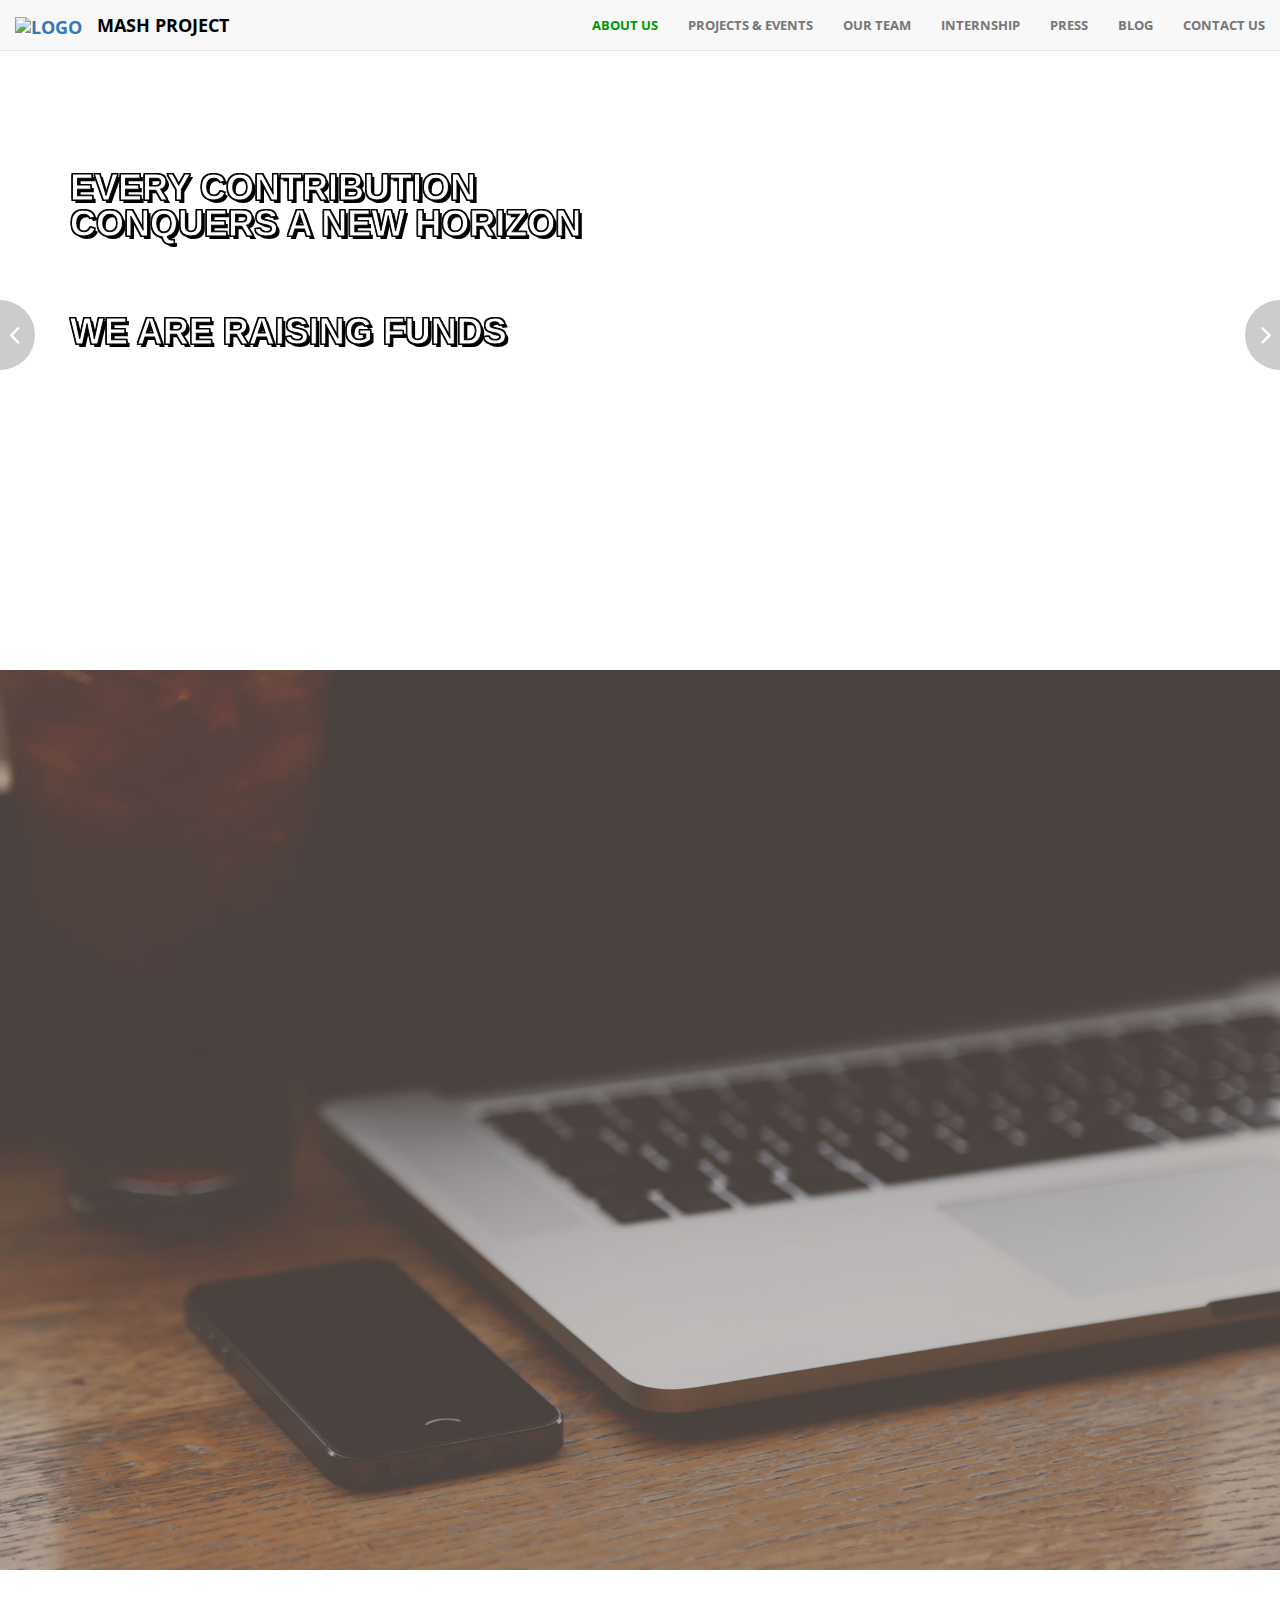
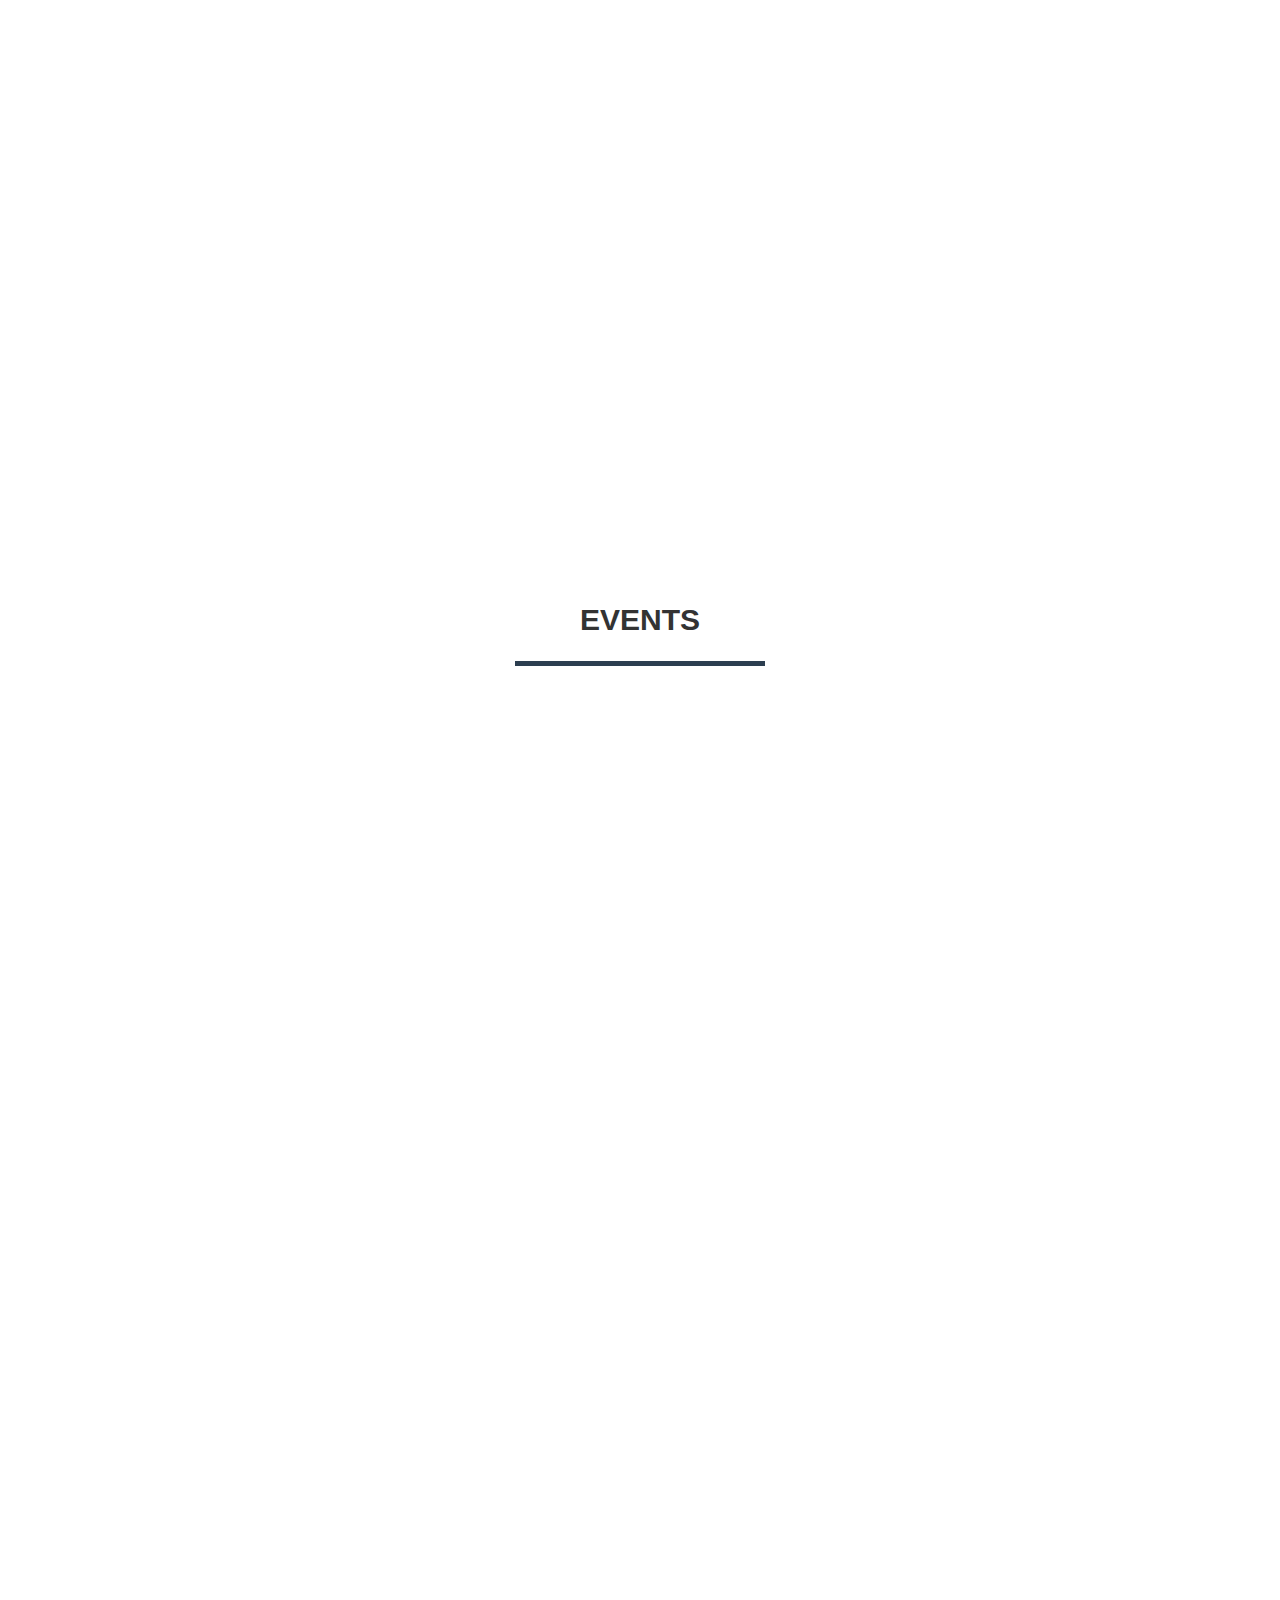
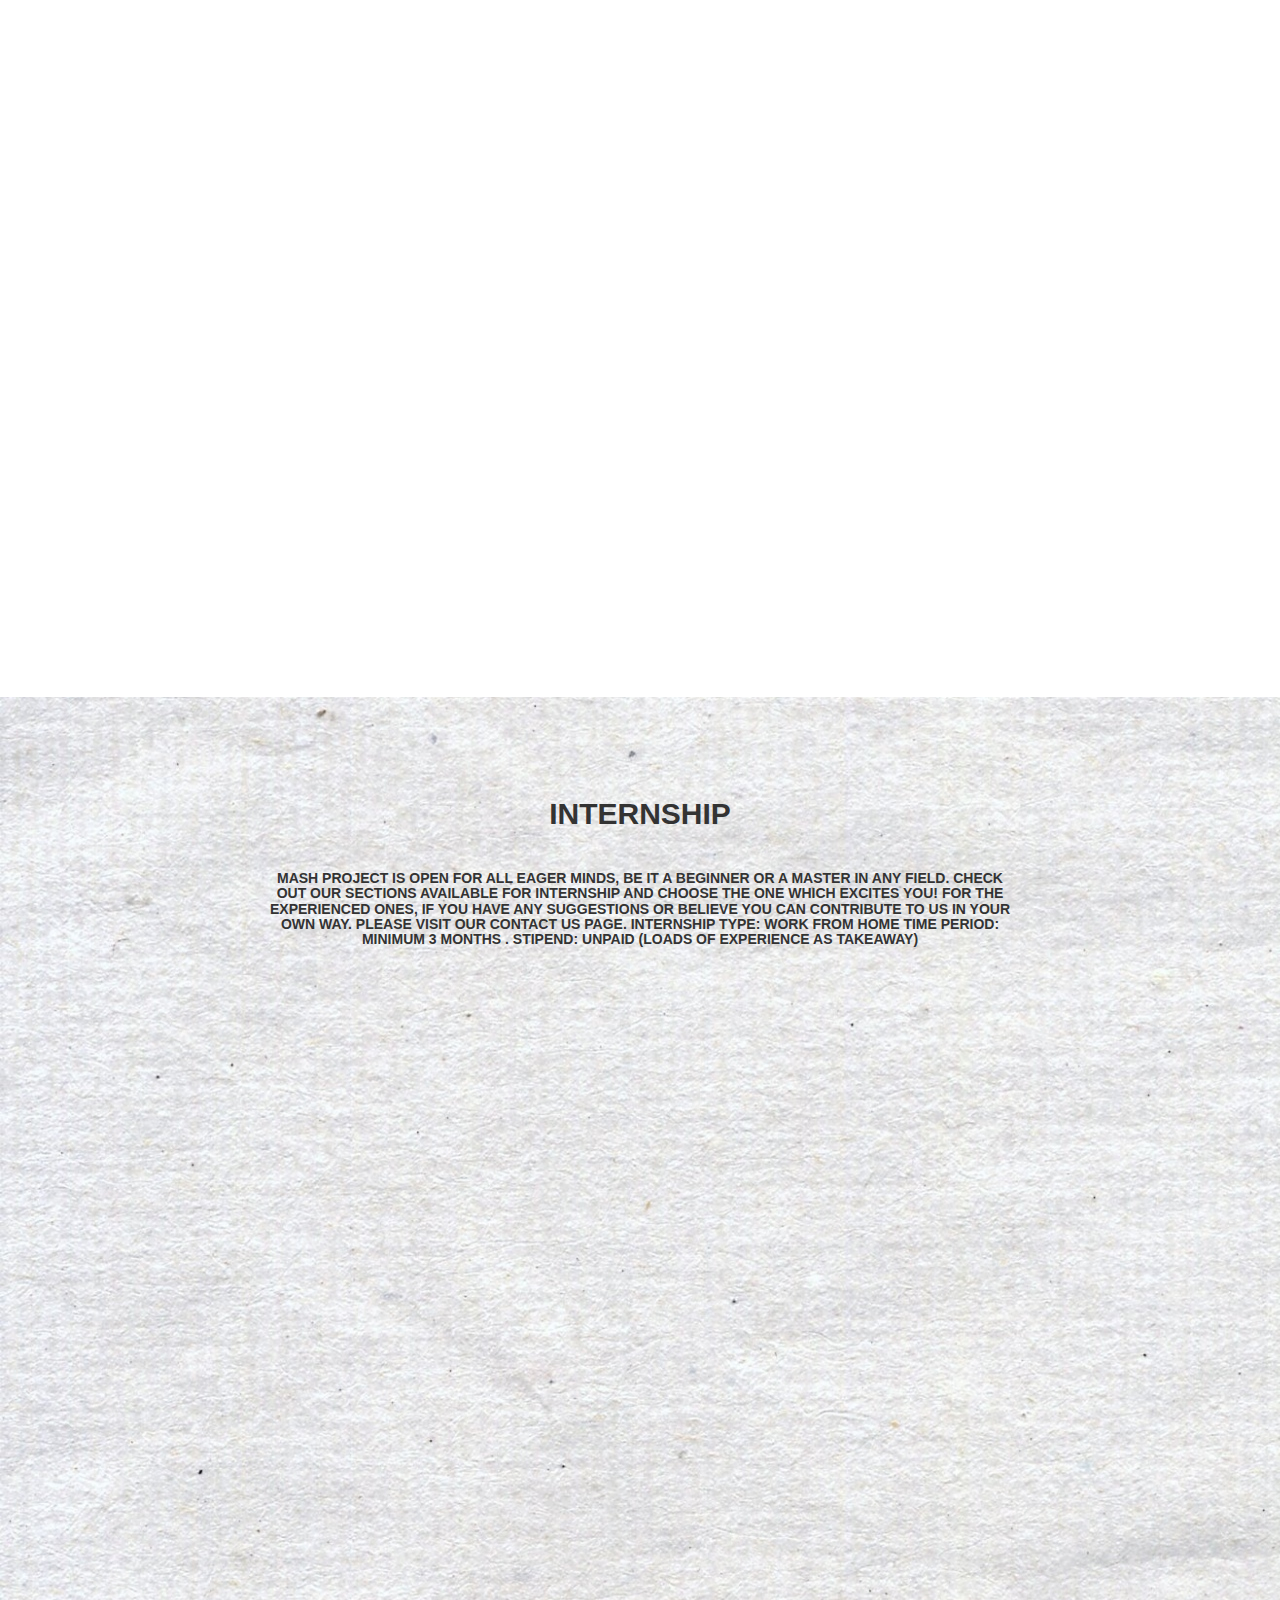
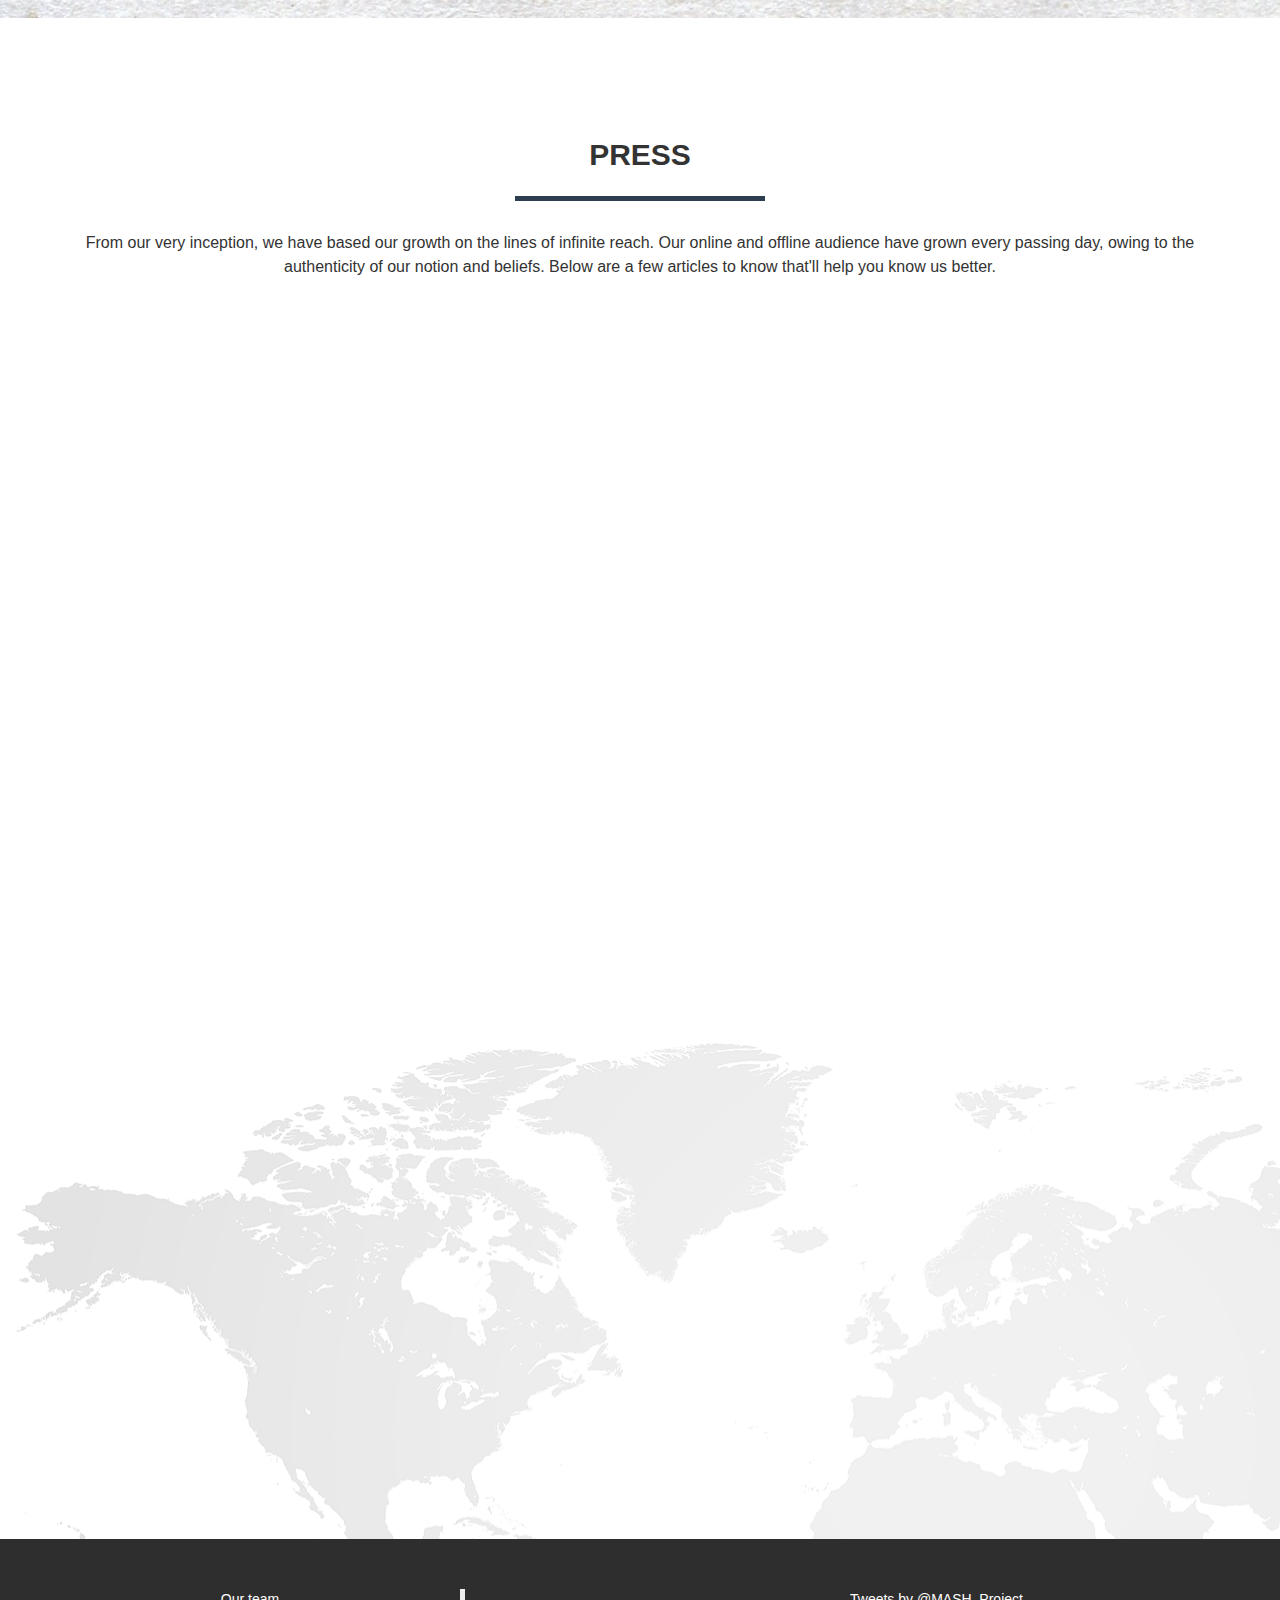
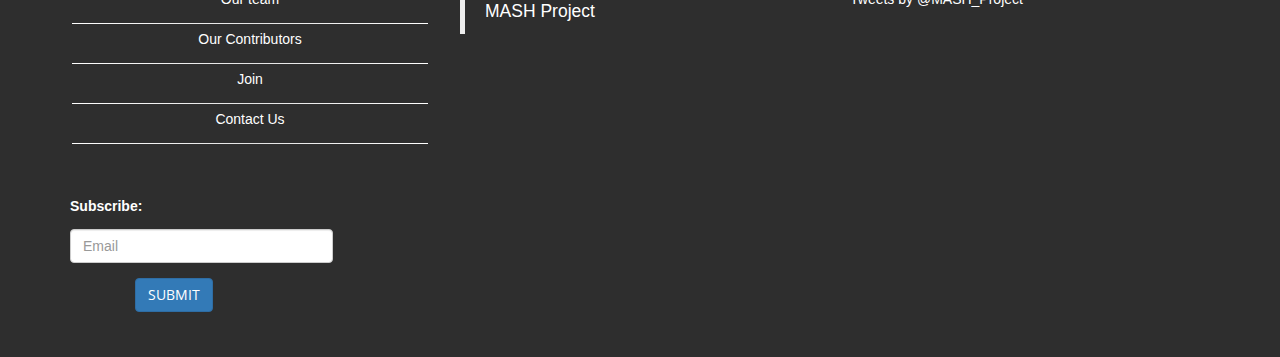
==== index.html @ 256995a1 "removed prev slider" ====
<!DOCTYPE html>
<html lang="en">

<head>

    <meta charset="utf-8">
    <meta http-equiv="X-UA-Compatible" content="IE=edge">
    <meta name="viewport" content="width=device-width, initial-scale=1">
    <meta name="description" content="">
    <meta name="author" content="spr">

    <title>Mash Project</title>

    <!-- Bootstrap Core CSS -->
    <link rel="stylesheet" href="css/bootstrap.min.css" type="text/css">
     <link rel="shortcut icon" href="img/favicon.gif">

    <!-- Custom Fonts -->
    <link href='http://fonts.googleapis.com/css?family=Open+Sans:300italic,400italic,600italic,700italic,800italic,400,300,600,700,800' rel='stylesheet' type='text/css'>
    <link href='http://fonts.googleapis.com/css?family=Merriweather:400,300,300italic,400italic,700,700italic,900,900italic' rel='stylesheet' type='text/css'>
    <link rel="stylesheet" href="font-awesome/css/font-awesome.min.css" type="text/css">

    <!-- Plugin CSS -->
    <link rel="stylesheet" href="css/animate.min.css" type="text/css">

    <!-- Custom CSS -->
    <link rel="stylesheet" href="css/main.css" type="text/css">

   
    <link href="css/bootstrap.min.css" rel="stylesheet">

    <!-- Custom CSS -->
    <link href="css/project.css" rel="stylesheet">
	<link rel="stylesheet" href="css/style_team.css" type="text/css">
    
		<link rel="stylesheet" type="text/css" href="css/intern_list.css" />
        
          
    <link href="css/owl.carousel.css" rel="stylesheet">
    <link href="css/owl.transitions.css" rel="stylesheet">
    <link href="css/prettyPhoto.css" rel="stylesheet">
</head>

<body id="page-top">

    <nav id="mainNav" class="navbar navbar-default navbar-fixed-top">
        <div class="container-fluid">
            <!-- Brand and toggle get grouped for better mobile display -->
            <div class="navbar-header">
                <button type="button" class="navbar-toggle collapsed" data-toggle="collapse" data-target="#bs-example-navbar-collapse-1">
                   
                </button>
                <div id="cd-logo" class=" logospr wow flash navbar-brand page-scroll" style="color:#000" href="#page-top"><a><img src="logo-small-spr2.gif" alt="Logo"></a></div>
                <a class="navbar-brand page-scroll" style="color:#000" href="#page-top">Mash Project</a>
            </div>

            <!-- Collect the nav links, forms, and other content for toggling -->
            <div class="collapse navbar-collapse" id="bs-example-navbar-collapse-1">
                <ul class="nav navbar-nav navbar-right">
                    <li>
                        <a class="page-scroll" href="#ourvision">About us</a>
                    </li>
                    <li>
                        <a class="page-scroll" href="#portfolio">Projects & Events</a>
                    </li>
                    <li>
                        <a class="page-scroll" href="#team">Our Team</a>
                    </li>
                    
                     <li>
                    <a class="page-scroll" href="#intern">Internship</a>
                    </li>
                    <li>
                        <a class="page-scroll" href="#press">Press</a>
                     </li>
                     <li>
                     <a class="page-scroll" href="#contact">Blog</a>
                     </li>
                     
                   
                     
                    <li>
                    <a class="page-scroll" href="#contact">Contact us</a>
                    </li>
                </ul>
            </div>
            <!-- /.navbar-collapse -->
        </div>
        <!-- /.container-fluid -->
    </nav>
     <div id="main-slider" style="top:0px;background-color:inherit">
        <div class="owl-carousel">
            <div class="item" style="background-image: url(img/teachingtofly.jpg);">
                <div class="slider-inner">
                    <div class="container">
                        <div class="row">
                            <div class="col-sm-6">
                                <div class="carousel-content">
                                    <h2>Every Contribution conquers a new horizon<br><BR><br>We are Raising Funds</h2>
                                    <p><em>We are moving ahead. Thanks to you.</em></p>
                                </div>
                            </div>
                        </div>
                    </div>
                </div>
            </div><!--/.item-->
             <div class="item" style="background-image: url(img/redspot.jpg);">
                 
                
            </div><!--/.item-->
                <div class="item" style="background-color:#121212">
                <div class="slider-inner">
                    <div class="container">
                        <div class="row">
                            <div class="col-sm-12 text-center">
                                <div class="carousel-content">
                                    <h2>I Pledge To Change. Do You?</h2>
                                    <p>RedSpot is an initiative raising voice against sexual abuse and society's stereotypical notions around it. MASH Project aims to raise awareness and deploy technology-enabled solutions to fight the odds.</p>
                                    <p><a class="btn btn-lg btn-primary" href="http://tinyurl.in/fBKqI" target="_blank" role="button">DONATE NOW</a></p>
                                </div>
                            </div>
                        </div>
                    </div>
                </div>
            </div><!--/.item-->
        </div><!--/.owl-carousel-->
    </div><!--/#main-slider-->

    <header id="ourvision">
        <div class="header-content wow fadeIn" data-wow-delay="0.7s" data-shadow="true">
            <div class="header-content-inner">
                <h1>Our Vision</h1>
                <hr>
                <p>The vision of MASH Project is to build a community of technologically enabled social change makers.</p>
               <!-- <a href="#about" class="btn btn-primary btn-xl page-scroll wow tada" data-wow-delay="0.7s">Know More</a>-->
            </div>
        </div>
        
        
         <div class="row about_head wow fadeIn" data-wow-delay="0.9s">
                <div class="col-lg-8 col-lg-offset-2 text-center">
                    <h2 class="section-heading">What we do</h2>
                    <hr class="light">
                    <h6 class="text-faded">
                    	We are building this community by focusing on three major areas .
                          </h6>
                   
                </div>
            
        
		
        <div class="row">
            
			<div class="col-sm-4 col-md-4">
				<div class="wow fadeIn" data-wow-delay="0.2s">
                <div class="service-box">
					<div class="service-icon">
						<img src="img/service-icon-2.png" style="margin-left:50px" alt="" />
					</div>
					<div class="service-desc">
						<h4>Web and App Design</h4>
						
                        <h5 style="font-weight: 500">
                    	 Developing cause based web and mobile applications.
                          </h5>
                   
					</div>
                </div>
				</div>
            </div>
			<div class="col-sm-4 col-md-4">
				<div class="wow fadeIn" data-wow-delay="0.2s">
                <div class="service-box">
					<div class="service-icon">
						<img src="img/service-icon-3.png" style="margin-left:50px" alt="" />
					</div>
					<div class="service-desc">
						<h4>Social Media</h4>
						
                         <h5 style="font-weight: 500">
                    	Raising awareness through Social media and 
                          </h5>
					</div>
                </div>
				</div>
            </div>
			<div class="col-sm-4 col-md-4">
				<div class="wow fadeIn" data-wow-delay="0.2s">
                <div class="service-box">
					<div class="service-icon">
						<img src="img/service-icon-4.png" style="margin-left:50px" alt="" />
					</div>
					<div class="service-desc">
						<h4>Events</h4>
						
                        <h5 style="font-weight: 500">
                    	Organization engaging events like Open Dialogue, Hackathons, Workshops and Seminars.
                          </h5>
					</div>
                </div>
				</div>
                   
            </div> 
          </div>
          </div>
        </div>
          </header>
        
    
    
      
 
<!--
    <section id="about" class="bg-primary" data-wow-delay="0.4s">
        <div class="container wow fadeInLeft">
            <div class="row">
                <div class="col-lg-8 col-lg-offset-2 text-center">
                    <h2 class="section-heading">What we do</h2>
                    <hr class="light">
                    <h6 class="text-faded">
                    	We are building this community by focusing on three major areas .
                          </h6>
                   
                </div>
            </div>
        </div>
        <div class="container">
		
        <div class="row">
            
			<div class="col-sm-4 col-md-4">
				<div class="wow fadeIn" data-wow-delay="0.2s">
                <div class="service-box">
					<div class="service-icon">
						<img src="img/service-icon-2.png" style="margin-left:50px" alt="" />
					</div>
					<div class="service-desc">
						<h5>Web and App Design</h5>
						<p	>
                        Developing cause based web and mobile applications.</p>
					</div>
                </div>
				</div>
            </div>
			<div class="col-sm-4 col-md-4">
				<div class="wow fadeIn" data-wow-delay="0.2s">
                <div class="service-box">
					<div class="service-icon">
						<img src="img/service-icon-3.png" style="margin-left:50px" alt="" />
					</div>
					<div class="service-desc">
						<h5>Social Media</h5>
						<p>Raising awareness through Social media and </p>
					</div>
                </div>
				</div>
            </div>
			<div class="col-sm-4 col-md-4">
				<div class="wow fadeIn" data-wow-delay="0.2s">
                <div class="service-box">
					<div class="service-icon">
						<img src="img/service-icon-4.png" style="margin-left:50px" alt="" />
					</div>
					<div class="service-desc">
						<h5>Events</h5>
						<p >Organization engaging events like Open Dialogue, Hackathons, Workshops and Seminars.</p>
					</div>
                </div>
				</div>
                   
            </div>
      
        </div>	
         	  
		</div>
        
    </section>
-->
		
    
   
       
    <!-- Project Grid Section -->
    <section id="portfolio">
        <div class="container">
            <div class="row wow fadeIn">
                <div class="col-lg-12 text-center">
                    <h2>Projects</h2>
                    
                    <hr class="star-primary">
                </div>
            </div>
           
           <div class="horizslide wow fadeIn">
           				<div class="proj">     
                <div class="wow fadeIn portfolio-item">
                    <a href="#portfolioModal1" class="portfolio-link" data-toggle="modal">
                        <div class="caption">
                            <div class="caption-content"> <p>NGO Connect</p>
                                <i class="fa fa-search-plus fa-3x"></i>
                            </div>
                        </div>
                        <img src="img/ngo-connect.jpg" class="img-responsive" alt=""><h5>NGO Connect</h5>
                    </a>
                    
                </div>
              
               <div class="portfolio-item">
                    <a href="#portfolioModal2" class="portfolio-link" data-toggle="modal">
                        <div class="caption">
                            <div class="caption-content">
                               Info MDG
                            </div>
                        </div>
                        <img src="img/INFO_MDG_icon.png" class="img-responsive" alt=""><h5>Info MDG</h5>
                    </a>
                    
               
               </div>
               	
                
                
              
               
                
               <div class=" portfolio-item">
                    <a href="#portfolioModal1" class="portfolio-link" data-toggle="modal">
                        <div class="caption">
                            <div class="caption-content">
                                <i class="fa fa-search-plus fa-3x"></i>
                            </div>
                        </div>
                        <img src="img/portfolio/cabin.png" class="img-responsive" alt=""> <h5>NGO Connect</h5>
                    </a>
                   
                </div>
                
               
               
               
               <!-- repeating to check
                
           <div class="slidingDivProject">
                
                -->
                <div class="portfolio-item">
                    <a href="#portfolioModal1" class="portfolio-link" data-toggle="modal">
                        <div class="caption">
                            <div class="caption-content">
                                <i class="fa fa-search-plus fa-3x"></i>
                            </div>
                        </div>
                        <img src="img/portfolio/cabin.png" class="img-responsive" alt=""> <h5>NGO Connect</h5>
                    </a>
                   
                </div>
           
           
                
                <div class="portfolio-item">
                    <a href="#portfolioModal1" class="portfolio-link" data-toggle="modal">
                        <div class="caption">
                            <div class="caption-content">
                                <i class="fa fa-search-plus fa-3x"></i>
                            </div>
                        </div>
                        <img src="img/portfolio/cabin.png" class="img-responsive" alt=""><h5>NGO Connect</h5>
                    </a>
                    
                </div>
              
               
                
                <div class=" portfolio-item">
                    <a href="#portfolioModal1" class="portfolio-link" data-toggle="modal">
                        <div class="caption">
                            <div class="caption-content">
                                <i class="fa fa-search-plus fa-3x"></i>
                            </div>
                        </div>
                        <img src="img/portfolio/cabin.png" class="img-responsive" alt="">  <h5>NGO Connect</h5>
                    </a>
                  
                </div>
               
                
                <div class="portfolio-item">
                    <a href="#portfolioModal1" class="portfolio-link" data-toggle="modal">
                        <div class="caption">
                            <div class="caption-content">
                                <i class="fa fa-search-plus fa-3x"></i>
                            </div>
                        </div>
                        <img src="img/portfolio/cabin.png" class="img-responsive" alt=""><h5>NGO Connect</h5>
                    </a>
                    
                </div>
                
                
                <div class=" portfolio-item">
                    <a href="#portfolioModal1" class="portfolio-link" data-toggle="modal">
                        <div class="caption">
                            <div class="caption-content">
                                <i class="fa fa-search-plus fa-3x"></i>
                            </div>
                        </div>
                        <img src="img/portfolio/cabin.png" class="img-responsive" alt=""> <h5>NGO Connect</h5>
                    </a>
                   
                </div>
              
                
                <div class=" portfolio-item">
                    <a href="#portfolioModal1" class="portfolio-link" data-toggle="modal">
                        <div class="caption">
                            <div class="caption-content">
                                <i class="fa fa-search-plus fa-3x"></i>
                            </div>
                        </div>
                        <img src="img/portfolio/cabin.png" class="img-responsive" alt=""> <h5>NGO Connect</h5>
                    </a>
                   
                </div>
                <div class=" portfolio-item">
                    <a href="#portfolioModal1" class="portfolio-link" data-toggle="modal">
                        <div class="caption">
                            <div class="caption-content">NGO Connect
                            </div>
                        </div>
                        <img src="img/portfolio/cabin.png" class="img-responsive" alt=""> <h5>NGO Connect</h5>
                    </a>
                   
                </div>
                
                
               
                
               
                
              </div> <!--end proj -->

	</div> <!--end horizslide -->
             
           
            
             <!--  repeating end -->
               <div class="col-lg-12 text-center slideInRight">
                    <h2>Events</h2>
                    <hr class="star-primary">
                </div>
            <div class="horizslide wow fadeIn">
           				<div class="proj"> 
                <div class=" portfolio-item">
                    <a href="#portfolioModal3" class="portfolio-link" data-toggle="modal">
                        <div class="caption">
                            <div class="caption-content">
                                <i class="fa fa-search-plus fa-3x"></i>
                            </div>
                        </div>
                        <img src="img/open-dialogue.jpg" class="img-responsive" alt=""><h5>Open Dialogue</h5>
                    </a>
                    
                </div>
                <div class="portfolio-item">
                    <a href="#portfolioModal4" class="portfolio-link" data-toggle="modal">
                        <div class="caption">
                            <div class="caption-content">
                                <i class="fa fa-search-plus fa-3x"></i>
                            </div>
                        </div>
                        <img src="img/portfolio/cabin.png" class="img-responsive" alt=""><h5>HACK day</h5>
                    </a>
                    
                </div>
                <!--
                  <a href="###" class="btn btn-primary btn-xl wow tada show_hide_event"  data-wow-delay="0.7s">Show all</a>-->
               <!-- repeating to check
                
           <div class="slidingDivEvent">
                
                -->
                <div class=" portfolio-item">
                    <a href="#portfolioModal1" class="portfolio-link" data-toggle="modal">
                        <div class="caption">
                            <div class="caption-content">
                                <i class="fa fa-search-plus fa-3x"></i>
                            </div>
                        </div>
                        <img src="img/portfolio/cabin.png" class="img-responsive" alt=""> <h5>NGO Connect</h5>
                    </a>
                   
                </div>
           
           
                
                <div class="portfolio-item">
                    <a href="#portfolioModal1" class="portfolio-link" data-toggle="modal">
                        <div class="caption">
                            <div class="caption-content">
                                <i class="fa fa-search-plus fa-3x"></i>
                            </div>
                        </div>
                        <img src="img/portfolio/cabin.png" class="img-responsive" alt=""><h5>NGO Connect</h5>
                    </a>
                    
                </div>
              
               
                
                <div class="portfolio-item">
                    <a href="#portfolioModal1" class="portfolio-link" data-toggle="modal">
                        <div class="caption">
                            <div class="caption-content">
                                <i class="fa fa-search-plus fa-3x"></i>
                            </div>
                        </div>
                        <img src="img/portfolio/cabin.png" class="img-responsive" alt="">  <h5>NGO Connect</h5>
                    </a>
                  
                </div>
               
                
                <div class=" portfolio-item">
                    <a href="#portfolioModal1" class="portfolio-link" data-toggle="modal">
                        <div class="caption">
                            <div class="caption-content">
                                <i class="fa fa-search-plus fa-3x"></i>
                            </div>
                        </div>
                        <img src="img/portfolio/cabin.png" class="img-responsive" alt=""><h5>NGO Connect</h5>
                    </a>
                    
                </div>
                
                
                <div class="portfolio-item">
                    <a href="#portfolioModal1" class="portfolio-link" data-toggle="modal">
                        <div class="caption">
                            <div class="caption-content">
                                <i class="fa fa-search-plus fa-3x"></i>
                            </div>
                        </div>
                        <img src="img/portfolio/cabin.png" class="img-responsive" alt=""> <h5>NGO Connect</h5>
                    </a>
                   
                </div>
              
                
                <div class=" portfolio-item">
                    <a href="#portfolioModal1" class="portfolio-link" data-toggle="modal">
                        <div class="caption">
                            <div class="caption-content">
                                <i class="fa fa-search-plus fa-3x"></i>
                            </div>
                        </div>
                        <img src="img/portfolio/cabin.png" class="img-responsive" alt=""><h5>NGO Connect</h5>
                    </a>
                    
                </div>
                <div class=" portfolio-item">
                    <a href="#portfolioModal1" class="portfolio-link" data-toggle="modal">
                        <div class="caption">
                            <div class="caption-content">
                                <i class="fa fa-search-plus fa-3x"></i>
                            </div>
                        </div>
                        <img src="img/portfolio/cabin.png" class="img-responsive" alt="">  <h5>NGO Connect</h5>
                    </a>
                  
                </div>
                
                
                <div class="portfolio-item">
                    <a href="#portfolioModal1" class="portfolio-link" data-toggle="modal">
                        <div class="caption">
                            <div class="caption-content">
                                <i class="fa fa-search-plus fa-3x"></i>
                            </div>
                        </div>
                        <img src="img/portfolio/cabin.png" class="img-responsive" alt="">       <h5>NGO Connect</h5>
                    </a>
             
                </div>
               
                
                <div class=" portfolio-item">
                    <a href="#portfolioModal1" class="portfolio-link" data-toggle="modal">
                        <div class="caption">
                            <div class="caption-content">
                                <i class="fa fa-search-plus fa-3x"></i>
                            </div>
                        </div>
                        <img src="img/portfolio/cabin.png" class="img-responsive" alt="">   <h5>NGO Connect</h5>
                    </a>
                 
                </div>
               
               <!-- <a href="###" class="btn btn-primary btn-xl wow tada show_hide_event"  data-wow-delay="0.7s">Hide</a> -->             <!-- </div>
             
           
            
                repeating end -->
               </div> <!-- end proj -->
              </div><!-- end horizslider -->
                
                </div>
            </div>
        </div>
    </section>

   


    <div class="scroll-top page-scroll visible-xs visible-sm">
        <a class="btn btn-primary" href="#page-top">
            <i class="fa fa-chevron-up"></i>
        </a>
    </div>

    <!-- Portfolio Modals -->
    <div class="portfolio-modal modal fade" id="portfolioModal1" tabindex="-1" role="dialog" aria-hidden="true">
        <div class="modal-content">
            <div class="close-modal" data-dismiss="modal">
                <div class="lr">
                    <div class="rl">
                    </div>
                </div>
            </div>
            <div class="container">
                <div class="row">
                    <div class="col-lg-8 col-lg-offset-2">
                        <div class="modal-body">
                            <h2>NGO Connect</h2>
                            <hr class="star-primary">
                            <img src="img/portfolio/cabin.png" class="img-responsive img-centered" alt="">
                            <p>
                            Our Mobile application, NGO Connect aims to connect Non Govenmental Organisations to prospective volunteers. With a database on NGOs classified on the basis of areas or work, the app has two sections, "I Want" and "I Have". The "I HAVE" section help the NGOs to post their volunteer requirements by setting up their profiles on the app and provides a simple platform for volunteers to apply for the various positions. The "I WANT" section aims to connect users to NGOs operating in specific regions. Appropriate filters give them a detailed insight into the kind of work they are engaged in and help them to apply in fields suitable for them.
App status: Developmental stage</p>
                            <ul class="list-inline item-details">
                                <li>Client:
                                    <strong><a href="#">---</a>
                                    </strong>
                                </li>
                                <li>Date:
                                    <strong><a href="#">Jun 2015</a>
                                    </strong>
                                </li>
                                <li>Service:
                                    <strong><a href="#">Web Development</a>
                                    </strong>
                                </li>
                            </ul>
                            <button type="button" class="btn btn-default" data-dismiss="modal"><i class="fa fa-times"></i> Close</button>
                        </div>
                    </div>
                </div>
            </div>
        </div>
    </div>
    <div class="portfolio-modal modal fade" id="portfolioModal2" tabindex="-1" role="dialog" aria-hidden="true">
        <div class="modal-content">
            <div class="close-modal" data-dismiss="modal">
                <div class="lr">
                    <div class="rl">
                    </div>
                </div>
            </div>
            <div class="container">
                <div class="row">
                    <div class="col-lg-8 col-lg-offset-2">
                        <div class="modal-body">
                            <h2>INFO MDG</h2>
                            <hr class="star-primary">
                            <img src="img/portfolio/cabin.png" class="img-responsive img-centered" alt="">
                            <p>INFO MDG is one of the first initiatives MASH Project took in the Tech Development sector. It is centered around the 8 Millennium Development Goals that the United Nations designed, all to be achieved by the target date 2015. These goals are chosen in context to the major issues that surround the world today, like educational levels, degrading health levels etc. INFO MDG, with its simple interface, provides its users with a thorough understanding of these goals and gives them an insight into the steps that have been taken by far and lists out various pointers that surround the 8 goals. It is purely a knowledge-sharing application.
App status: Pre-launch stage</p>
                            <ul class="list-inline item-details">
                                <li>Client:
                                    <strong><a href="#">---</a>
                                    </strong>
                                </li>
                                <li>Date:
                                    <strong><a href="#">----</a>
                                    </strong>
                                </li>
                                <li>Service:
                                    <strong><a href="#">----</a>
                                    </strong>
                                </li>
                            </ul>
                            <button type="button" class="btn btn-default" data-dismiss="modal"><i class="fa fa-times"></i> Close</button>
                        </div>
                    </div>
                </div>
            </div>
        </div>
    </div>
    <div class="portfolio-modal modal fade" id="portfolioModal3" tabindex="-1" role="dialog" aria-hidden="true">
        <div class="modal-content">
            <div class="close-modal" data-dismiss="modal">
                <div class="lr">
                    <div class="rl">
                    </div>
                </div>
            </div>
            <div class="container">
                <div class="row">
                    <div class="col-lg-8 col-lg-offset-2">
                        <div class="modal-body">
                            <h2>OPEN Dialogue </h2>
                            <hr class="star-primary">
                            <img src="img/portfolio/cabin.png" class="img-responsive img-centered" alt="">
                            <p> MASH project organized its first on ground event, OPEN DIALOGUE in collaboration with Human Circle, an organisation which aims to bring together like-minded people driven by the motive of bringing about a change. The event, being an open forum discussion, aimed to bring students, social change makers and organisations to discuss, deliberate and find solutions to issues close to their hearts. After a very energetic and brainstorming session of Change makers, thinkers and revolutionaries gathered under a single roof, ready with their super ideas and transforming plans, we finally bid our good-byes with new friends, new ideas, the will to change, the hope to begin!</p>
                            <ul class="list-inline item-details">
                                <li>Client:
                                    <strong><a href="#">---</a>
                                    </strong>
                                </li>
                                <li>Date:
                                    <strong><a href="#">----</a>
                                    </strong>
                                </li>
                                <li>Service:
                                    <strong><a href="#">---</a>
                                    </strong>
                                </li>
                            </ul>
                            <button type="button" class="btn btn-default" data-dismiss="modal"><i class="fa fa-times"></i> Close</button>
                        </div>
                    </div>
                </div>
            </div>
        </div>
    </div>
    <div class="portfolio-modal modal fade" id="portfolioModal4" tabindex="-1" role="dialog" aria-hidden="true">
        <div class="modal-content">
            <div class="close-modal" data-dismiss="modal">
                <div class="lr">
                    <div class="rl">
                    </div>
                </div>
            </div>
            <div class="container">
                <div class="row">
                    <div class="col-lg-8 col-lg-offset-2">
                        <div class="modal-body">
                            <h2> HACK day </h2>
                            <hr class="star-primary">
                            <img src="img/portfolio/cabin.png" class="img-responsive img-centered" alt="">
                            <p>
                            MASH Project held it's first Hack-Day on March 29, 2014 to take-off it's Mobile Application - NGO Connect. An incredible opportunity that not only brought developers and programmers under one roof but also provided a platform wherein the collective effort set the foundation of the App. NGO Connect was developed with the motive of connecting NGO's with people to serve the society by encouraging volunteer participation with complete knowledge of the various organisation working in the field of development and empowerment.
                            </p>
                            <ul class="list-inline item-details">
                                <li>Client:
                                    <strong><a href="#">--</a>
                                    </strong>
                                </li>
                                <li>Date:
                                    <strong><a href="#">--</a>
                                    </strong>
                                </li>
                                <li>Service:
                                    <strong><a href="#">----</a>
                                    </strong>
                                </li>
                            </ul>
                            <button type="button" class="btn btn-default" data-dismiss="modal"><i class="fa fa-times"></i> Close</button>
                        </div>

                    </div>
                </div>
            </div>
        </div>
    </div>
    <div class="portfolio-modal modal fade" id="portfolioModal5" tabindex="-1" role="dialog" aria-hidden="true">
        <div class="modal-content">
            <div class="close-modal" data-dismiss="modal">
                <div class="lr">
                    <div class="rl">
                    </div>
                </div>
            </div>
            <div class="container">
                <div class="row">
                    <div class="col-lg-8 col-lg-offset-2">
                        <div class="modal-body">
                            <h2>TheAlternative.in</h2>
                            <hr class="star-primary">
                            <img src="img/portfolio/cabin.png" class="img-responsive img-centered" alt="">
                            <p>
                           They say, the best encouragement for an initiative to prosper, is it being noticed and appreciated. With immense pleasure, MASH Project shares with you all its own efforts of being noticed.
Read more at TheAlternative.in
                           </p>
                            <ul class="list-inline item-details">
                                <li>Client:
                                    <strong><a href="#">---</a>
                                    </strong>
                                </li>
                                <li>Date:
                                    <strong><a href="#">Jun 2015</a>
                                    </strong>
                                </li>
                                <li>Service:
                                    <strong><a href="#">Web Development</a>
                                    </strong>
                                </li>
                            </ul>
                            <button type="button" class="btn btn-default" data-dismiss="modal"><i class="fa fa-times"></i> Close</button>
                        </div>
                    </div>
                </div>
            </div>
        </div>
    </div>
    
    <div class="portfolio-modal modal fade" id="portfolioModal6" tabindex="-1" role="dialog" aria-hidden="true">
        <div class="modal-content">
            <div class="close-modal" data-dismiss="modal">
                <div class="lr">
                    <div class="rl">
                    </div>
                </div>
            </div>
            <div class="container">
                <div class="row">
                    <div class="col-lg-8 col-lg-offset-2">
                        <div class="modal-body">
                            <h2>YouthMobile Experts Meeting</h2>
                            <hr class="star-primary">
                            <img src="img/portfolio/cabin.png" class="img-responsive img-centered" alt="">
                            <p>
                           The 1st YouthMobile Experts Meeting was held at UNESCO HQ on 19-20 March 2014. 
UNESCO has conducted a global search for the best, existing mobile applications training initiatives with openly-licensed training materials, and invited a selected group of training providers and app development tools makers.
MASH Project has been the only organisation to be selected from India and among 16 organisations selected from all over the world.
UNESCO seeks to extensively promote very high-quality, multi-lingual, comprehensive training materials for developing mobile apps. Openly-licensed, the training materials identified will allow for adaptations including translation, localization, and innovations. The YouthMobile experts meeting is part of UNESCO’s contribution to the 2014 celebrations for Open Education Week. Know more.

                           
                           </p>
                            <ul class="list-inline item-details">
                                <li>Client:
                                    <strong><a href="#">---</a>
                                    </strong>
                                </li>
                                <li>Date:
                                    <strong><a href="#">Jun 2015</a>
                                    </strong>
                                </li>
                                <li>Service:
                                    <strong><a href="#">Web Development</a>
                                    </strong>
                                </li>
                            </ul>
                            <button type="button" class="btn btn-default" data-dismiss="modal"><i class="fa fa-times"></i> Close</button>
                        </div>
                    </div>
                </div>
            </div>
        </div>
    </div>
       
    </section>

    <section id="team" class="bg-spr-3">
    	<div class="container" class="home-section bg-gray">
			<div class="container">
			  
                  <div class="row wow fadeIn">
                <div class="col-lg-12 text-center">
                    <h2>Our Team </h2>
                    <hr class="star-primary">
                </div>
			  </div>
				<div class="row wow zoomIn" data-transition="fade">
					
					
					<ul class="lb-album">
						<li>
							<a href="#image-1">
								<img src="img/works/thumbs/8.jpg" alt="">
                                <span><h6>his/her interest here</h6></span>
                           </a>
							
                             <h5>Memeber Name :</h5>
                            <h6>His work</h6>
                            <p style="padding-left:5px;margin-left:30%; letter-spacing:5px"> <span class="social-twitter"><a href="#" target="_blank"><i class="fa fa-twitter"></i></a></span>
                               
                                 <span class="social-facebook"><a href="#" target="_blank"><i class="fa fa-facebook"></i></a> </span>
                                  <span class="social-linkedin"><a href="#" target="_blank"><i class="fa fa-linkedin"></i></a> </span>
                                 
                                 </p>
                           <!-- <span class="company-social">
                           
                            <p style="height:2px;width:2px"class="social-twitter"><a href="#" target="_blank"><i class="fa fa-twitter"></i></a></p></span>-->
                            
					
				
						</li>
						<li>
							<a href="#image-3">
								<img src="img/works/thumbs/8.jpg" alt="">
                                
							<span><h6>his/her interest here</h6></span>	
							
							</a>
                             <h5>Memeber Name :</h5>
                            <h6>His work </h6>
                            <p style="padding-left:5px;margin-left:30%; letter-spacing:5px"> <span class="social-twitter"><a href="#" target="_blank"><i class="fa fa-twitter"></i></a></span>
                               
                                 <span class="social-facebook"><a href="#" target="_blank"><i class="fa fa-facebook"></i></a> </span>
                                  <span class="social-linkedin"><a href="#" target="_blank"><i class="fa fa-linkedin"></i></a> </span>
                                 
                                 </p>
						</li>
						<li>
							<a href="#image-4">
								<img src="img/works/thumbs/8.jpg" alt="">
								<span><h6>his/her interest here</h6></span>
							</a>
							
                            <h5>Memeber Name :</h5>
                            <h6>His work </h6>
                            <p style="padding-left:5px;margin-left:30%; letter-spacing:5px"> <span class="social-twitter"><a href="#" target="_blank"><i class="fa fa-twitter"></i></a></span>
                               
                                 <span class="social-facebook"><a href="#" target="_blank"><i class="fa fa-facebook"></i></a> </span>
                                  <span class="social-linkedin"><a href="#" target="_blank"><i class="fa fa-linkedin"></i></a> </span>
                                 
                                 </p>
						</li>
						
						<li>
							<a href="#image-5">
								<img src="img/works/thumbs/8.jpg" alt="">
								<span><h6>his/her interest here</h6></span>
							</a>
							
                            <h5>Memeber Name :</h5>
                            <h6>His work </h6>
                            <p style="padding-left:5px;margin-left:30%; letter-spacing:5px"> <span class="social-twitter"><a href="#" target="_blank"><i class="fa fa-twitter"></i></a></span>
                               
                                 <span class="social-facebook"><a href="#" target="_blank"><i class="fa fa-facebook"></i></a> </span>
                                  <span class="social-linkedin"><a href="#" target="_blank"><i class="fa fa-linkedin"></i></a> </span>
                                 
                                 </p>
						</li>
						<li>
							<a href="#image-6">
								<img src="img/works/thumbs/8.jpg" alt="">
								<span><h6>his/her interest here</h6></span>
							</a>
							
                             <h4>Memeber Name :</h4>
                            <h6>His work </h6>
                            <p style="padding-left:5px;margin-left:30%; letter-spacing:5px"> <span class="social-twitter"><a href="#" target="_blank"><i class="fa fa-twitter"></i></a></span>
                               
                                 <span class="social-facebook"><a href="#" target="_blank"><i class="fa fa-facebook"></i></a> </span>
                                  <span class="social-linkedin"><a href="#" target="_blank"><i class="fa fa-linkedin"></i></a> </span>
                                 
                                 </p>
						</li>
                        <li>
							<a href="#image-3">
								<img src="img/works/thumbs/8.jpg" alt="">
								<span><h6>his/her interest here</h6></span>
							</a>
							
                             <h5>Memeber Name :</h5>
                            <h6>His work </h6>
                            <p style="padding-left:5px;margin-left:30%; letter-spacing:5px"> <span class="social-twitter"><a href="#" target="_blank"><i class="fa fa-twitter"></i></a></span>
                               
                                 <span class="social-facebook"><a href="#" target="_blank"><i class="fa fa-facebook"></i></a> </span>
                                  <span class="social-linkedin"><a href="#" target="_blank"><i class="fa fa-linkedin"></i></a> </span>
                                 
                                 </p>
						</li>
						<li>
							<a href="#image-4">
								<img src="img/works/thumbs/8.jpg" alt="">
								<span><h6>his/her interest here</h6></span>
							</a>
							
                            <h5>Memeber Name :</h5>
                            <h6>His work </h6>
                            <p style="padding-left:5px;margin-left:30%; letter-spacing:5px"> <span class="social-twitter"><a href="#" target="_blank"><i class="fa fa-twitter"></i></a></span>
                               
                                 <span class="social-facebook"><a href="#" target="_blank"><i class="fa fa-facebook"></i></a> </span>
                                  <span class="social-linkedin"><a href="#" target="_blank"><i class="fa fa-linkedin"></i></a> </span>
                                 
                                 </p>
						</li>
						
						<li>
							<a href="#image-5">
								<img src="img/works/thumbs/8.jpg" alt="">
								<span><h6>his/her interest here</h6></span>
							</a>
							
                            <h5>Memeber Name :</h5>
                            <h6>His work </h6>
                            <p style="padding-left:5px;margin-left:30%; letter-spacing:5px"> <span class="social-twitter"><a href="#" target="_blank"><i class="fa fa-twitter"></i></a></span>
                               
                                 <span class="social-facebook"><a href="#" target="_blank"><i class="fa fa-facebook"></i></a> </span>
                                  <span class="social-linkedin"><a href="#" target="_blank"><i class="fa fa-linkedin"></i></a> </span>
                                 
                                 </p>
						</li>
						<li>
							<a href="#image-6">
								<img src="img/works/thumbs/8.jpg" alt="">
								<span><h6>his/her interest here</h6></span>
							</a>
							
                             <h5>Memeber Name :</h5>
                            <h6>His work </h6>
                            <p style="padding-left:5px;margin-left:30%; letter-spacing:5px"> <span class="social-twitter"><a href="#" target="_blank"><i class="fa fa-twitter"></i></a></span>
                               
                                 <span class="social-facebook"><a href="#" target="_blank"><i class="fa fa-facebook"></i></a> </span>
                                  <span class="social-linkedin"><a href="#" target="_blank"><i class="fa fa-linkedin"></i></a> </span>
                                 </p>
						</li>
                        <li>
							<a href="#image-3">
								<img src="img/works/thumbs/8.jpg" alt="">
								<span><h6>his/her interest here</h6></span>
							</a>
							
                             <h5>Memeber Name :</h5>
                            <h6>His work </h6>
                            <p style="padding-left:5px;margin-left:30%; letter-spacing:5px"> <span class="social-twitter"><a href="#" target="_blank"><i class="fa fa-twitter"></i></a></span>
                               
                                 <span class="social-facebook"><a href="#" target="_blank"><i class="fa fa-facebook"></i></a> </span>
                                 <span class="social-linkedin"><a href="#" target="_blank"><i class="fa fa-linkedin"></i></a> </span>
                                 
                                 </p>
						</li>
						
					
						
                        
					</ul>
					
					</div>
				</div>
			</div>
            </div>
		</section>	 
        
	<section class="bg-spr-2" id="intern">
        <div class="container">
            <div class="row fadeInUp">
                <div class="col-lg-8 col-lg-offset-2 text-center">
                  <h2 class="section-heading">Internship</h2>
                    <hr class="primary wow fadeInLeft">
                    <h5>MASH Project is open for all eager minds, be it a beginner or a master in any field. Check out our sections available for Internship and choose the one which excites you! 
For the Experienced ones, if you have any suggestions or believe you can contribute to us in your own way. Please visit our Contact us page.

Internship type: Work from home 
Time period: Minimum 3 months . 
Stipend: Unpaid (loads of experience as takeaway)</h5>
                </div>
                
			
				
				<div class="grid">
					<figure class="effect-sarah wow fadeIn">
						<img src="img/download.jpg" alt="img13"/>
						<figcaption>
							<h4>Web & Android Development</h4>
							<p>We are looking for people with these skills : 
Front end developer: HTML+CSS+JavaScript 
Back end Developer: NodeJs/Php/Python/Java 
App Developer: Android/iOS.

							
							<a href="#" style="color:#90C; font-size:14px; bottom:10px" class="btn btn-success btn-block btn-primary"  >Join</a></p>
							
						</figcaption>			
					</figure>
					<figure class="effect-sarah wow fadeIn">
						<img src="img/visual_communication_220.jpg" alt="img20"/>
						<figcaption>
							<h4>Design and Visual communication</h4>
							<p>A section meant for skilled Photoshoppers. Knowledge of CorelDRAW, Illustrator are a welcome deal!
                            <br><br>
							<a href="#" style="color:#90C; font-size:14px" class="btn btn-success btn-block btn-primary"  >Join</a></p>
							
						</figcaption>			
					</figure>
                    <figure class="effect-sarah wow fadeIn">
						<img src="img/shutterstock_186584927.jpg" alt="img20"/>
						<figcaption>
							<h3> <span>Finance</span></h3>
							<p>We are looking for people who can come up with innovative fundraising strategies and help us in implementing them.
                           <br><br>
							<a href="#" style="color:#90C; font-size:14px" class="btn btn-success btn-block btn-primary"  >Join</a></p>
							
						</figcaption>			
					</figure>
                    <figure class="effect-sarah wow fadeIn">
						<img src="img/social-media-day.png" alt="img20"/>
						<figcaption>
							<h3>Social Media</h3>
							<p>We are looking for people who can use Social media platforms like Facebook, Twitter, Reddit, etc. in the right manner for the right cause.
                           <br><br>
							<a href="#" style="color:#90C; font-size:14px" class="btn btn-success btn-block btn-primary"  >Join</a></p>
							
						</figcaption>			
					</figure>
                    <figure class="effect-sarah wow fadeIn">
						<img src="img/event-management.jpg" alt="img20"/>
						<figcaption>
							<h3>Events <span>Management</span></h3>
							<p>If you believe events can power change, and are willing to put in your skills for the same, then MASH is the place for you!
                           <br><br>
							<a href="#" style="color:#90C; font-size:14px" class="btn btn-success btn-block btn-primary"  >Join</a></p>
							
						</figcaption>			
					</figure>
                    <figure class="effect-sarah wow fadeIn">
						<img src="img/web-research.jpg" alt="img20"/>
						<figcaption>
							<h4><span>Content & Research</span></h4>
							<p>Believe you can develop awesome content on social cause? Join us as Content Writer! If you find your tastes in digging deep for stories online and offline, then apply for our Research team.
							
							<a href="#" style="color:#90C; font-size:14px; margin-bottom:500px" class="btn btn-success btn-block btn-primary"  >Join</a></p>
						</figcaption>			
					</figure>
				</div>
				
    </div>
    </div>
    </section>
    
    <!-- press section -->
    
     <section id="press">
        <div class="container" id ="portfolio">
        <div class="col-lg-12 text-center" style="padding-bottom:10px">
                    <h2>Press</h2>
                    <hr class="star-primary">
                    <p>
                    From our very inception, we have based our growth on the lines of infinite reach. Our online and offline audience have grown every passing day, owing to the authenticity of our notion and beliefs. Below are a few articles to know that'll help you know us better.
                    </p>
         </div>
            <div class="row ">
          <div class="col-xs-6 wow fadeInLeft">
           	<div class="modal-body">
                            <h4>TheAlternative.in</h4>
                            <hr>
                            <img src="img/portfolio/cabin.png" class="img-responsive img-centered" alt="" style="padding-bottom:10px">
                            <h6 class="text-faded" style="color:#000; text-align:center; white-space:!important; font-stretch:expanded">
                           They say, the best encouragement for an initiative to prosper, is it being noticed and appreciated. With immense pleasure, MASH Project shares with you all its own efforts of being noticed.
Read more at TheAlternative.in
                           </h6>
          </div>
        </div>
          <div class="col-xs-6 wow fadeInRight">
           		<div class="modal-body">
                            <h4>YouthMobile Experts Meeting</h4>
                            <hr>
                            <img src="img/youthmobile.jpg" class="img-responsive img-centered" alt="">
                            <h6 class="text-faded" style="color:#000; text-align:center; white-space:!important; font-stretch:expanded">
                           The 1st YouthMobile Experts Meeting was held at UNESCO HQ on 19-20 March 2014. 
UNESCO has conducted a global search for the best, existing mobile applications training initiatives with openly-licensed training materials, and invited a selected group of training providers and app development tools makers.
MASH Project has been the only organisation to be selected from India and among 16 organisations selected from all over the world.
UNESCO seeks to extensively promote very high-quality, multi-lingual, comprehensive training materials for developing mobile apps. Openly-licensed, the training materials identified will allow for adaptations including translation, localization, and innovations. The YouthMobile experts meeting is part of UNESCO’s contribution to the 2014 celebrations for Open Education Week. Know more.

                           
                           </h6>
                           </div>
          </div>
  
        </div>
            
            
            <!--<div class="row wow fadeInRight">
                <div class="col-lg-12 text-center">
                    <h2>Press</h2>
                    <hr class="star-primary">
                    <p>
                    From our very inception, we have based our growth on the lines of infinite reach. Our online and offline audience have grown every passing day, owing to the authenticity of our notion and beliefs. Below are a few articles to know that'll help you know us better.
                    </p>
                </div>
            </div>
            <div class="row wow fadeInLeft">
                <div class="col-sm-4 portfolio-item">
                    <a href="#portfolioModal5" class="portfolio-link" data-toggle="modal">
                        <div class="caption">
                            <div class="caption-content">
                                <i class="fa fa-search-plus fa-3x"></i>
                            </div>
                        </div>
                        <img src="img/portfolio/cabin.png" class="img-responsive" alt="">
                    </a>
                    <h5>TheAlternative.in </h5>
                    
                </div>
                <div class="col-sm-4 portfolio-item">
                    <a href="#portfolioModal6" class="portfolio-link" data-toggle="modal">
                        <div class="caption">
                            <div class="caption-content">
                                <i class="fa fa-search-plus fa-3x"></i>
                            </div>
                        </div>
                        <img src="img/portfolio/cabin.png" class="img-responsive" alt="">
                    </a>
                    <h5>YouthMobile Experts Meeting</h5>
                </div>
                    
                    
        </div>
        </div>-->
        </div>
    </section>
                    
                  
    <section id="contact" class="bg-spr">
    <div class="heading-contact">
			<div class="container">
			<div class="row">
				<div class="col-lg-8 col-lg-offset-2">
					<div class="wow bounceInDown" data-wow-delay="0.4s">
					<div class="section-heading">
					<h2>Get in touch</h2>
					<i class="fa fa-2x fa-angle-down"></i>

					</div>
					</div>
				</div>
			</div>
			</div>
            </div>
       <div class="container">
    <div class="row ">
        <div class="col-lg-8">
            <div class="boxed-grey">
                <form id="contact-form" class= "wow fadeInLeft">
                <div class="row">
                    <div class="col-md-6">
                        <div class="form-group wow slideInLeft">
                            <label for="name">
                                Name</label>
                            <input type="text" class="form-control" id="name" placeholder="Enter name" required />
                        </div>
                        <div class="form-group">
                            <label for="email">
                                Email Address</label>
                            <div class="input-group">
                                <span class="input-group-addon"><span class="glyphicon glyphicon-envelope"></span>
                                </span>
                                <input type="email" class="form-control" id="email" placeholder="Enter email" required /></div>
                        </div>
                        <div class="form-group">
                            <label for="subject">
                                Subject</label>
                            <select id="subject" name="subject" class="form-control" required>
                                <option value="na" selected="">Choose One:</option>
                                <option value="service">General Customer Service</option>
                                <option value="suggestions">Suggestions</option>
                                <option value="product">Product Support</option>
                            </select>
                        </div>
                    </div>
                    <div class="col-md-6">
                        <div class="form-group">
                            <label for="name">
                                Message</label>
                            <textarea name="message" id="message" class="form-control" rows="9" cols="25" required
                                placeholder="Message"></textarea>
                        </div>
                    </div>
                    <div class="col-md-12">
                        <button type="submit" class="btn btn-skin pull-right btn-primary btn-xl" id="btnContactUs">
                            Send Message</button>
                    </div>
                </div>
                </form>
            </div>
        </div>
		
		<div class="col-lg-4 wow fadeInRight">
			<div class="widget-contact">
				<h5>Main Office</h5>
				
				<address>
				  <strong>Squas Design, Inc.</strong><br>
				  Tower 795 Folsom Ave, Beautiful Suite 600<br>
				  ,india CA 94107<br>
				  <abbr title="Phone">P:</abbr> (123) 456-7890
				</address>

				<address>
				  <strong>Email</strong><br>
				  <a href="mailto:#">email.name@example.com</a>
				</address>	
				<address>
				  <strong>We're on social networks</strong><br>
                       	<ul class="company-social">
                            <li class="social-facebook"><a href="#" target="_blank"><i class="fa fa-facebook"></i></a></li>
                            <li class="social-twitter"><a href="#" target="_blank"><i class="fa fa-twitter"></i></a></li>
                            <li class="social-dribble"><a href="#" target="_blank"><i class="fa fa-dribbble"></i></a></li>
                            <li class="social-google"><a href="#" target="_blank"><i class="fa fa-google-plus"></i></a></li>
                        </ul>	
				</address>					
			
			</div>	
		</div>
    </div>	

		</div>
	</section>
	<!-- /Section: contact -->

	<!--<footer>
		<div class="container">
			<div class="row wow fadeInUp">
				<div class="col-md-4 col-lg-4">
					
					<p>&copy;Copyright 2014 - Comapny name. All rights reserved.</p>
                     <a href="#page-top" class="btn btn-primary btn-xl page-scroll wow tada" data-wow-delay="0.7s">Back to top</a>
				</div>
                <div class="col-md-4 col-lg-4">
                <a  class="twitter-timeline" href="https://twitter.com/Shekharrajak" data-widget-id="571221306528366592">Tweets by @Shekharrajak</a>
<script>!function(d,s,id){var js,fjs=d.getElementsByTagName(s)[0],p=/^http:/.test(d.location)?'http':'https';if(!d.getElementById(id)){js=d.createElement(s);js.id=id;js.src=p+"://platform.twitter.com/widgets.js";fjs.parentNode.insertBefore(js,fjs);}}(document,"script","twitter-wjs");</script>

			</div>
           </div>	
		</div>
	</footer>-->
    
    
    <footer id="footer">
    <div class="container">
    <br>
        <div class="row">
            <div class="col-md-4 col-md-push-4 col-xs-12">
                <div id="fb-root"></div>
                <div class="fb-page" data-href="https://www.facebook.com/MashProject" data-width="300" data-height="300" data-small-header="false" data-adapt-container-width="true" data-hide-cover="false" data-show-facepile="true" data-show-posts="true"><div class="fb-xfbml-parse-ignore"><blockquote cite="https://www.facebook.com/MashProject"><a href="https://www.facebook.com/MashProject">MASH Project</a></blockquote></div></div>

            </div>
            <div class="col-md-4 col-md-push-4 col-xs-12">
                <a class="twitter-timeline" href="https://twitter.com/MASH_Project" data-widget-id="516945100421603329">Tweets by @MASH_Project</a>
<script>!function(d,s,id){var js,fjs=d.getElementsByTagName(s)[0],p=/^http:/.test(d.location)?'http':'https';if(!d.getElementById(id)){js=d.createElement(s);js.id=id;js.src=p+"://platform.twitter.com/widgets.js";fjs.parentNode.insertBefore(js,fjs);}}(document,"script","twitter-wjs");</script>
<a href="#page-top" class="btn btn-primary btn-xl btn-block btn-success page-scroll wow tada" data-wow-delay="0.7s">back to top</a>
            </div>
            <div class="col-md-4 col-md-pull-8 col-xs-12">
                <div class="row">
                    <div class="col-xs-12">
                         <ul class="text-center">
                            <li><a href="team.html">Our team</a></li><br>
                                                         <li class="divider"></li>

                            <li><a href="contributors.html">Our Contributors</a></li><br>
                                                         <li class="divider"></li>

                            <li><a href="http://goo.gl/U3Swie" target="_blank">Join</a></li><br>
                                                         <li class="divider"></li>

                            <li><a href="contact.html">Contact Us</a></li><br>
                                                         <li class="divider"></li>
                        </ul>
                    </div>
                   
                    <div class="col-xs-12">
                          <form class="form-horizontal">
                <br><br>
                            <div class="form-group">
                                <label for="email" class="col-sm-2 control-label">Subscribe:&nbsp;</label><br><br>	
                                <div class="col-sm-9">
                                    <input type="email" class="form-control" placeholder="Email"/>
                                </div>
                            </div>
                             <div class="form-group">
                    <div class="col-sm-offset-2 col-sm-6">
                        <button type="submit" class="btn btn-primary">Submit</button>
                      
                    </div>
                    
                   
                    
                </div>
                         </form>
                    </div>
                    
                     
                </div>
            </div>
        </div>
    </div>        
</footer>
    

    <!-- jQuery -->
    <script src="js/jquery.js"></script>

    <!-- Bootstrap Core JavaScript -->
    <script src="js/bootstrap.min.js"></script>

    <!-- Plugin JavaScript -->
    <script src="js/jquery.easing.min.js"></script>
    <script src="js/jquery.fittext.js"></script>
    <script src="js/wow.min.js"></script>

    <!-- Custom Theme JavaScript -->
    <script src="js/main.js"></script>
    
    <script>
	
$( "div.logospr" )
  .mouseover(function() {
   
    $( this ).removeClass("wow flash").addClass("wow tada");
  })
  .mouseout(function() {
    $( this ).find( "span" ).removeClass("wow tada").addClass("wow flash");
 
  });
  </script>
  
   <!-- use jssor.slider.min.js instead for release -->
    <!-- jssor.slider.min.js = (jssor.js + jssor.slider.js) -->
 <!--   <script type="text/javascript" src="js/jssor.js"></script>
    <script type="text/javascript" src="js/jssor.slider.js"></script>-->
    
    <script src="js/owl.carousel.min.js"></script>
    
    <script src="js/jquery.prettyPhoto.js"></script>
    <script src="js/jquery.isotope.min.js"></script>
    <script src="js/jquery.inview.min.js"></script>
 
<!--

    <script>

        jssor_slider1_starter = function (containerId) {
            var options = {
                $AutoPlay: false,                                   //[Optional] Whether to auto play, to enable slideshow, this option must be set to true, default value is false
                $SlideDuration: 500,                                //[Optional] Specifies default duration (swipe) for slide in milliseconds, default value is 500

                $ThumbnailNavigatorOptions: {
                    $Class: $JssorThumbnailNavigator$,              //[Required] Class to create thumbnail navigator instance
                    $ChanceToShow: 2,                               //[Required] 0 Never, 1 Mouse Over, 2 Always

                    $ActionMode: 1,                                 //[Optional] 0 None, 1 act by click, 2 act by mouse hover, 3 both, default value is 1
                    $AutoCenter: 3,                                 //[Optional] Auto center thumbnail items in the thumbnail navigator container, 0 None, 1 Horizontal, 2 Vertical, 3 Both, default value is 3
                    $Lanes: 1,                                      //[Optional] Specify lanes to arrange thumbnails, default value is 1
                    $SpacingX: 0,                                   //[Optional] Horizontal space between each thumbnail in pixel, default value is 0
                    $SpacingY: 0,                                   //[Optional] Vertical space between each thumbnail in pixel, default value is 0
                    $DisplayPieces: 3,                              //[Optional] Number of pieces to display, default value is 1
                    $ParkingPosition: 0,                          //[Optional] The offset position to park thumbnail
                    $Orientation: 1,                                //[Optional] Orientation to arrange thumbnails, 1 horizental, 2 vertical, default value is 1
                    $DisableDrag: false                            //[Optional] Disable drag or not, default value is false
                }
            };

            var jssor_slider1 = new $JssorSlider$(containerId, options);
        };
    </script>-->
	<!--<script>
            jssor_slider1_starter('slider1_container');
        </script>-->
</body>

</html>
---- css/main.css ----
/*!
 * Start Bootstrap - Creative Bootstrap Theme (http://startbootstrap.com)
 * Code licensed under the Apache License v2.0.
 * For details, see http://www.apache.org/licenses/LICENSE-2.0.
 */

html,
body {
    width: 100%;
    height: 100%;
}

body {
    font-family: Merriweather,'Helvetica Neue',Arial,sans-serif;
}

hr {
    max-width: 50px;
    border-color: #f05f40;
    border-width: 3px;
}

hr.light {
    border-color: #fff;
}

a {
    color:#FF3;
    -webkit-transition: all .35s;
    -moz-transition: all .35s;
    transition: all .35s;
}

a:hover,
a:focus {
    color:#3F9;
}

h1,
h2,
h3,
h4,
h5,
h6 {
    font-family: 'Open Sans','Helvetica Neue',Arial,sans-serif;
}

p {
    margin-bottom: 20px;
    font-size: 16px;
    line-height: 1.5;
}

.bg-primary {
    background-color:#FFF;
}
.bg-spr {
	background-image:url(../img/background-world-map-1.gif);
}
.bg-spr-2 {
	background-image:url(../img/white-background-wallpaper-1576851.jpg);
}
.bg-spr-3 {
	background-color:#FFF;}


.bg-dark {
    color: #fff;
    background-color: #222;
}

.text-faded {
    color: rgba(255,255,255,.7);
}

section {
    padding: 100px 0;
}

aside {
    padding: 50px 0;
}

.no-padding {
    padding: 0;
}

.navbar-default {
    border-color: rgba(34,34,34,.05);
    font-family: 'Open Sans','Helvetica Neue',Arial,sans-serif;
    background-color: #fff;
    -webkit-transition: all .35s;
    -moz-transition: all .35s;
    transition: all .35s;
}

.navbar-default .navbar-header .navbar-brand {
    text-transform: uppercase;
    font-family: 'Open Sans','Helvetica Neue',Arial,sans-serif;
    font-weight: 700;
    color:#0F0;
}

.navbar-default .navbar-header .navbar-brand:hover,
.navbar-default .navbar-header .navbar-brand:focus {
    color:#FF0;
}

.navbar-default .nav > li>a,
.navbar-default .nav>li>a:focus {
    text-transform: uppercase;
    font-size: 13px;
    font-weight: 700;
    color:#FF0;
}

.navbar-default .nav > li>a:hover,
.navbar-default .nav>li>a:focus:hover {
    color:#FF0;
}

.navbar-default .nav > li.active>a,
.navbar-default .nav>li.active>a:focus {
    color:#090!important;
    background-color: transparent;
}

.navbar-default .nav > li.active>a:hover,
.navbar-default .nav>li.active>a:focus:hover {
    background-color: transparent;
}

@media(min-width:768px) {
    .navbar-default {
        border-color: rgba(255,255,255,.3);
        background-color: transparent;
    }

    .navbar-default .navbar-header .navbar-brand {
        color: rgba(255,255,255,.7);
    }

    .navbar-default .navbar-header .navbar-brand:hover,
    .navbar-default .navbar-header .navbar-brand:focus {
        color: #fff;
    }

    .navbar-default .nav > li>a,
    .navbar-default .nav>li>a:focus {
        color:#F00;
    }

    .navbar-default .nav > li>a:hover,
    .navbar-default .nav>li>a:focus:hover {
        color:#0F0;
    }

    .navbar-default.affix {
        border-color: rgba(34,34,34,.05);
        background-color: #fff;
    }

    .navbar-default.affix .navbar-header .navbar-brand {
        font-size: 14px;
        color:#0F0;
    }

    .navbar-default.affix .navbar-header .navbar-brand:hover,
    .navbar-default.affix .navbar-header .navbar-brand:focus {
        color:#FF6;
    }

    .navbar-default.affix .nav > li>a,
    .navbar-default.affix .nav>li>a:focus {
        color: #222;
    }

    .navbar-default.affix .nav > li>a:hover,
    .navbar-default.affix .nav>li>a:focus:hover {
        color: #f05f40;
    }
}

header {
    position:relative;
    width: 100%;
    min-height: auto;
    text-align: center;
    color: #fff;
    background-image: url(../img/header.jpg);
    background-position: center;
    -webkit-background-size: cover;
    -moz-background-size: cover;
    background-size: cover;
    -o-background-size: cover;
}

header .header-content {
    position:absolute;
    width: 100%;
 
    text-align: center;
}
header .about_head {
    position:absolute;
    width: 100%;
    padding: 10px 15px;
    text-align: center;
	top:50%;
}

header .header-content .header-content-inner h1 {
    margin-top: 0;
    margin-bottom: 0;
    text-transform: uppercase;
    font-weight: 700;
}

header .header-content .header-content-inner hr {
    margin: 10px auto;
}

header .header-content .header-content-inner p {
    margin-bottom: 10px;
    font-size: 16px;
    font-weight: 300;
    color: rgba(255,255,255,.7);
}

@media(min-width:768px) {
    header {
        min-height: 100%;
    }

    header .header-content {
        position: absolute;
        top: 30%;
        padding: 0 50px;
        -webkit-transform: translateY(-50%);
        -ms-transform: translateY(-50%);
        transform: translateY(-50%);
    }

    header .header-content .header-content-inner {
        margin-right: auto;
        margin-left: auto;
        max-width: 1000px;
    }

    header .header-content .header-content-inner p {
        margin-right: auto;
        margin-left: auto;
        max-width: 80%;
        font-size: 18px;
    }
}

.section-heading {
    margin-top: 0;
}

.service-box {
    margin: 50px auto 0;
    max-width: 400px;
}

@media(min-width:992px) {
    .service-box {
        margin: 20px auto 0;
    }
}

.service-box p {
    margin-bottom: 0;
}

.portfolio-box {
    display: block;
    position: relative;
    margin: 0 auto;
    max-width: 650px;
}

.portfolio-box .portfolio-box-caption {
    display: block;
    position: absolute;
    bottom: 0;
    width: 100%;
    height: 100%;
    text-align: center;
    color: #fff;
    opacity: 0;
    background: rgba(240,95,64,.9);
    -webkit-transition: all .35s;
    -moz-transition: all .35s;
    transition: all .35s;
}

.portfolio-box .portfolio-box-caption .portfolio-box-caption-content {
    position: absolute;
    top: 50%;
    width: 100%;
    text-align: center;
    transform: translateY(-50%);
}

.portfolio-box .portfolio-box-caption .portfolio-box-caption-content .project-category,
.portfolio-box .portfolio-box-caption .portfolio-box-caption-content .project-name {
    padding: 0 15px;
    font-family: 'Open Sans','Helvetica Neue',Arial,sans-serif;
}

.portfolio-box .portfolio-box-caption .portfolio-box-caption-content .project-category {
    text-transform: uppercase;
    font-size: 14px;
    font-weight: 600;
}

.portfolio-box .portfolio-box-caption .portfolio-box-caption-content .project-name {
    font-size: 18px;
}

.portfolio-box:hover .portfolio-box-caption {
    opacity: 1;
}

@media(min-width:768px) {
    .portfolio-box .portfolio-box-caption .portfolio-box-caption-content .project-category {
        font-size: 16px;
    }

    .portfolio-box .portfolio-box-caption .portfolio-box-caption-content .project-name {
        font-size: 22px;
    }
}

.call-to-action h2 {
    margin: 0 auto 20px;
}

.text-primary {
    color: #f05f40;
}

.no-gutter > [class*=col-] {
    padding-right: 0;
    padding-left: 0;
}

.btn-default {
    border-color: #fff;
    color: #222;
    background-color: #fff;
    -webkit-transition: all .35s;
    -moz-transition: all .35s;
    transition: all .35s;
}

.btn-default:hover,
.btn-default:focus,
.btn-default.focus,
.btn-default:active,
.btn-default.active,
.open > .dropdown-toggle.btn-default {
    border-color: #ededed;
    color: #222;
    background-color: #f2f2f2;
}

.btn-default:active,
.btn-default.active,
.open > .dropdown-toggle.btn-default {
    background-image: none;
}

.btn-default.disabled,
.btn-default[disabled],
fieldset[disabled] .btn-default,
.btn-default.disabled:hover,
.btn-default[disabled]:hover,
fieldset[disabled] .btn-default:hover,
.btn-default.disabled:focus,
.btn-default[disabled]:focus,
fieldset[disabled] .btn-default:focus,
.btn-default.disabled.focus,
.btn-default[disabled].focus,
fieldset[disabled] .btn-default.focus,
.btn-default.disabled:active,
.btn-default[disabled]:active,
fieldset[disabled] .btn-default:active,
.btn-default.disabled.active,
.btn-default[disabled].active,
fieldset[disabled] .btn-default.active {
    border-color: #fff;
    background-color: #fff;
}

.btn-default .badge {
    color: #fff;
    background-color: #222;
}

.btn-primary {
    border-color: #f05f40;
    color: #fff;
    background-color: #f05f40;
    -webkit-transition: all .35s;
    -moz-transition: all .35s;
    transition: all .35s;
}

.btn-primary:hover,
.btn-primary:focus,
.btn-primary.focus,
.btn-primary:active,
.btn-primary.active,
.open > .dropdown-toggle.btn-primary {
    border-color: #ed431f;
    color: #fff;
    background-color: #ee4b28;
}

.btn-primary:active,
.btn-primary.active,
.open > .dropdown-toggle.btn-primary {
    background-image: none;
}

.btn-primary.disabled,
.btn-primary[disabled],
fieldset[disabled] .btn-primary,
.btn-primary.disabled:hover,
.btn-primary[disabled]:hover,
fieldset[disabled] .btn-primary:hover,
.btn-primary.disabled:focus,
.btn-primary[disabled]:focus,
fieldset[disabled] .btn-primary:focus,
.btn-primary.disabled.focus,
.btn-primary[disabled].focus,
fieldset[disabled] .btn-primary.focus,
.btn-primary.disabled:active,
.btn-primary[disabled]:active,
fieldset[disabled] .btn-primary:active,
.btn-primary.disabled.active,
.btn-primary[disabled].active,
fieldset[disabled] .btn-primary.active {
    border-color: #f05f40;
    background-color: #f05f40;
}

.btn-primary .badge {
    color: #f05f40;
    background-color: #fff;
}

.btn {
    border: 0;
    border-radius: 300px;
    text-transform: uppercase;
    font-family: 'Open Sans','Helvetica Neue',Arial,sans-serif;
    font-weight: 700;
}

.btn-xl {
    padding: 15px 30px;
}

::-moz-selection {
    text-shadow: none;
    color: #fff;
    background: #222;
}

::selection {
    text-shadow: none;
    color: #fff;
    background: #222;
}

img::selection {
    color: #fff;
    background: 0 0;
}

img::-moz-selection {
    color: #fff;
    background: 0 0;
}

body {
    webkit-tap-highlight-color: #222;
}


.company-social {
	margin-left: 0;
	padding-left: 0;
	margin-top: 10px;
}

.company-social {
	text-align: left;
}

.company-social li{
    display: inline-block;
	margin:0 !important;
	padding:0;
}


.company-social a{
	margin:0;
	padding:0;
    display: block;
	width: 40px;
    height: 40px;
    line-height: 40px;
    text-align: center;
    background: #3bbec0;
	color: #fff;
    -webkit-transition: background .3s ease-in-out;
    transition: background .3s ease-in-out;
}
.company-social a i{
	text-align: center;
	margin:0;
	padding:0;
}
.company-social .social-facebook a{background: #3873ae;}
.company-social .social-twitter a{background: #62c6f8;}
.company-social .social-dribble a{background: #d74980;}
.company-social .social-deviantart a{background: #8da356;}
.company-social .social-google a{background: #000;}
.company-social .social-vimeo a{background: #51a6d3;}
.company-social .social-facebook a:hover{background: #4893ce;}
.company-social .social-twitter a:hover{background: #82e6ff;}
.company-social .social-dribble a:hover{background: #f769a0;}
.company-social .social-deviantart a:hover{background: #adc376;}
.company-social .social-google a:hover{background: #333;}
.company-social .social-vimeo a:hover{background: #71c6f3;}



.slidingDiv {

}

.show_hide {
display:none;
}


#main-slider {
  overflow: hidden;
}
#main-slider .item {
  height: 670px;
  background-repeat: no-repeat;
  background-position: 50% 0;
  background-size: cover;
}
#main-slider .slider-inner {
  position: absolute;
  top: 0;
  left: 0;
  width: 100%;
  height: 100%;
  color: #fff;
}
#main-slider .slider-inner h2 {
  margin-top: 170px;
  font-size: 36px;
  line-height: 1;
  text-transform: uppercase;
  color: #fff;
-webkit-text-stroke: 1px black;
   text-shadow:
       3px 3px 0 #000,
     -1px -1px 0 #000,  
      1px -1px 0 #000,
      -1px 1px 0 #000,
       1px 1px 0 #000;
}

#main-slider .slider-inner p {
  font-size: 26px;
  line-height: 1;
  color: #fff;

}


#main-slider .slider-inner h2 > span {
  color: #45aed6;
}
#main-slider .slider-inner .btn {
  margin-top: 10px;
}
#main-slider .owl-prev,
#main-slider .owl-next {
  position: absolute;
  top: 50%;
  background-color: rgba(0, 0, 0, 0.2);
  color: #fff;
  font-size: 30px;
  display: inline-block;
  margin-top: -35px;
  height: 70px;
  width: 70px;
  line-height: 70px;
  text-align: center;
  border-radius: 100px;
  z-index: 5;
  -webkit-transition: background-color 400ms;
  transition: background-color 400ms;
}
#main-slider .owl-prev:hover,
#main-slider .owl-next:hover {
  background-color: #45aed6;
}
#main-slider .owl-prev {
  left: -35px;
  text-indent: 14px;
}
#main-slider .owl-next {
  right: -35px;
  text-indent: -14px;
}


#footer {
  padding-top: 30px;
  padding-bottom: 30px;
  color: #fff;
  background: #2e2e2e;
}
#footer a {
  color: #fff;
}
#footer a:hover {
  color: #45aed6;
}
#footer ul {
  list-style: none;
  padding: 0;
  margin: 0 -7.5px;
}
#footer ul > li {
  display: inline-block;
  margin: 0 7.5px;
}
@media only screen and (min-width: 768px) {
  #footer .social-icons {
    float: right;
  }
}


.divider {
  margin-top: 50px;
  margin-bottom: 50px;
  background-image: -moz-linear-gradient(180deg, #ffffff 0%, #e3e3e3 49%, #ffffff 100%);
  background-image: -webkit-linear-gradient(180deg, #ffffff 0%, #e3e3e3 49%, #ffffff 100%);
  background-image: -ms-linear-gradient(180deg, #ffffff 0%, #e3e3e3 49%, #ffffff 100%);
  width: 95%;
  height: 1px;
}
---- css/project.css ----
/*!
 * Start Bootstrap - Freelancer Bootstrap Theme (http://startbootstrap.com)
 * Code licensed under the Apache License v2.0.
 * For details, see http://www.apache.org/licenses/LICENSE-2.0.
 */



a:hover,
a:focus,
a:active,
a.active {
    outline: 0;
    color: #18bc9c;
}

h1,
h2,
h3,
h4,
h5,
h6 {
    text-transform: uppercase;
    font-family: Montserrat,"Helvetica Neue",Helvetica,Arial,sans-serif;
    font-weight: 700;
}

hr.star-light,
hr.star-primary {
    margin: 25px auto 30px;
    padding: 0;
    max-width: 250px;
    border: 0;
    border-top: solid 5px;
    text-align: center;
}

hr.star-light:after,
hr.star-primary:after {
    content: "\f005";
    display: inline-block;
    position: relative;
    top: -.8em;
    padding: 0 .25em;
    font-family: FontAwesome;
    font-size: 2em;
}

hr.star-light {
    border-color: #fff;
}

hr.star-light:after {
    color: #fff;
    background-color: #18bc9c;
}

hr.star-primary {
    border-color: #2c3e50;
}

hr.star-primary:after {
    color: #2c3e50;
    background-color: #fff;
}

@media(max-width:767px) {
    section {
        padding: 75px 0;
    }

    section.first {
        padding-top: 75px;
    }
}

#portfolio .portfolio-item {
  
	
}

#portfolio .portfolio-item .portfolio-link {
    display: block;
    position: relative;
    margin: 0 auto;
    max-width: 400px;
	float:left;
	padding-left:10px;
	padding-right:10px;
}

#portfolio .portfolio-item .portfolio-link .caption {
    position: absolute;
    width: 100%;
    height: 100%;
    opacity: 0;
    background: rgba(24,188,156,.9);
    -webkit-transition: all ease .5s;
    -moz-transition: all ease .5s;
    transition: all ease .5s;
}

#portfolio .portfolio-item .portfolio-link .caption:hover {
    opacity: 1;
}

#portfolio .portfolio-item .portfolio-link .caption .caption-content {
    position: absolute;
   
    width: 100%;
    height: 20px;
    margin-top: 132px;
    text-align: center;
    font-size: 20px;
    color: #fff;
}

#portfolio .portfolio-item .portfolio-link .caption .caption-content i {
    margin-top: -12px;
}

#portfolio .portfolio-item .portfolio-link .caption .caption-content h3,
#portfolio .portfolio-item .portfolio-link .caption .caption-content h4 {
    margin: 0;
}

#portfolio * {
    z-index: 2;
}

@media(min-width:767px) {
    #portfolio .portfolio-item {
        margin: 0 0 30px;
    }
}

.btn-outline {
    margin-top: 15px;
    border: solid 2px #fff;
    font-size: 20px;
    color: #fff;
    background: 0 0;
    transition: all .3s ease-in-out;
}

.btn-outline:hover,
.btn-outline:focus,
.btn-outline:active,
.btn-outline.active {
    border: solid 2px #fff;
    color: #18bc9c;
    background: #fff;
}

.floating-label-form-group {
    position: relative;
    margin-bottom: 0;
    padding-bottom: .5em;
    border-bottom: 1px solid #eee;
}

.floating-label-form-group input,
.floating-label-form-group textarea {
    z-index: 1;
    position: relative;
    padding-right: 0;
    padding-left: 0;
    border: 0;
    border-radius: 0;
    font-size: 1.5em;
    background: 0 0;
    box-shadow: none!important;
    resize: none;
}

.floating-label-form-group label {
    display: block;
    z-index: 0;
    position: relative;
    top: 2em;
    margin: 0;
    font-size: .85em;
    line-height: 1.764705882em;
    vertical-align: middle;
    vertical-align: baseline;
    opacity: 0;
    -webkit-transition: top .3s ease,opacity .3s ease;
    -moz-transition: top .3s ease,opacity .3s ease;
    -ms-transition: top .3s ease,opacity .3s ease;
    transition: top .3s ease,opacity .3s ease;
}

.floating-label-form-group::not(:first-child) {
    padding-left: 14px;
    border-left: 1px solid #eee;
}

.floating-label-form-group-with-value label {
    top: 0;
    opacity: 1;
}

.floating-label-form-group-with-focus label {
    color: #18bc9c;
}

form .row:first-child .floating-label-form-group {
    border-top: 1px solid #eee;
}

footer {
	color:#FFF;
	background-image:url(../img/header.jpg);
}


.btn-social {
    display: inline-block;
    width: 50px;
    height: 50px;
    border: 2px solid #fff;
    border-radius: 100%;
    text-align: center;
    font-size: 20px;
    line-height: 45px;
}

.btn:focus,
.btn:active,
.btn.active {
    outline: 0;
}

.scroll-top {
    z-index: 1049;
    position: fixed;
    right: 2%;
    bottom: 2%;
    width: 50px;
    height: 50px;
}

.scroll-top .btn {
    width: 50px;
    height: 50px;
    border-radius: 100%;
    font-size: 20px;
    line-height: 28px;
}

.scroll-top .btn:focus {
    outline: 0;
}

.portfolio-modal .modal-content {
    padding: 100px 0;
    min-height: 100%;
    border: 0;
    border-radius: 0;
    text-align: center;
    background-clip: border-box;
    -webkit-box-shadow: none;
    box-shadow: none;
}

.portfolio-modal .modal-content h2 {
    margin: 0;
    font-size: 3em;
}

.portfolio-modal .modal-content img {
    margin-bottom: 30px;
}

.portfolio-modal .modal-content .item-details {
    margin: 30px 0;
}

.portfolio-modal .close-modal {
    position: absolute;
    top: 25px;
    right: 25px;
    width: 75px;
    height: 75px;
    background-color: transparent;
    cursor: pointer;
}

.portfolio-modal .close-modal:hover {
    opacity: .3;
}

.portfolio-modal .close-modal .lr {
    z-index: 1051;
    width: 1px;
    height: 75px;
    margin-left: 35px;
    background-color: #2c3e50;
    -webkit-transform: rotate(45deg);
    -ms-transform: rotate(45deg);
    transform: rotate(45deg);
}

.portfolio-modal .close-modal .lr .rl {
    z-index: 1052;
    width: 1px;
    height: 75px;
    background-color: #2c3e50;
    -webkit-transform: rotate(90deg);
    -ms-transform: rotate(90deg);
    transform: rotate(90deg);
}

.portfolio-modal .modal-backdrop {
    display: none;
    opacity: 0;
}


/*for horizontal scroll*/
.horizslide{
overflow-x: scroll;
overflow-y: hidden;
	width:1190px;
	height:400px;
}

.proj{
	
	width:10000px;	
}
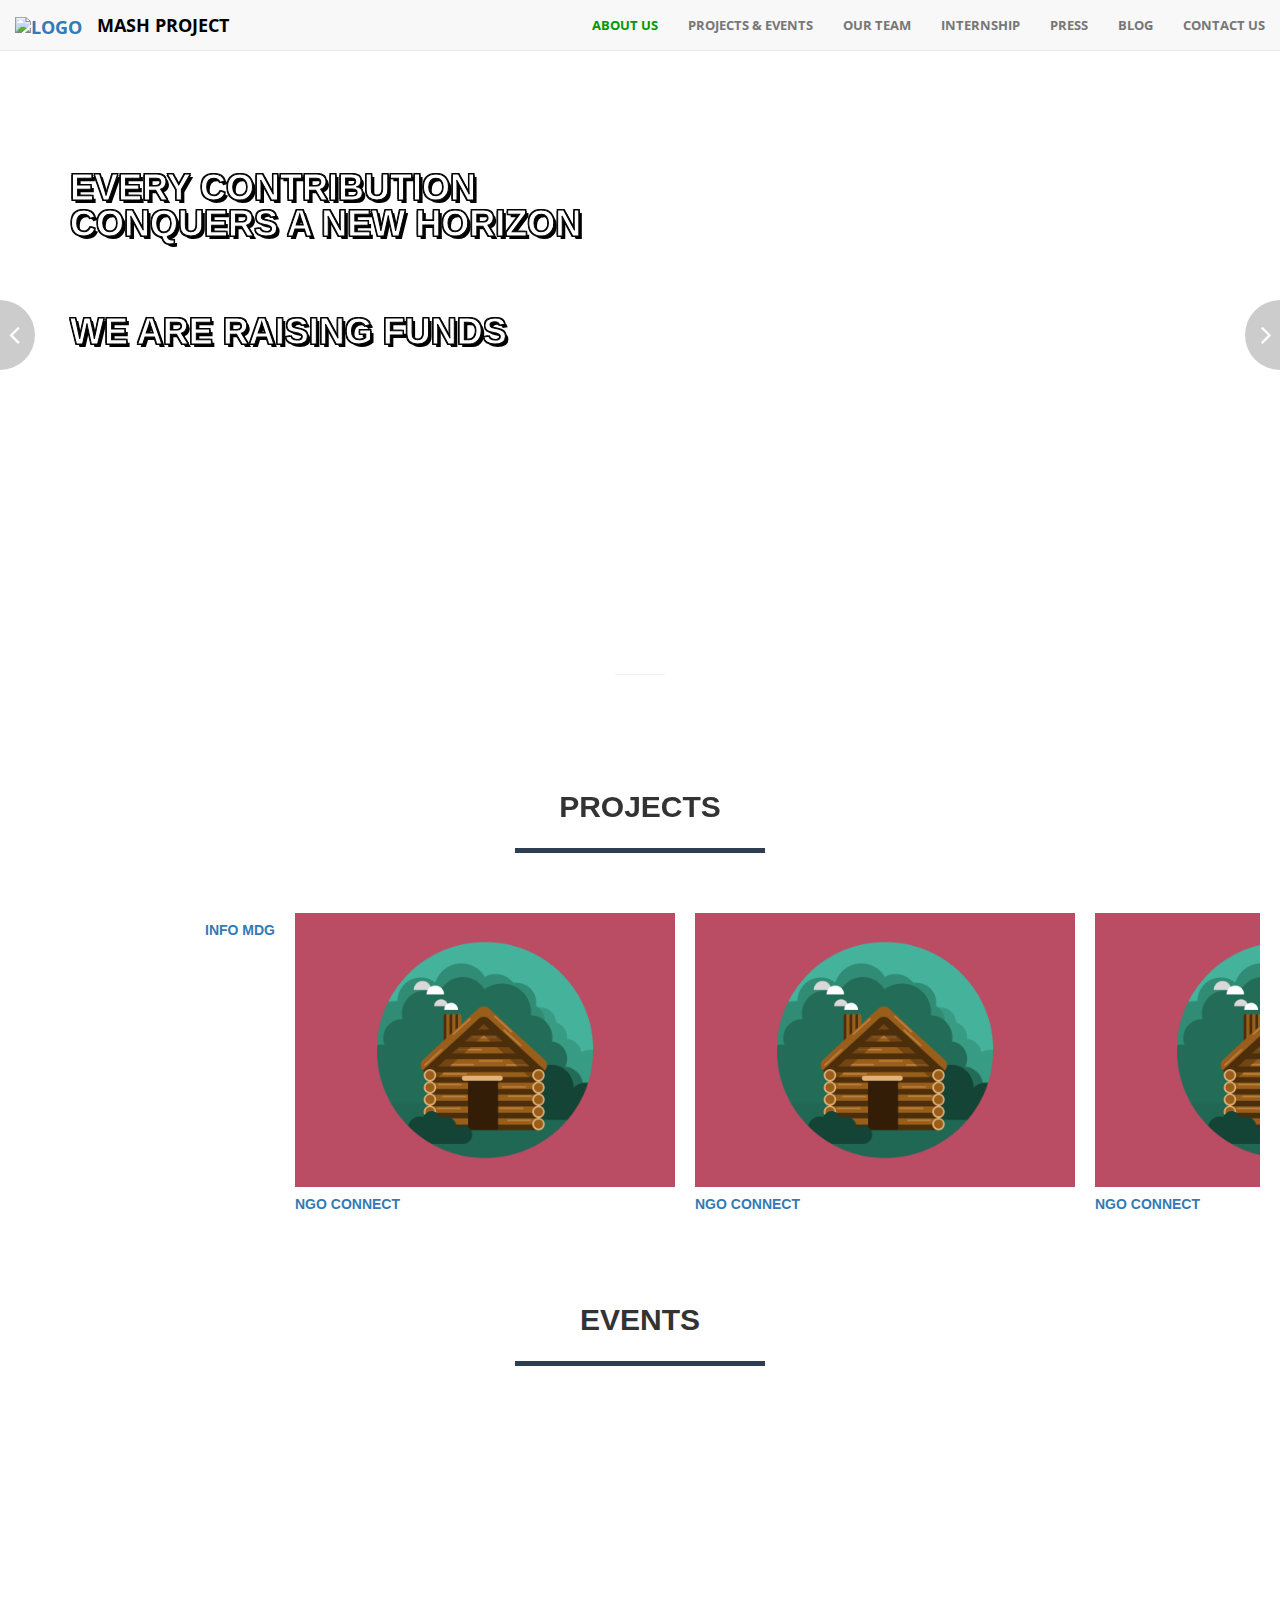
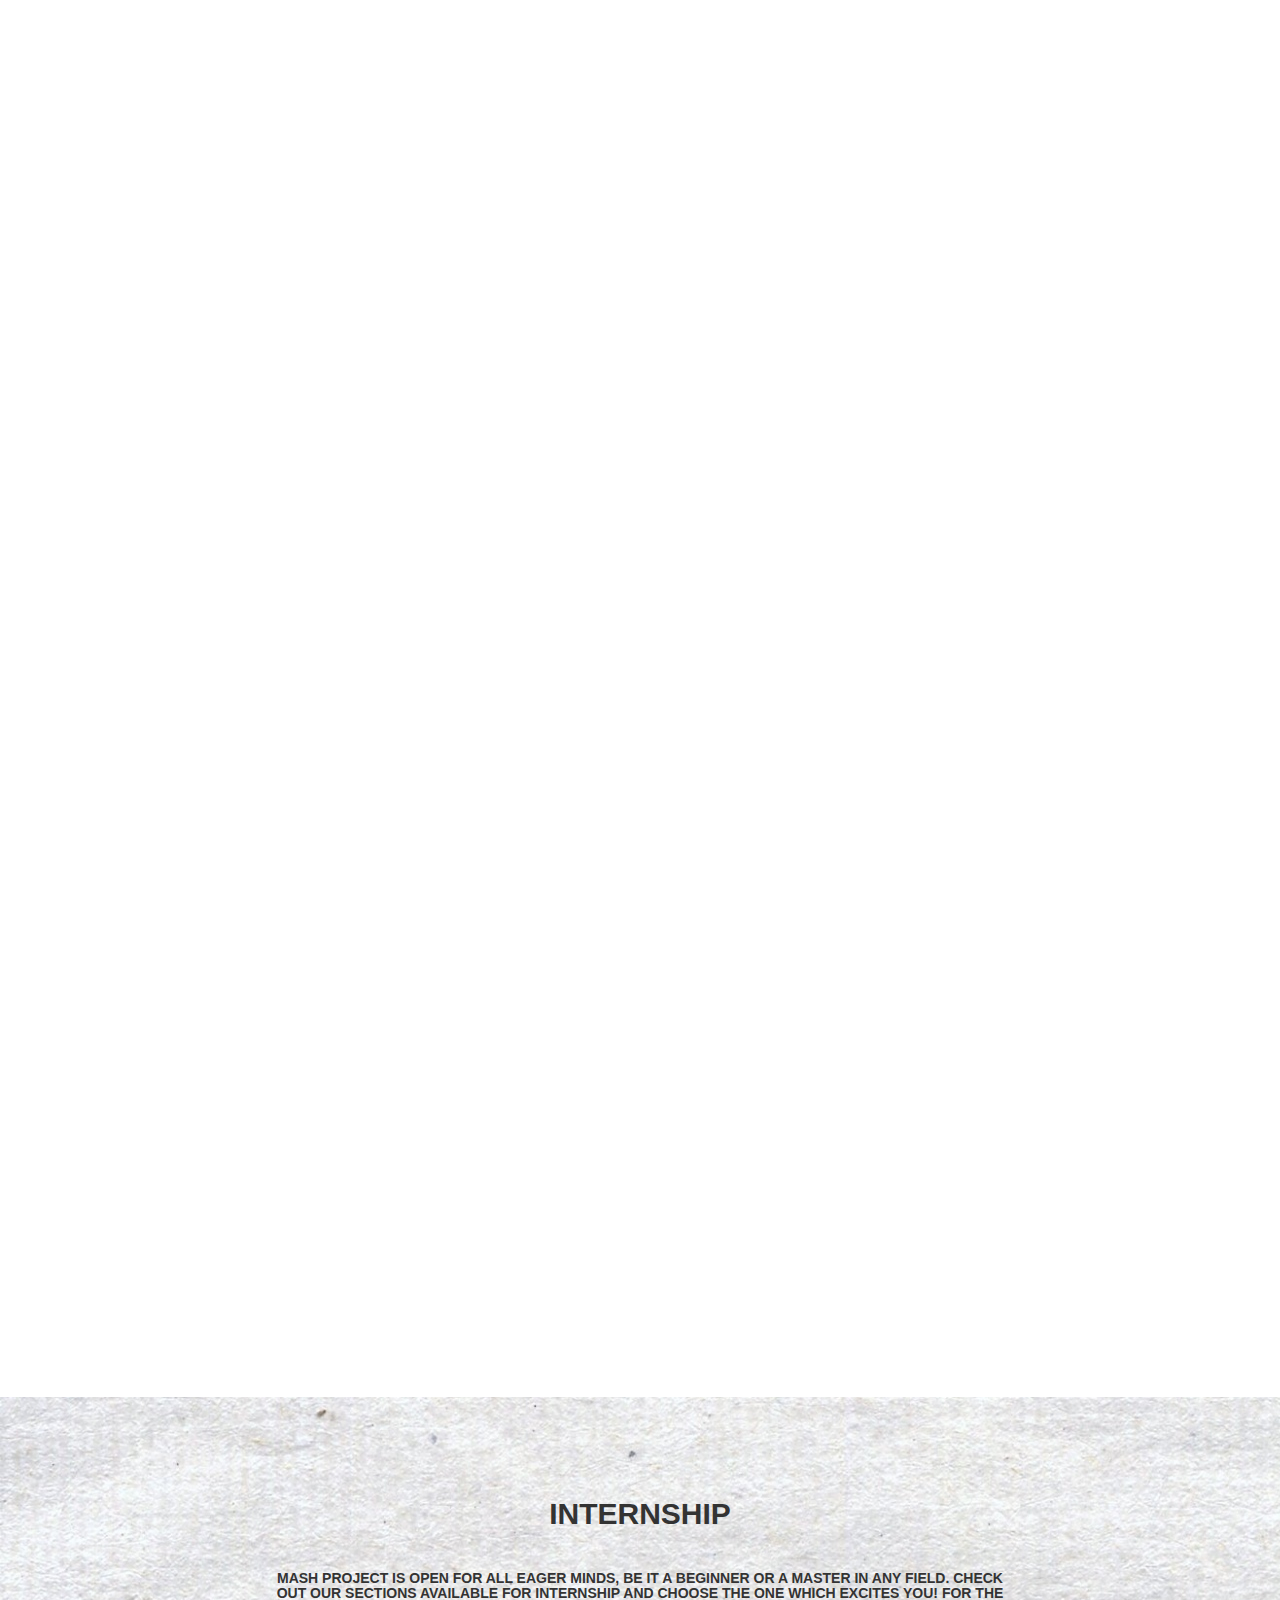
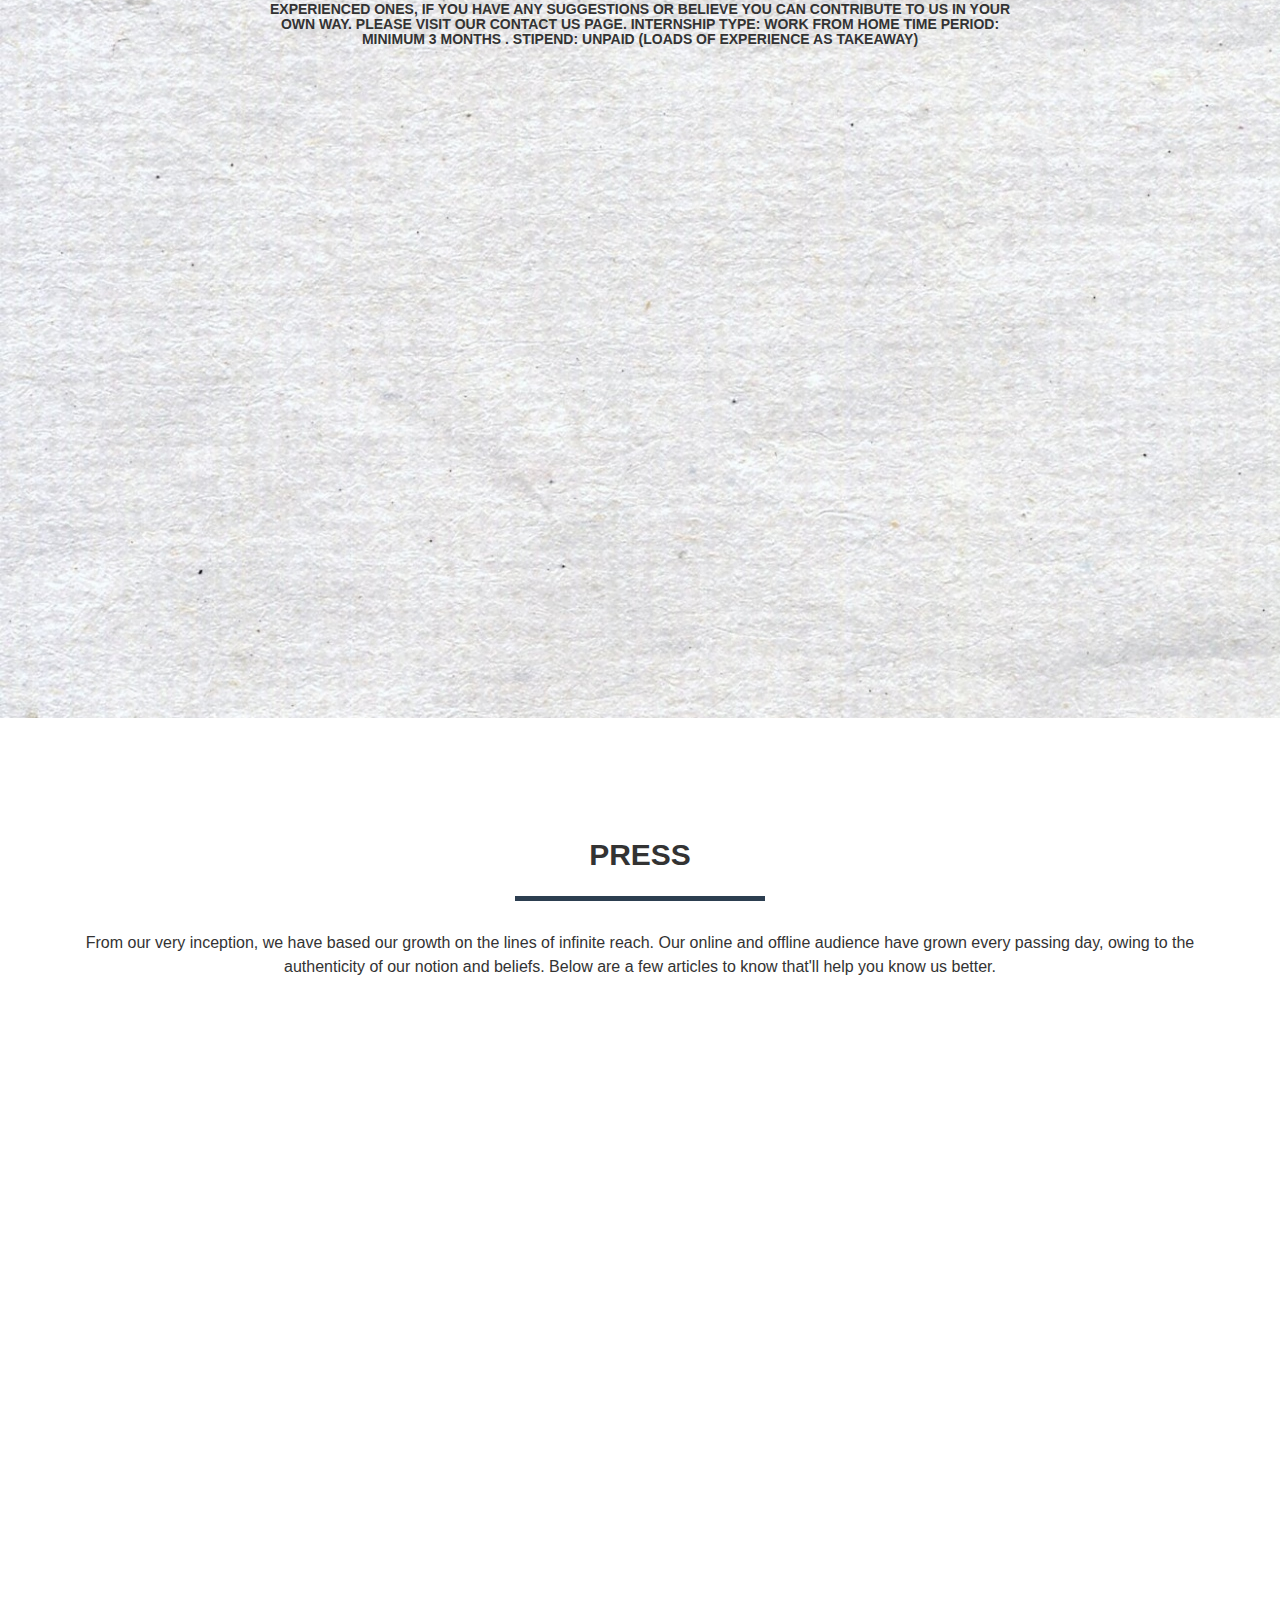
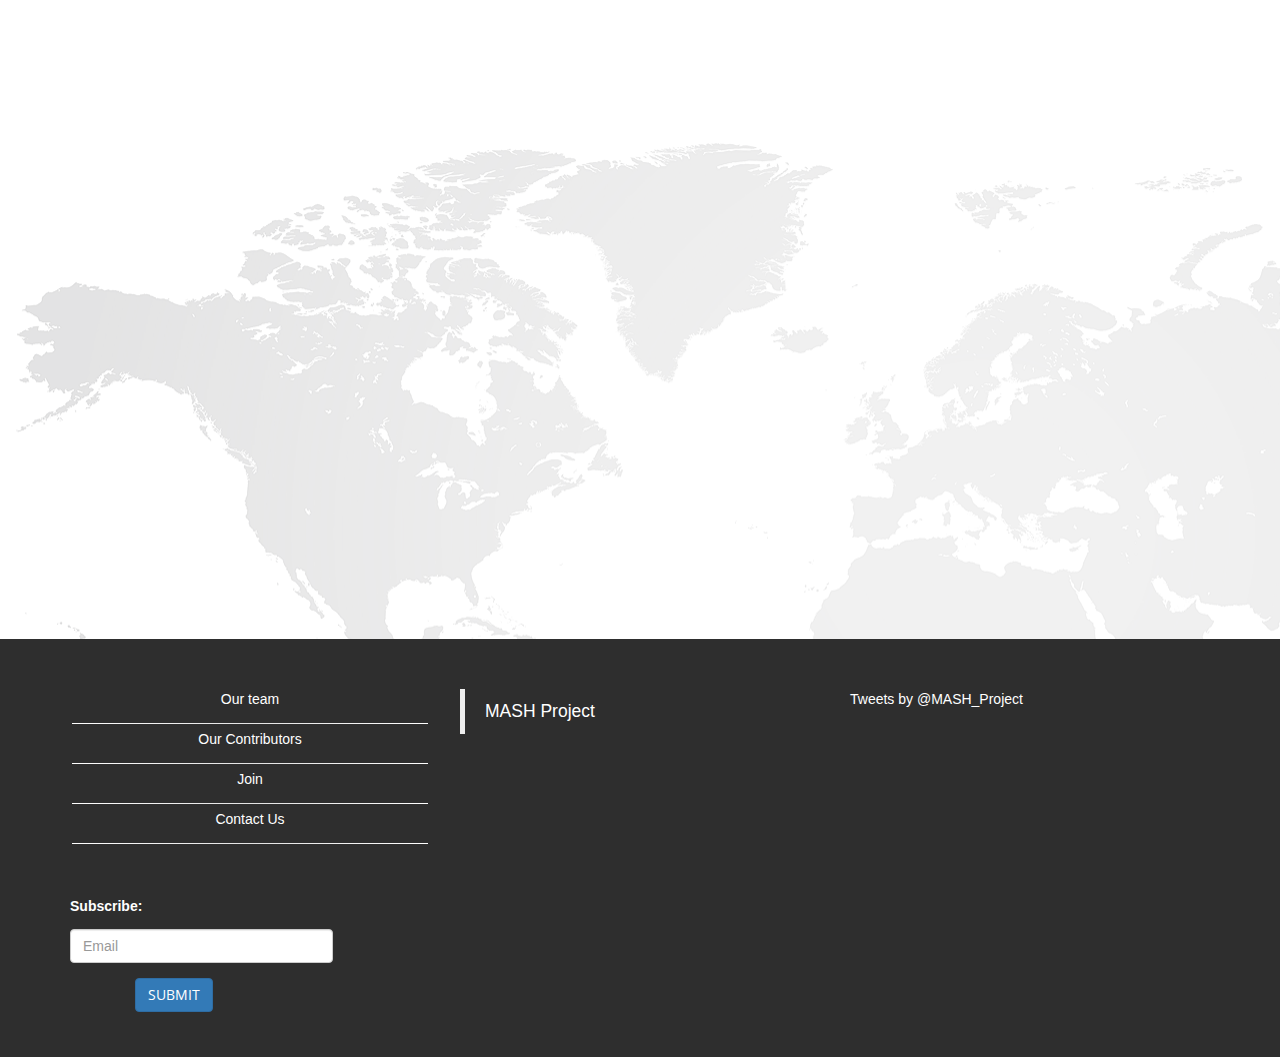
==== commit d6eafc6c: "add smoothscroll" ====
--- a/index.html
+++ b/index.html
@@ -1422,10 +1422,10 @@
     <script type="text/javascript" src="js/jssor.slider.js"></script>-->
     
     <script src="js/owl.carousel.min.js"></script>
-    
+     <script src="js/smoothscroll.js"></script>
     <script src="js/jquery.prettyPhoto.js"></script>
     <script src="js/jquery.isotope.min.js"></script>
-    <script src="js/jquery.inview.min.js"></script>
+  <!--  <script src="js/jquery.inview.min.js"></script>-->
  
 <!--
 
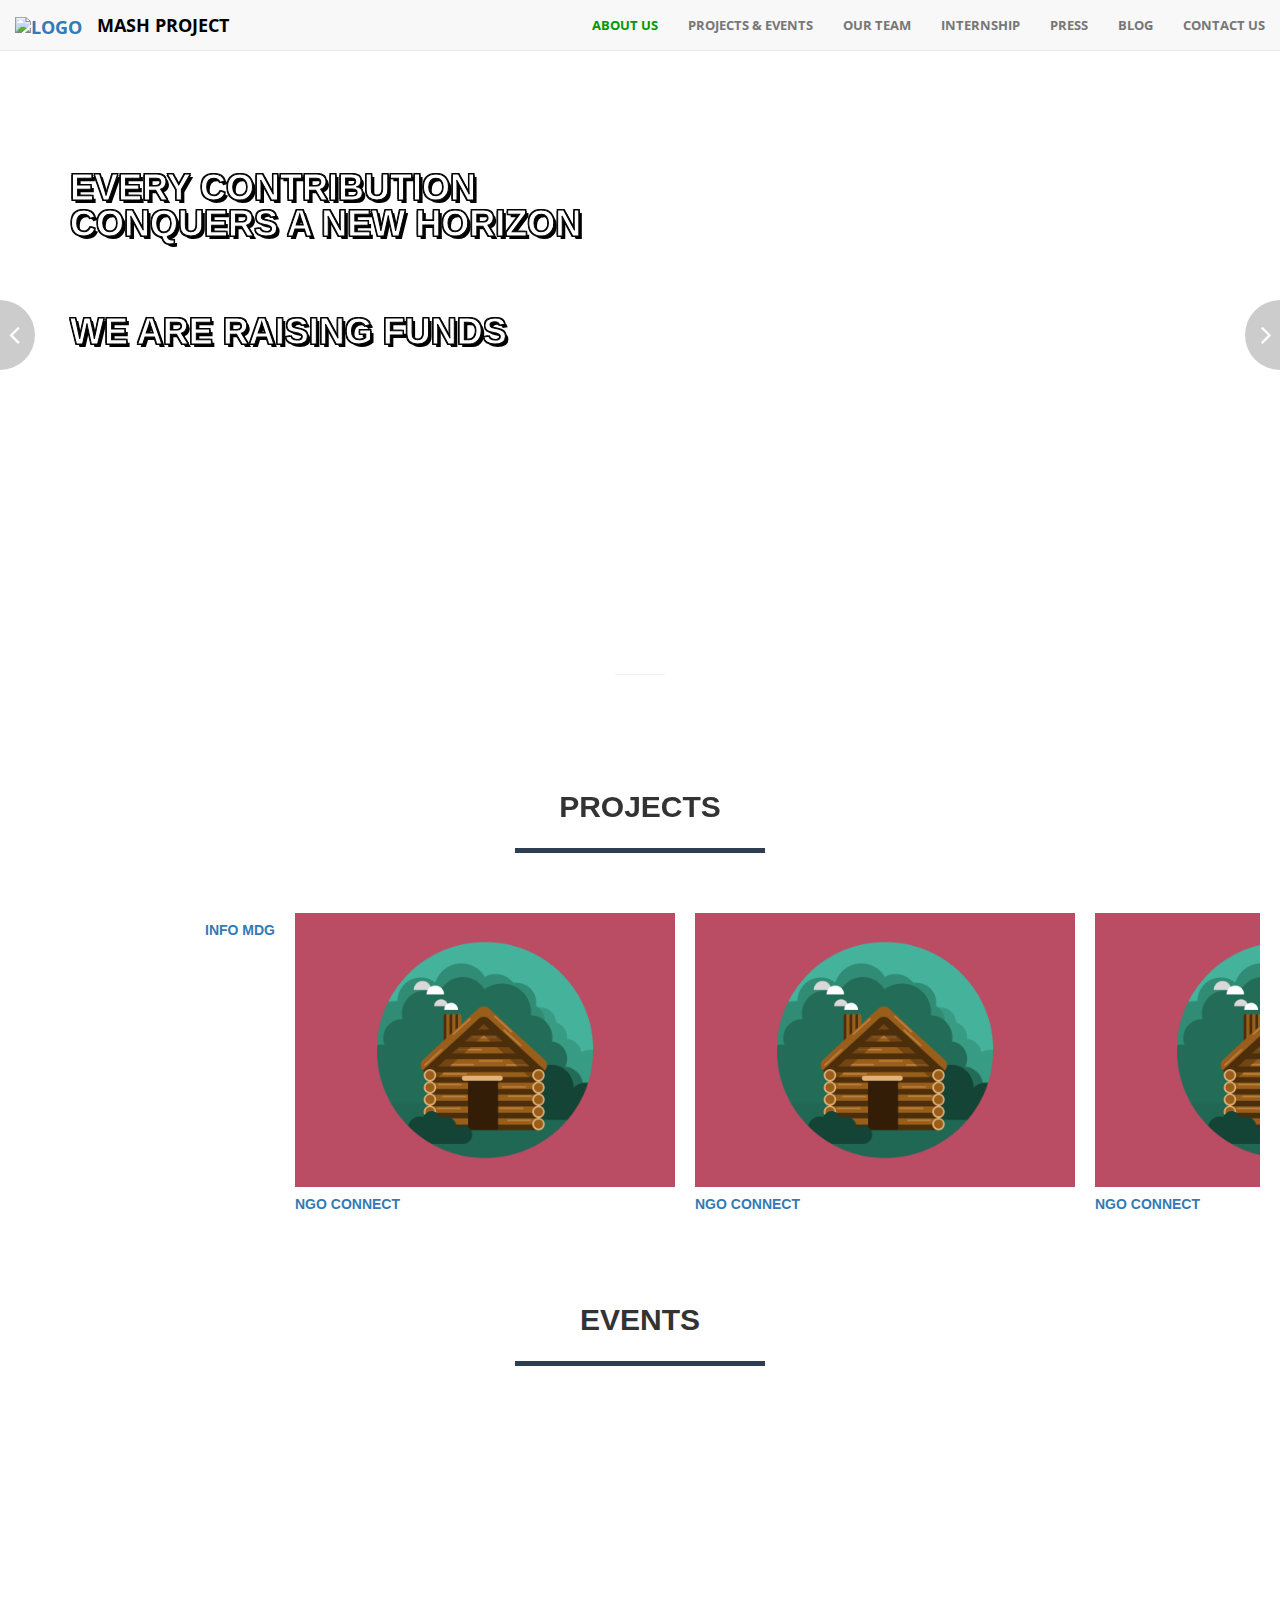
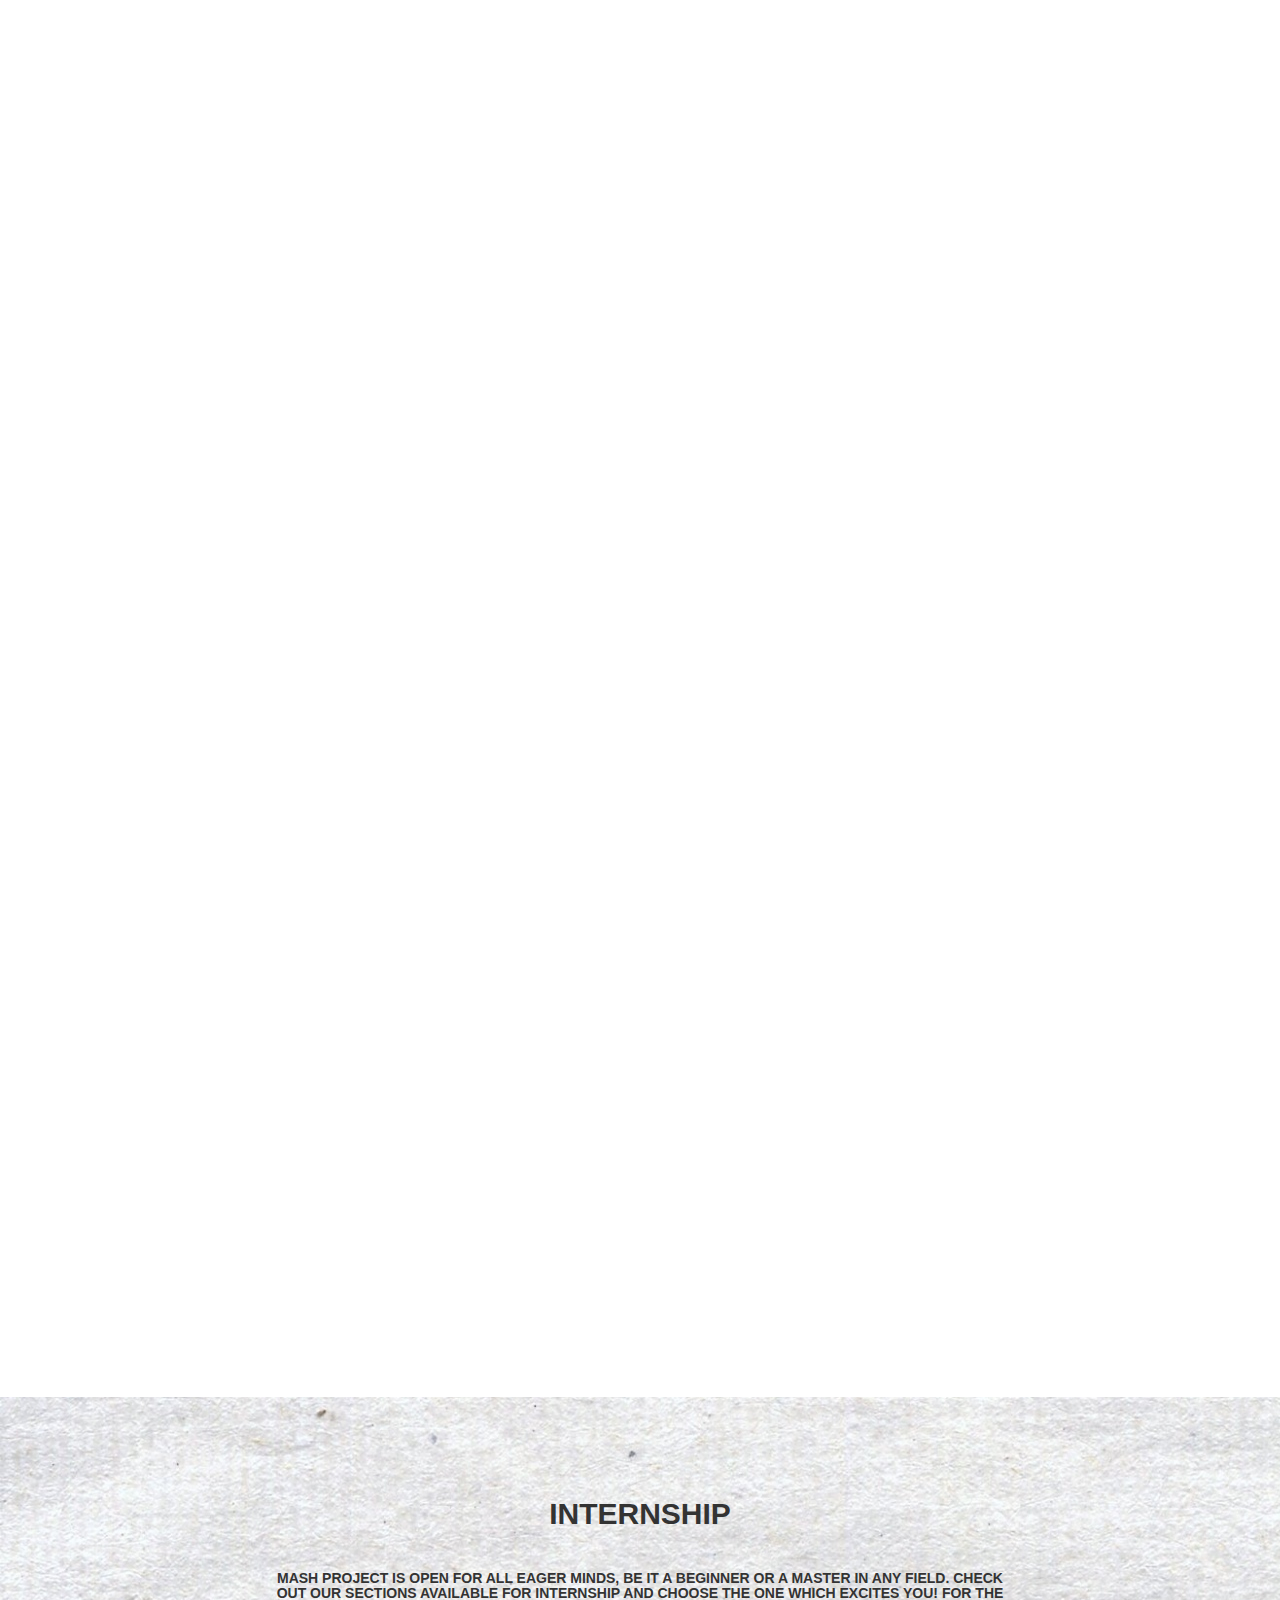
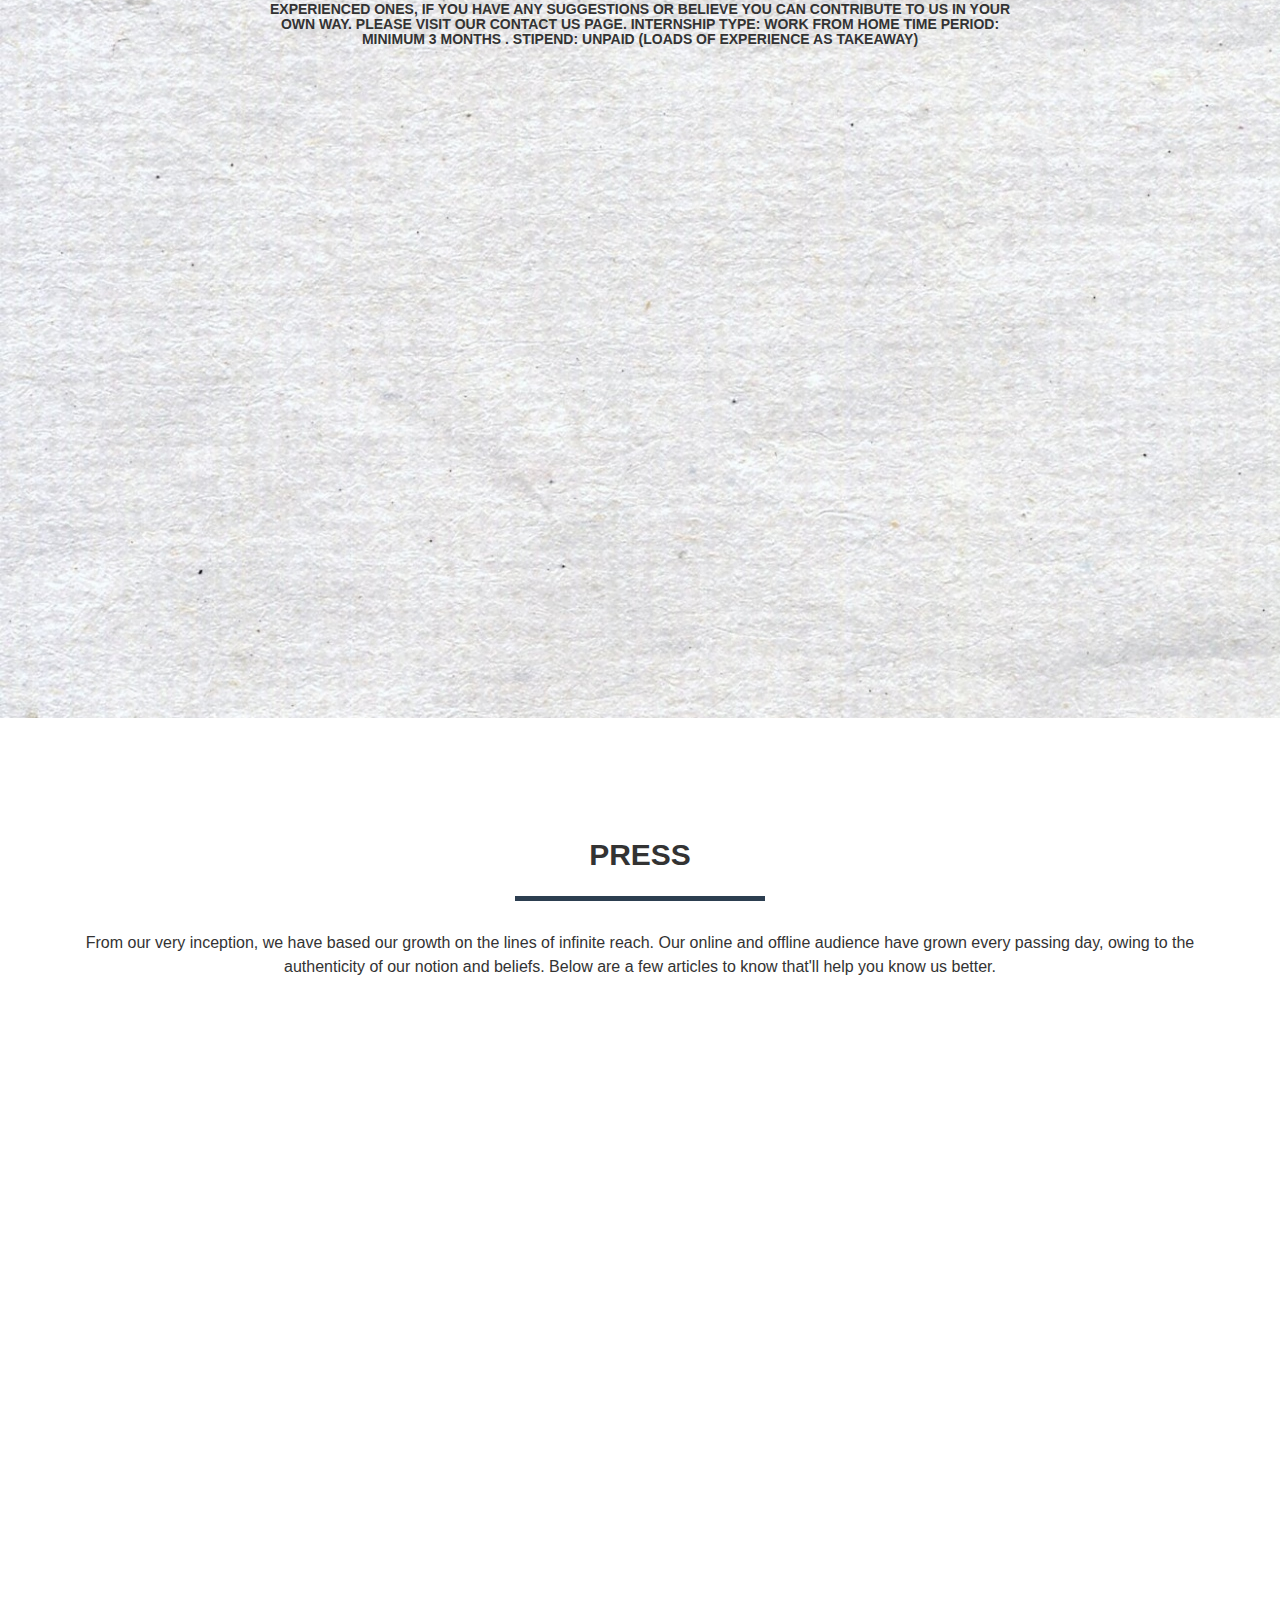
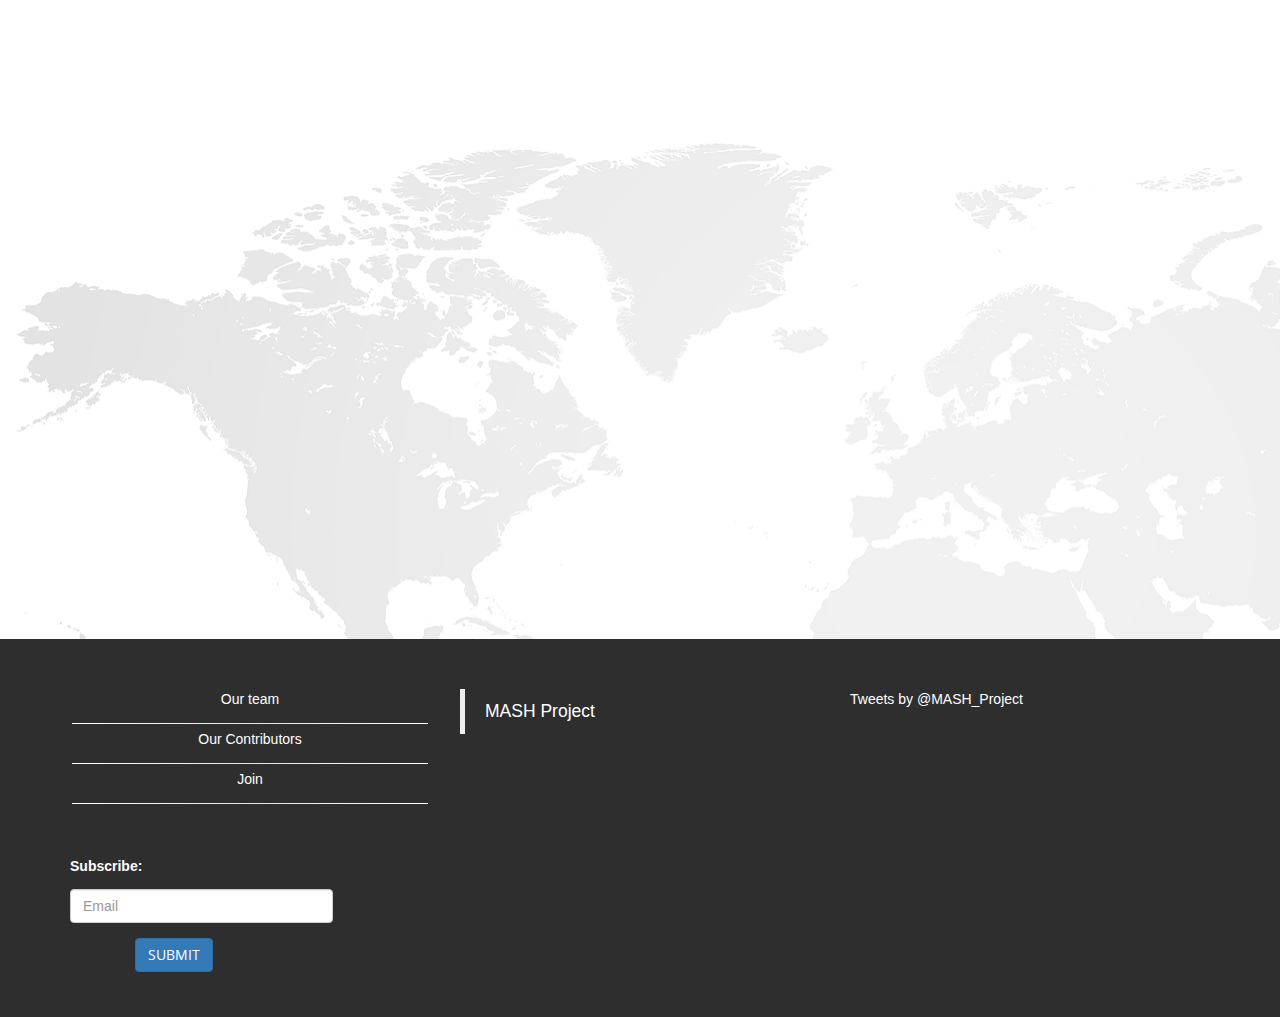
==== commit 434a4533: "add smoothscroll" ====
--- a/index.html
+++ b/index.html
@@ -870,7 +870,7 @@
                     <hr class="star-primary">
                 </div>
 			  </div>
-				<div class="row wow zoomIn" data-transition="fade">
+				<div class="row wow" data-transition="fade">
 					
 					
 					<ul class="lb-album">
@@ -1355,8 +1355,8 @@
                             <li><a href="http://goo.gl/U3Swie" target="_blank">Join</a></li><br>
                                                          <li class="divider"></li>
 
-                            <li><a href="contact.html">Contact Us</a></li><br>
-                                                         <li class="divider"></li>
+                         <!--   <li><a href="contact.html">Contact Us</a></li><br>
+                                                         <li class="divider"></li>-->
                         </ul>
                     </div>
                    
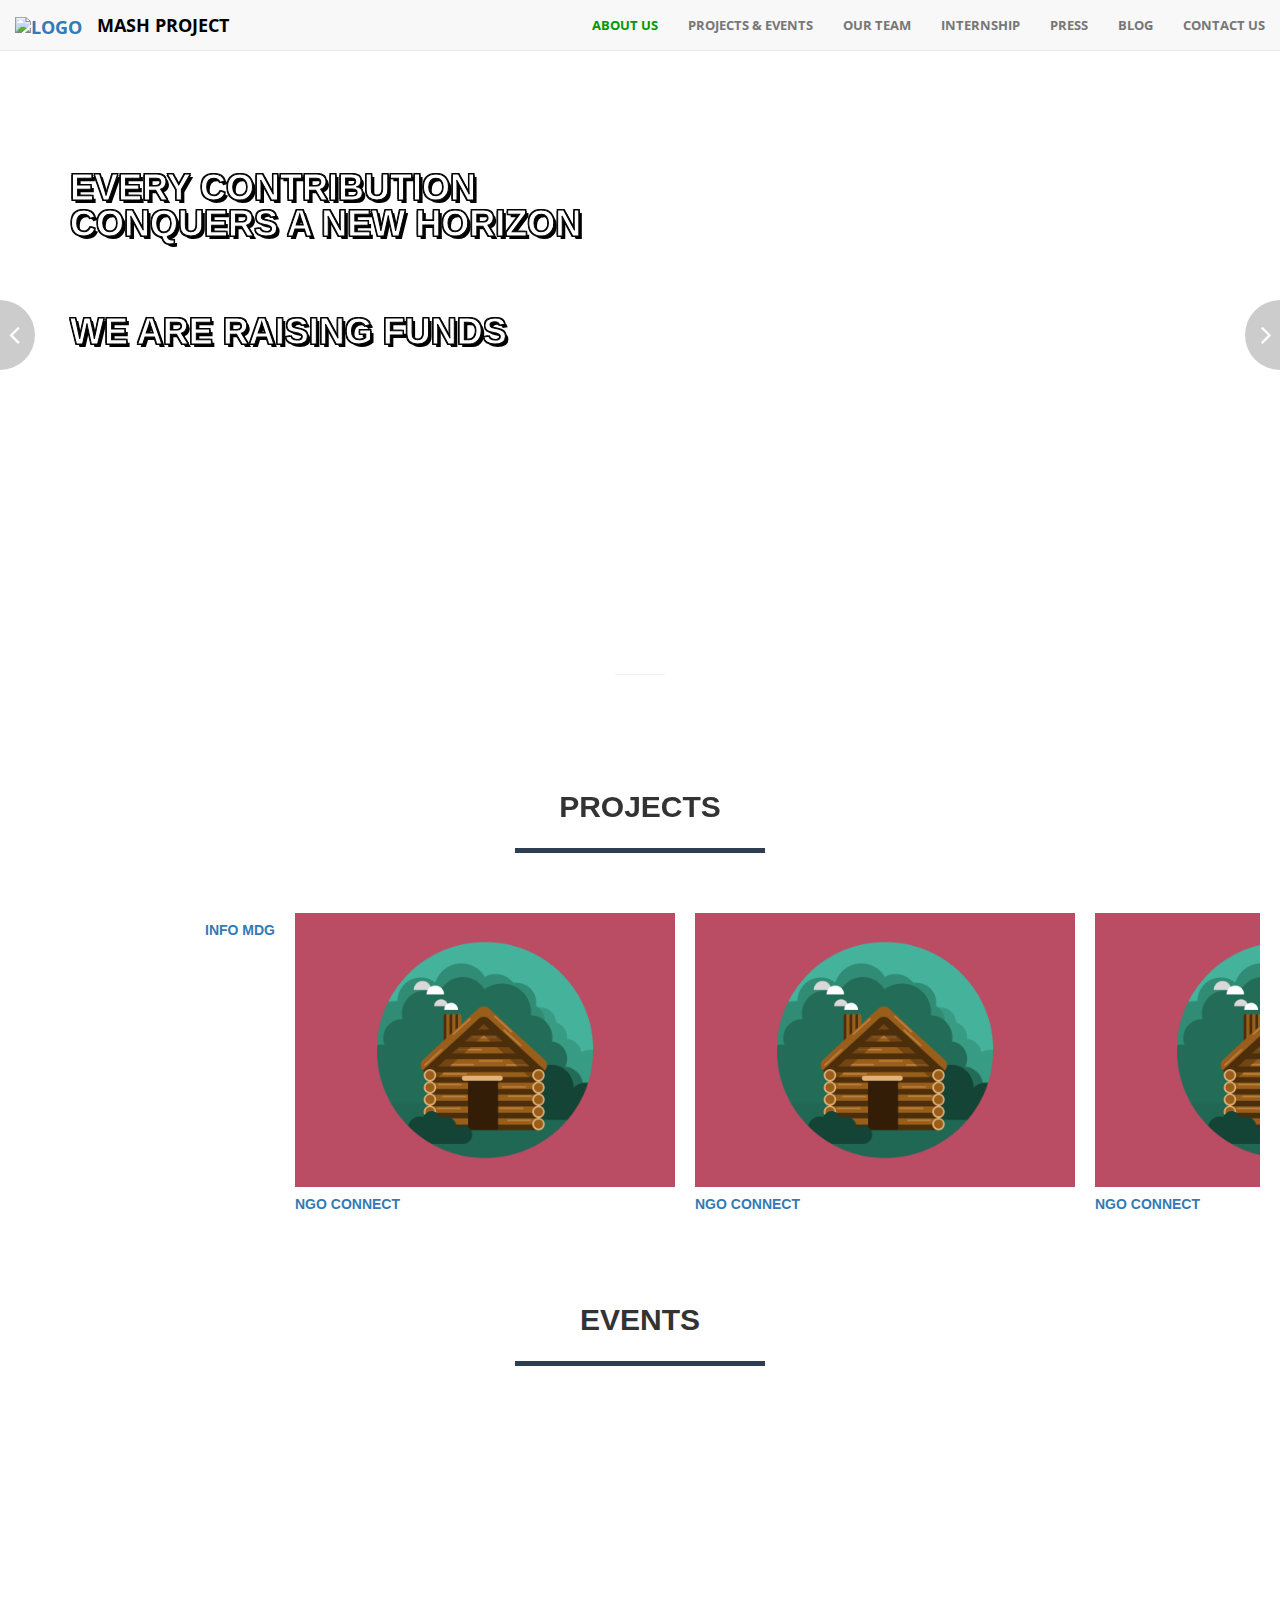
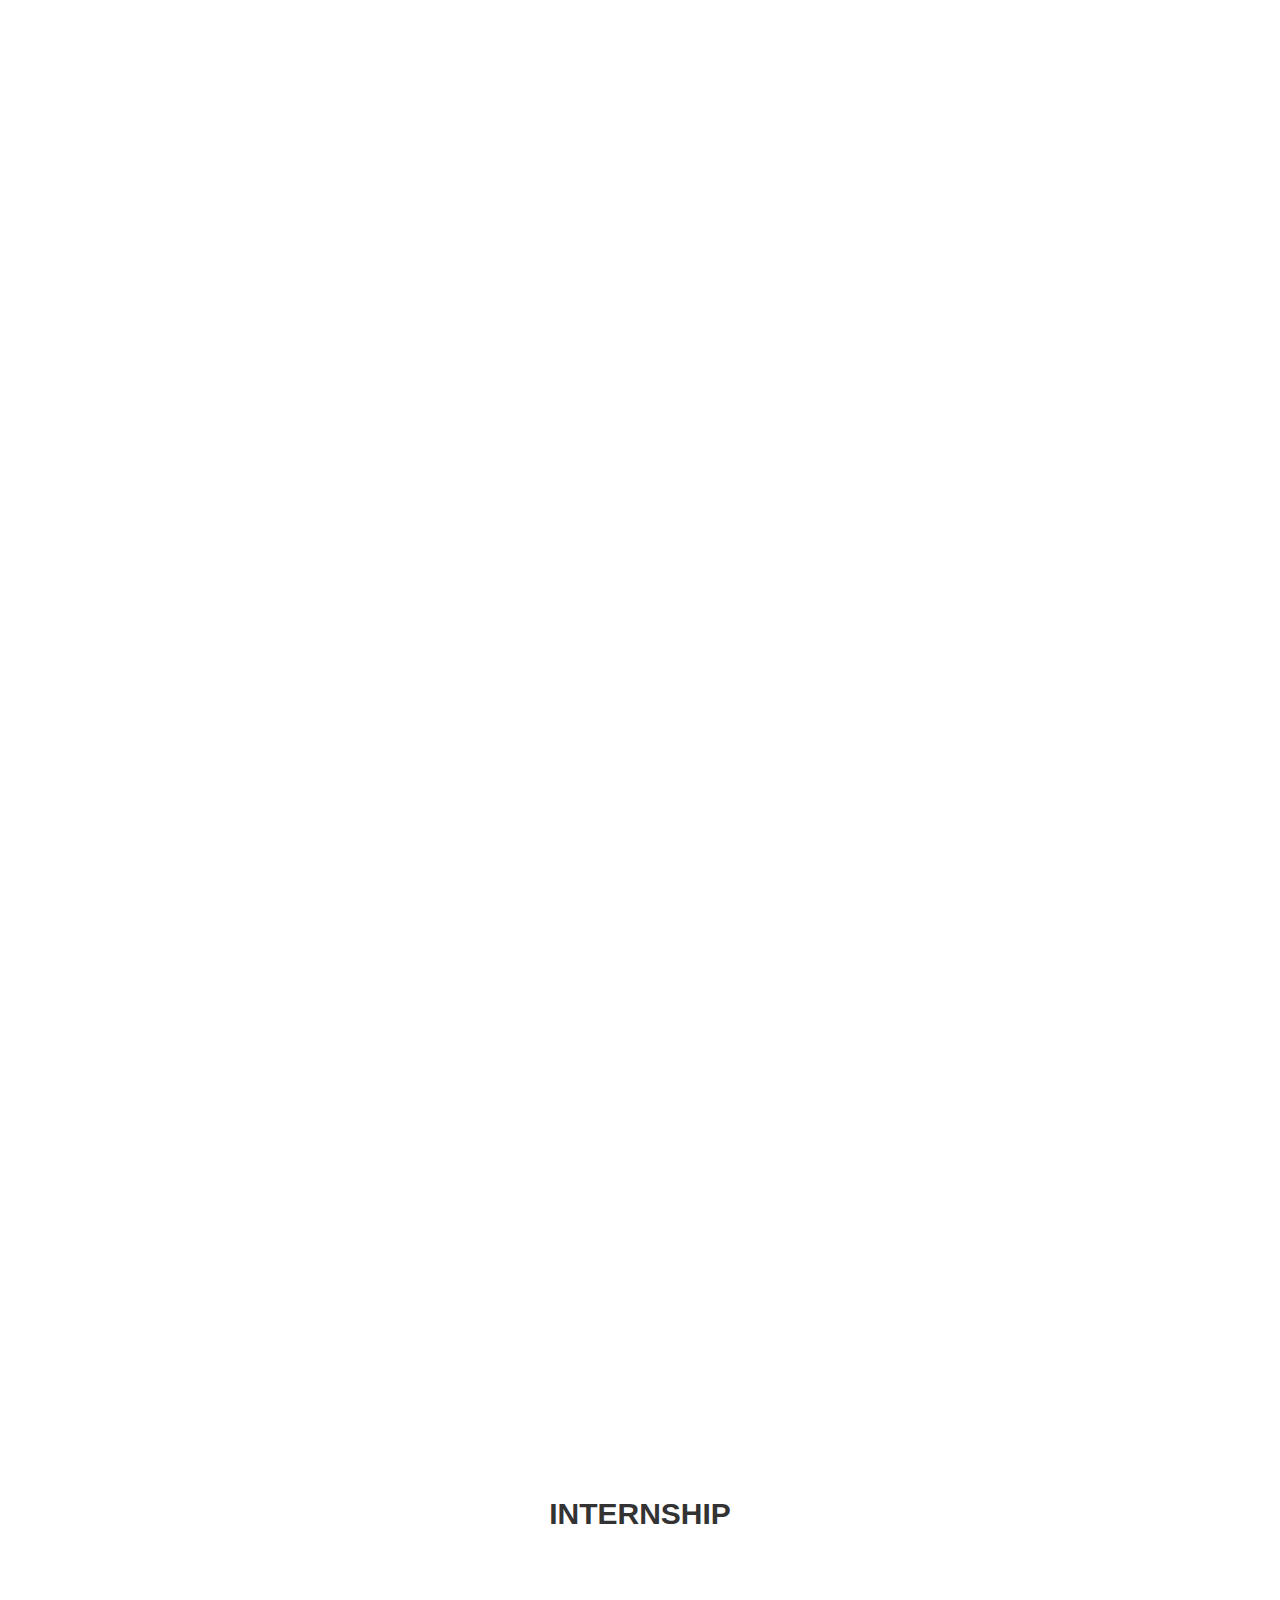
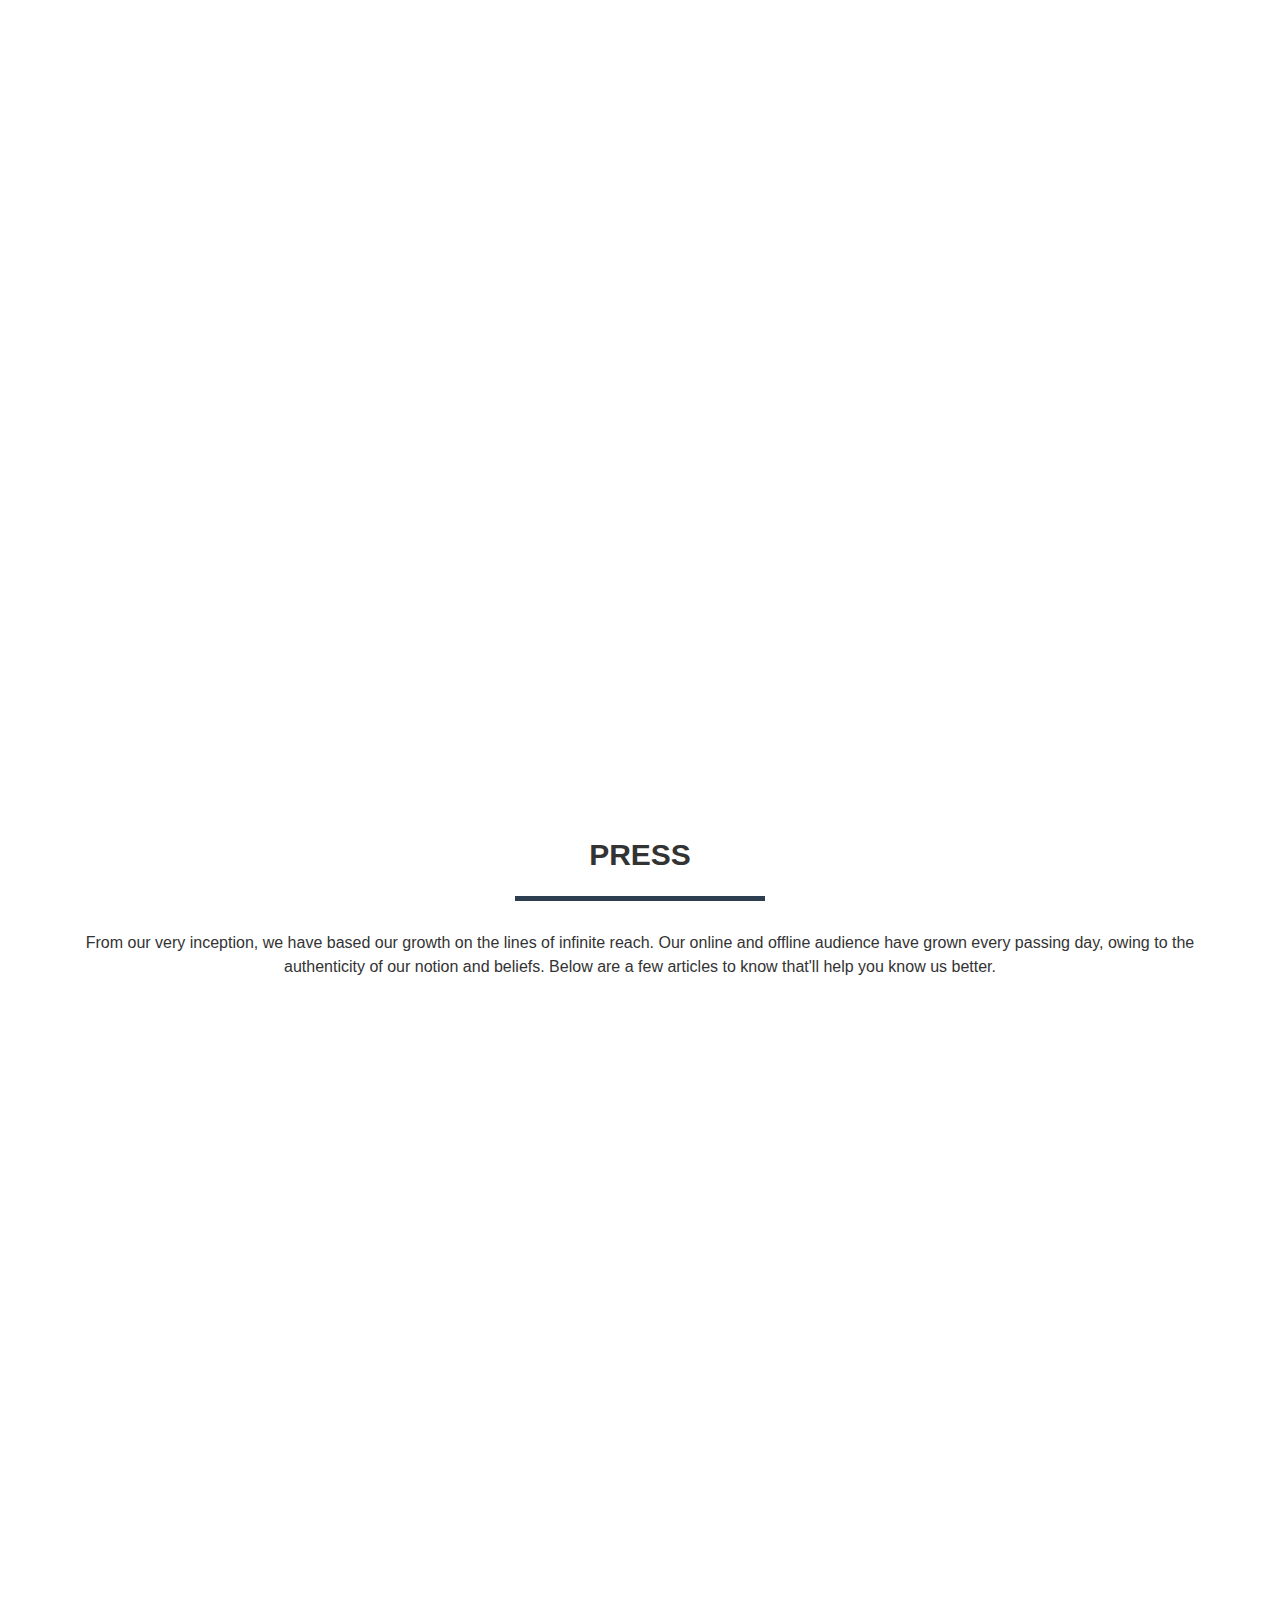
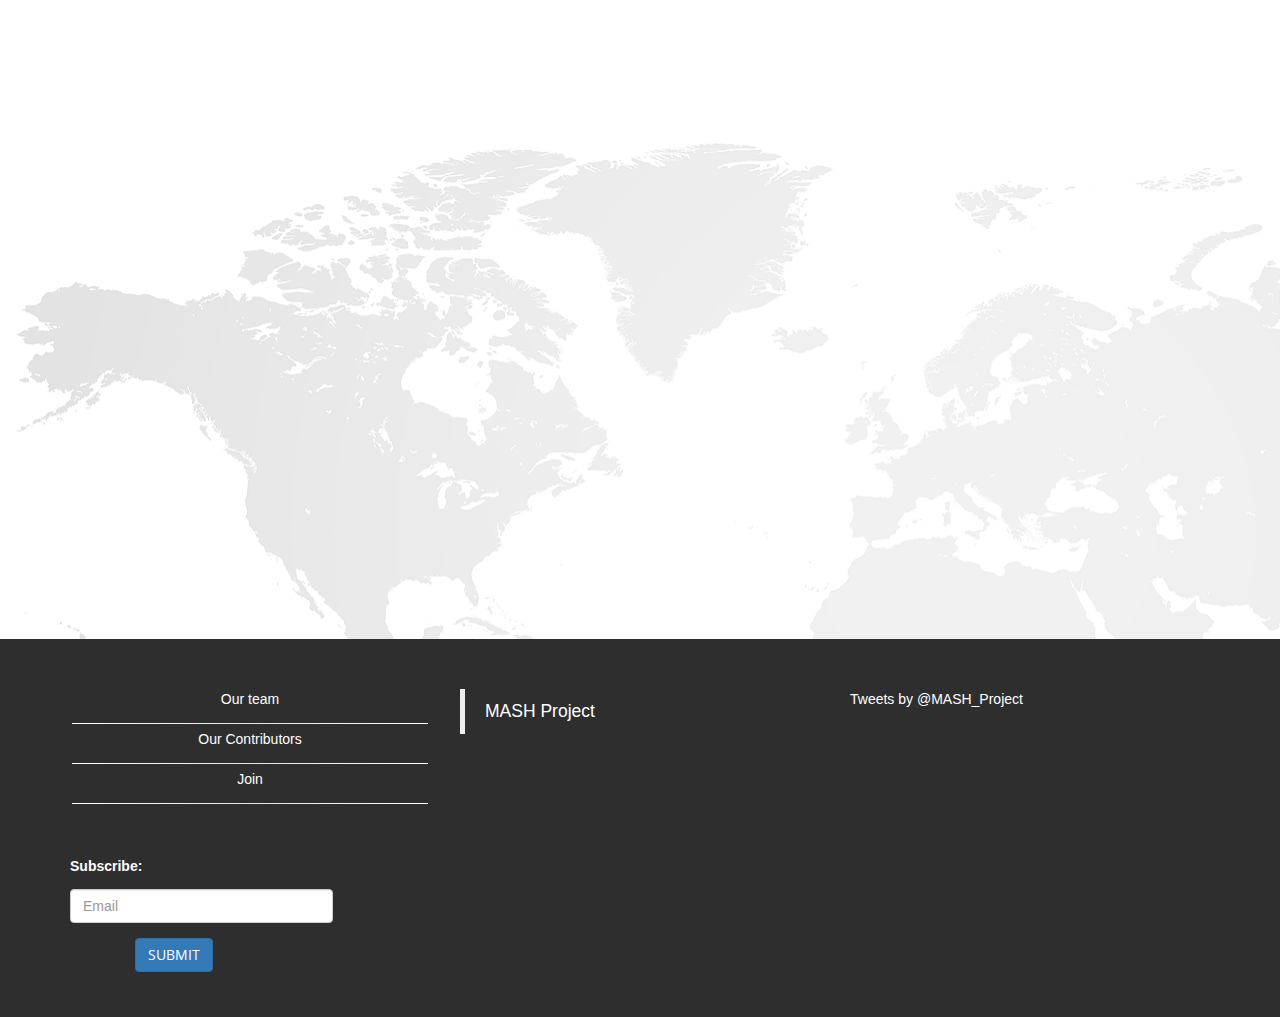
==== commit 766b8c92: "add smoothscroll" ====
--- a/index.html
+++ b/index.html
@@ -874,7 +874,7 @@
 					
 					
 					<ul class="lb-album">
-						<li>
+						<li class="wow fadeInLeft" data-wow-delay="0.1s">
 							<a href="#image-1">
 								<img src="img/works/thumbs/8.jpg" alt="">
                                 <span><h6>his/her interest here</h6></span>
@@ -895,7 +895,7 @@
 					
 				
 						</li>
-						<li>
+						<li class="wow fadeInLeft" data-wow-delay="0.2s">
 							<a href="#image-3">
 								<img src="img/works/thumbs/8.jpg" alt="">
                                 
@@ -911,7 +911,7 @@
                                  
                                  </p>
 						</li>
-						<li>
+						<li class="wow fadeInLeft" data-wow-delay="0.3s">
 							<a href="#image-4">
 								<img src="img/works/thumbs/8.jpg" alt="">
 								<span><h6>his/her interest here</h6></span>
@@ -927,7 +927,7 @@
                                  </p>
 						</li>
 						
-						<li>
+						<li class="wow fadeInLeft" data-wow-delay="0.4s">
 							<a href="#image-5">
 								<img src="img/works/thumbs/8.jpg" alt="">
 								<span><h6>his/her interest here</h6></span>
@@ -942,7 +942,7 @@
                                  
                                  </p>
 						</li>
-						<li>
+						<li class="wow fadeInLeft" data-wow-delay="0.5s">
 							<a href="#image-6">
 								<img src="img/works/thumbs/8.jpg" alt="">
 								<span><h6>his/her interest here</h6></span>
@@ -957,7 +957,7 @@
                                  
                                  </p>
 						</li>
-                        <li>
+                        <li class="wow fadeInLeft" data-wow-delay="0.6s">
 							<a href="#image-3">
 								<img src="img/works/thumbs/8.jpg" alt="">
 								<span><h6>his/her interest here</h6></span>
@@ -972,7 +972,7 @@
                                  
                                  </p>
 						</li>
-						<li>
+						<li class="wow fadeInLeft" data-wow-delay="0.7s">
 							<a href="#image-4">
 								<img src="img/works/thumbs/8.jpg" alt="">
 								<span><h6>his/her interest here</h6></span>
@@ -988,7 +988,7 @@
                                  </p>
 						</li>
 						
-						<li>
+						<li class="wow fadeInLeft" data-wow-delay="0.8s">
 							<a href="#image-5">
 								<img src="img/works/thumbs/8.jpg" alt="">
 								<span><h6>his/her interest here</h6></span>
@@ -1003,7 +1003,7 @@
                                  
                                  </p>
 						</li>
-						<li>
+						<li class="wow fadeInLeft" data-wow-delay="0.9s">
 							<a href="#image-6">
 								<img src="img/works/thumbs/8.jpg" alt="">
 								<span><h6>his/her interest here</h6></span>
@@ -1017,7 +1017,7 @@
                                   <span class="social-linkedin"><a href="#" target="_blank"><i class="fa fa-linkedin"></i></a> </span>
                                  </p>
 						</li>
-                        <li>
+                        <li class="wow fadeInLeft" data-wow-delay="1s">
 							<a href="#image-3">
 								<img src="img/works/thumbs/8.jpg" alt="">
 								<span><h6>his/her interest here</h6></span>
@@ -1044,13 +1044,13 @@
             </div>
 		</section>	 
         
-	<section class="bg-spr-2" id="intern">
-        <div class="container">
-            <div class="row fadeInUp">
+	<section id="intern">
+        <div class="container bg-spr-2>
+            <div class="row">
                 <div class="col-lg-8 col-lg-offset-2 text-center">
                   <h2 class="section-heading">Internship</h2>
                     <hr class="primary wow fadeInLeft">
-                    <h5>MASH Project is open for all eager minds, be it a beginner or a master in any field. Check out our sections available for Internship and choose the one which excites you! 
+                    <h5 class="wow fadeIn" data-wow-delay="0.1s">MASH Project is open for all eager minds, be it a beginner or a master in any field. Check out our sections available for Internship and choose the one which excites you! 
 For the Experienced ones, if you have any suggestions or believe you can contribute to us in your own way. Please visit our Contact us page.
 
 Internship type: Work from home 
@@ -1061,7 +1061,7 @@
 			
 				
 				<div class="grid">
-					<figure class="effect-sarah wow fadeIn">
+					<figure class="effect-sarah wow fadeInLeft" data-wow-delay="0.1s">
 						<img src="img/download.jpg" alt="img13"/>
 						<figcaption>
 							<h4>Web & Android Development</h4>
@@ -1075,7 +1075,7 @@
 							
 						</figcaption>			
 					</figure>
-					<figure class="effect-sarah wow fadeIn">
+					<figure class="effect-sarah wow fadeInLeft" data-wow-delay="0.2s">
 						<img src="img/visual_communication_220.jpg" alt="img20"/>
 						<figcaption>
 							<h4>Design and Visual communication</h4>
@@ -1085,7 +1085,7 @@
 							
 						</figcaption>			
 					</figure>
-                    <figure class="effect-sarah wow fadeIn">
+                    <figure class="effect-sarah wow fadeInLeft" data-wow-delay="0.3s">
 						<img src="img/shutterstock_186584927.jpg" alt="img20"/>
 						<figcaption>
 							<h3> <span>Finance</span></h3>
@@ -1095,7 +1095,7 @@
 							
 						</figcaption>			
 					</figure>
-                    <figure class="effect-sarah wow fadeIn">
+                    <figure class="effect-sarah wow fadeInLeft" data-wow-delay="0.4s">
 						<img src="img/social-media-day.png" alt="img20"/>
 						<figcaption>
 							<h3>Social Media</h3>
@@ -1105,7 +1105,7 @@
 							
 						</figcaption>			
 					</figure>
-                    <figure class="effect-sarah wow fadeIn">
+                    <figure class="effect-sarah wow fadeInLeft" data-wow-delay="0.5s">
 						<img src="img/event-management.jpg" alt="img20"/>
 						<figcaption>
 							<h3>Events <span>Management</span></h3>
@@ -1115,7 +1115,7 @@
 							
 						</figcaption>			
 					</figure>
-                    <figure class="effect-sarah wow fadeIn">
+                    <figure class="effect-sarah wow fadeInLeft" data-wow-delay="0.6s">
 						<img src="img/web-research.jpg" alt="img20"/>
 						<figcaption>
 							<h4><span>Content & Research</span></h4>
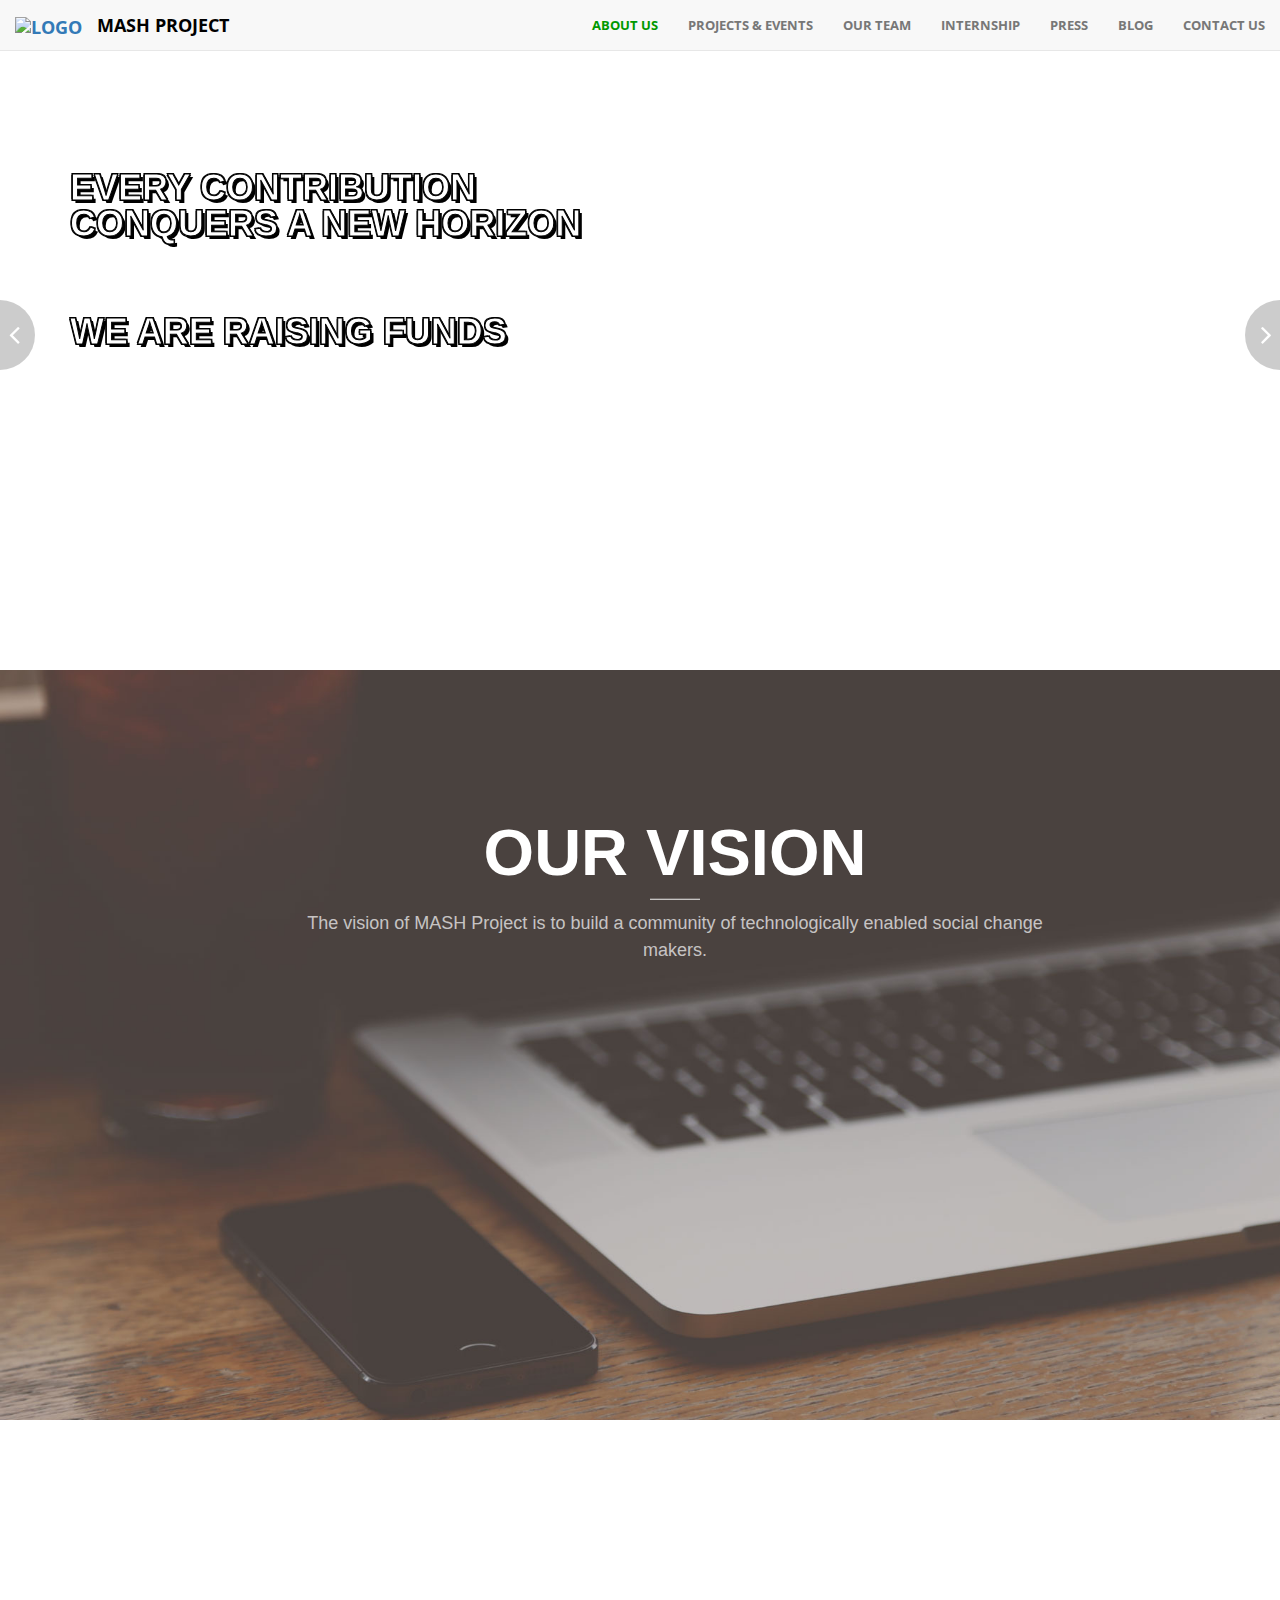
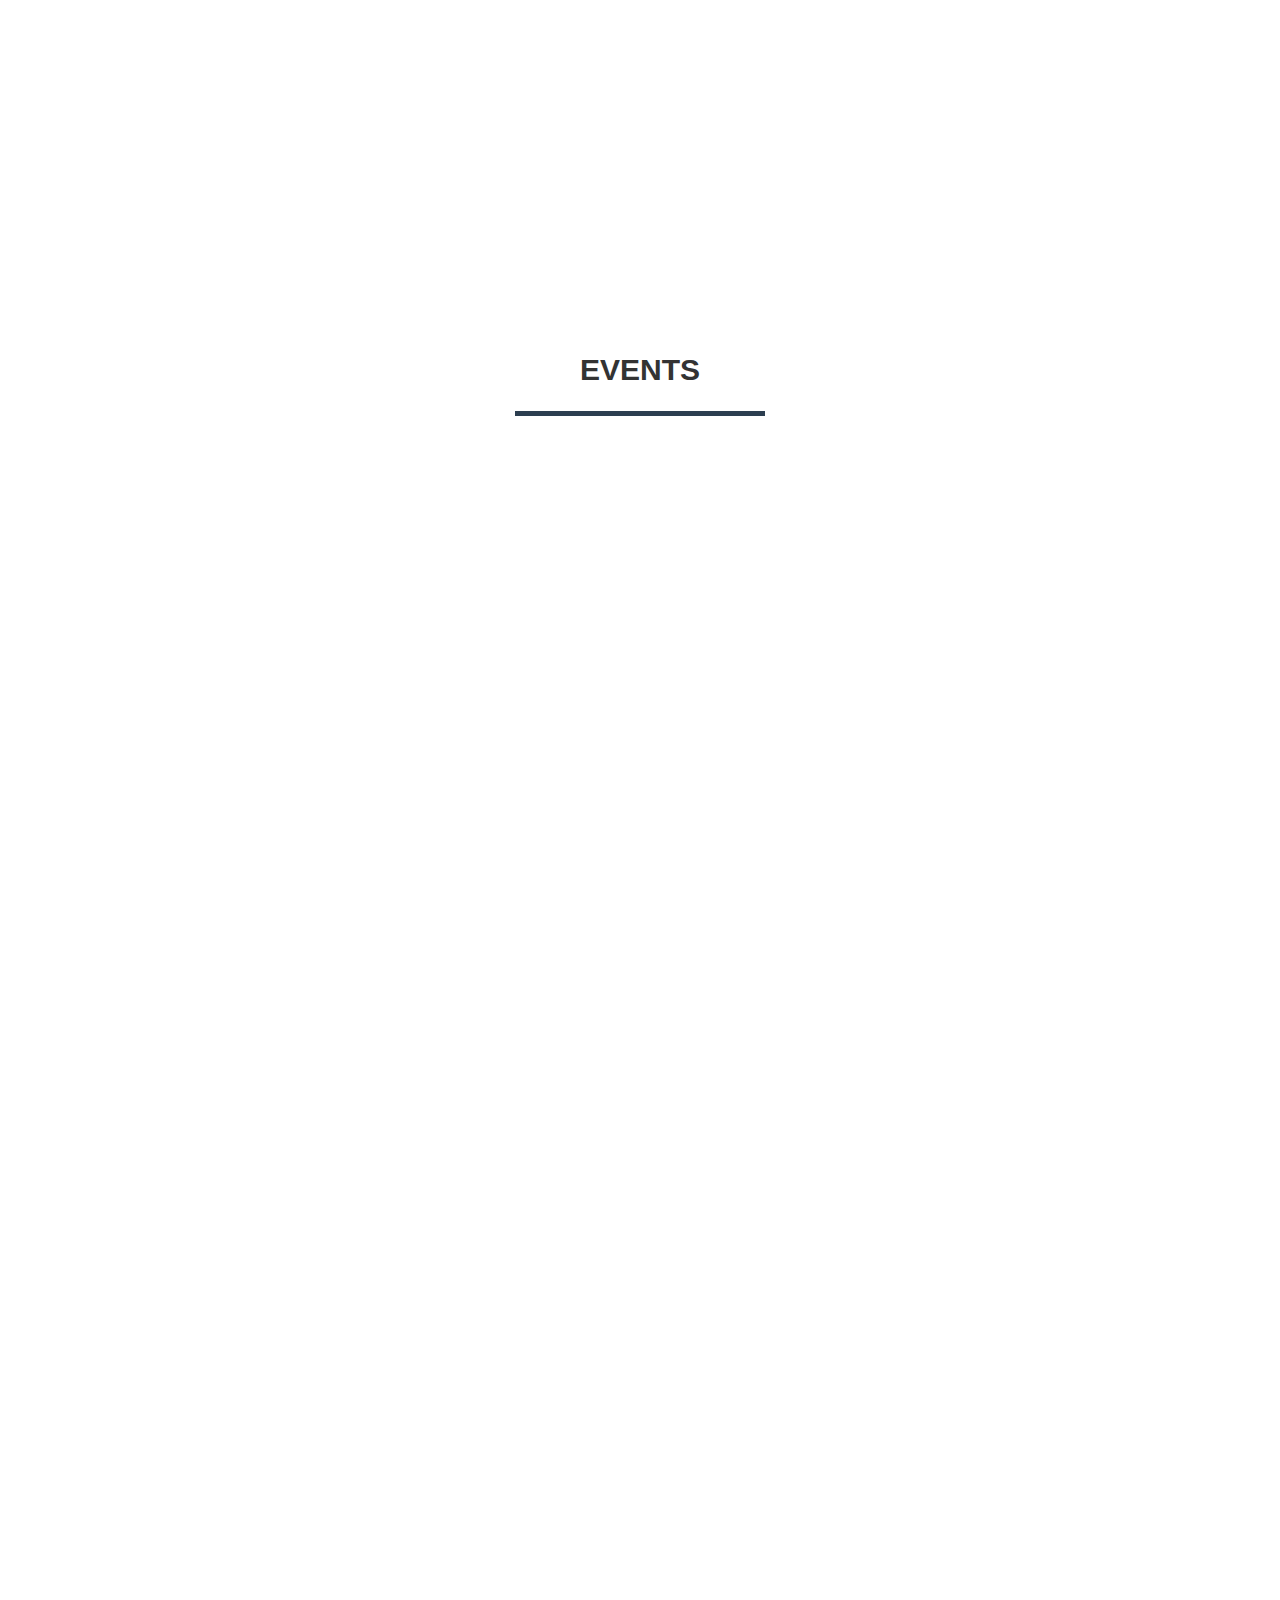
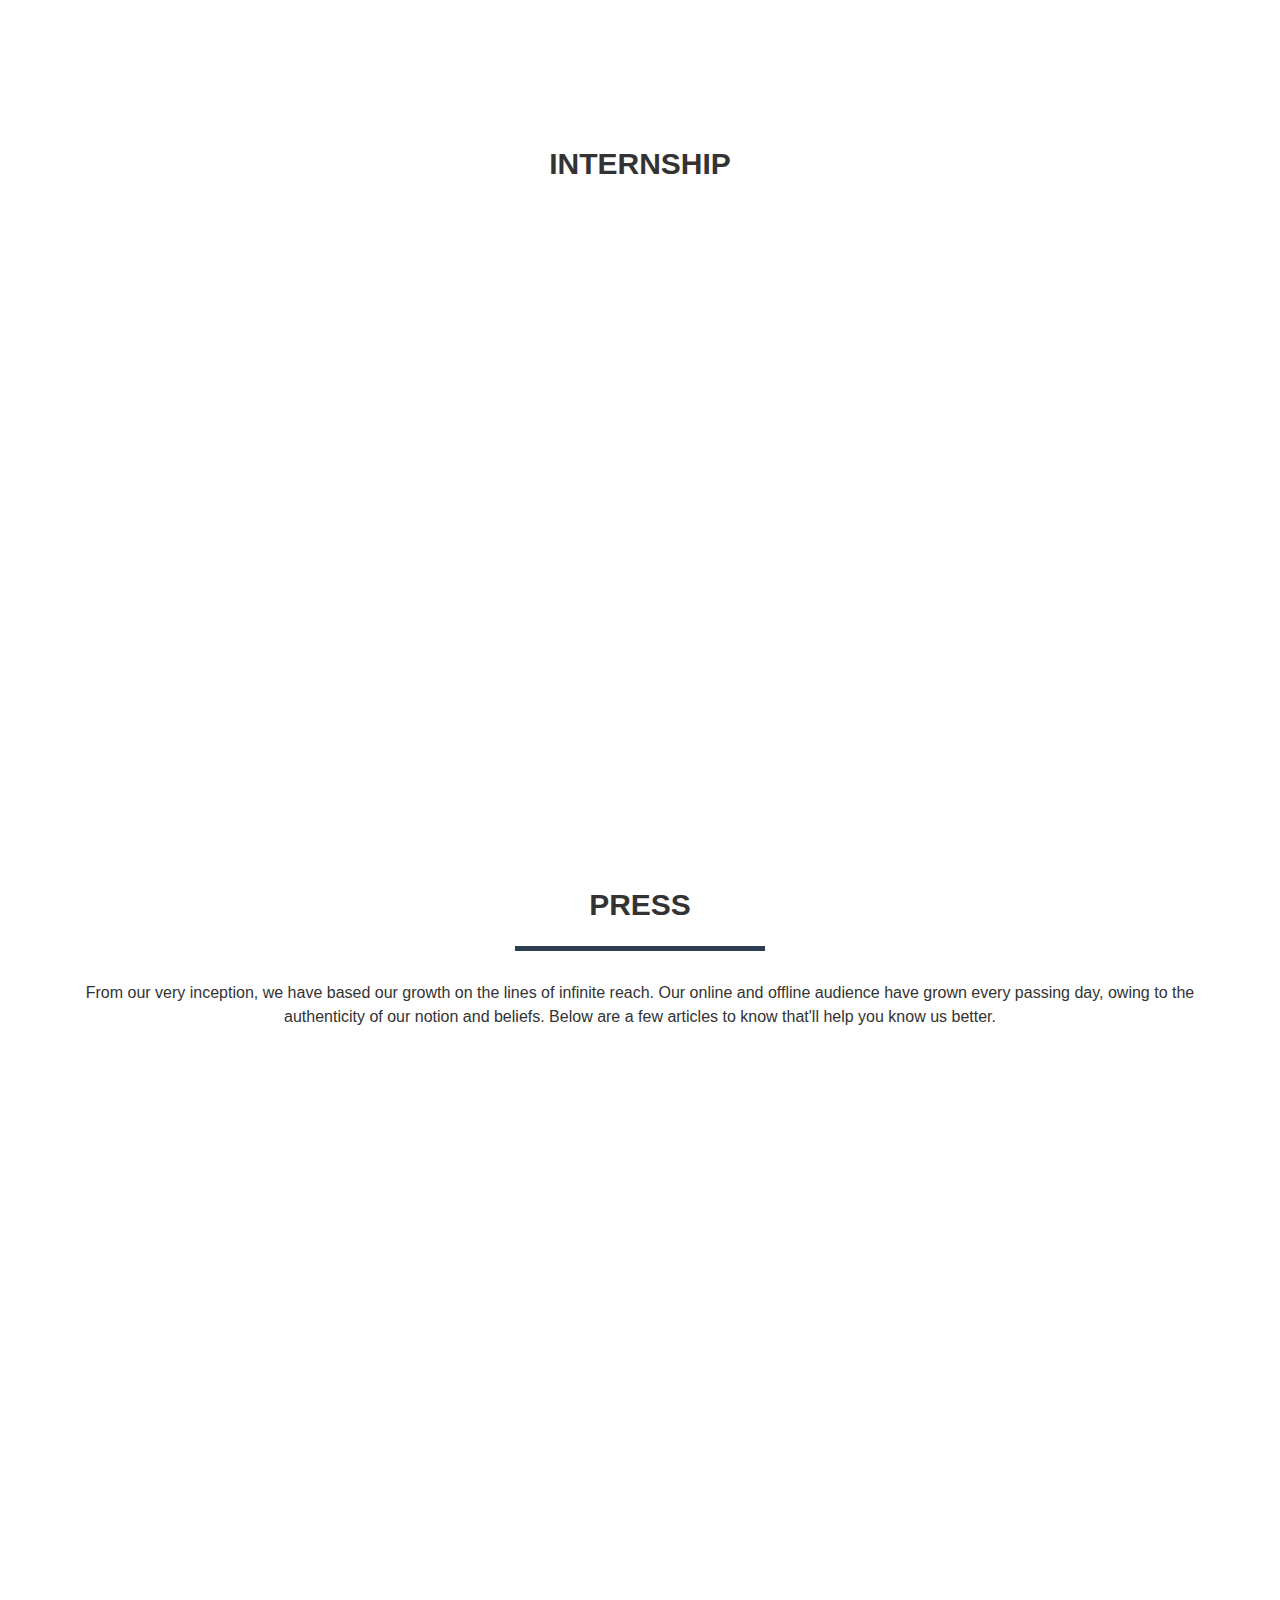
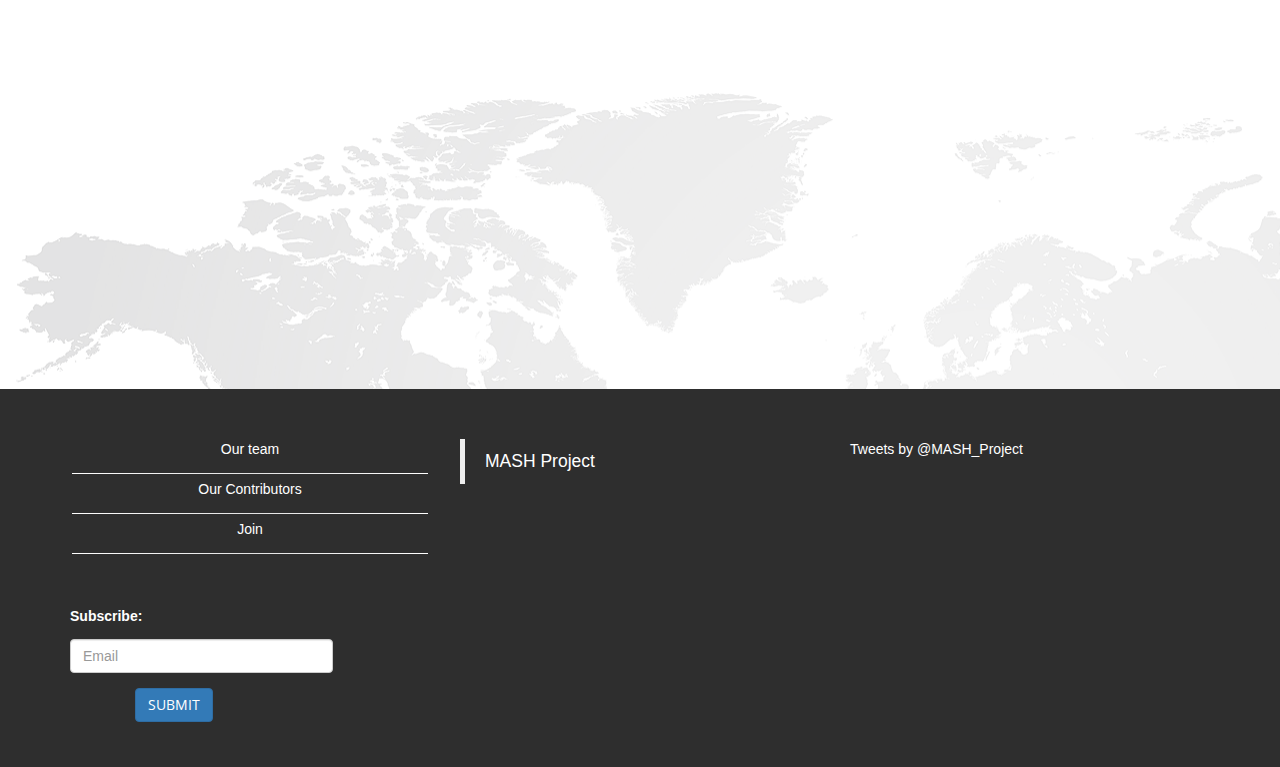
==== commit fed8df67: "add delay" ====
--- a/index.html
+++ b/index.html
@@ -90,7 +90,7 @@
     </nav>
      <div id="main-slider" style="top:0px;background-color:inherit">
         <div class="owl-carousel">
-            <div class="item" style="background-image: url(img/teachingtofly.jpg);">
+            <div class="item" style="background-image:url(img/shutterstock_186584927.jpg);">
                 <div class="slider-inner">
                     <div class="container">
                         <div class="row">
@@ -126,8 +126,9 @@
         </div><!--/.owl-carousel-->
     </div><!--/#main-slider-->
 
-    <header id="ourvision">
-        <div class="header-content wow fadeIn" data-wow-delay="0.7s" data-shadow="true">
+    <header id="ourvision" >
+    	<section class="container row">
+        <div class="header-content wow fadeIn" data-wow-delay="0.2s" data-shadow="true">
             <div class="header-content-inner">
                 <h1>Our Vision</h1>
                 <hr>
@@ -137,7 +138,7 @@
         </div>
         
         
-         <div class="row about_head wow fadeIn" data-wow-delay="0.9s">
+         <div class="row about_head wow fadeIn" data-wow-delay="0.3s">
                 <div class="col-lg-8 col-lg-offset-2 text-center">
                     <h2 class="section-heading">What we do</h2>
                     <hr class="light">
@@ -206,7 +207,7 @@
         </div>
           </header>
         
-    
+    </section>
     
       
  
--- a/css/main.css
+++ b/css/main.css
@@ -74,7 +74,7 @@
 }
 
 section {
-    padding: 100px 0;
+    padding: 0px 0;
 }
 
 aside {
@@ -183,7 +183,8 @@
 
 header {
     position:relative;
-    width: 100%;
+    width: 1350px;
+	height:750px;
     min-height: auto;
     text-align: center;
     color: #fff;
@@ -665,4 +666,7 @@
   background-image: -ms-linear-gradient(180deg, #ffffff 0%, #e3e3e3 49%, #ffffff 100%);
   width: 95%;
   height: 1px;
+}
+#ourvision{
+		
 }--- a/css/project.css
+++ b/css/project.css
@@ -66,11 +66,11 @@
 
 @media(max-width:767px) {
     section {
-        padding: 75px 0;
+        padding: 0px 0;
     }
 
     section.first {
-        padding-top: 75px;
+        padding-top: 0px;
     }
 }
 
@@ -91,8 +91,8 @@
 
 #portfolio .portfolio-item .portfolio-link .caption {
     position: absolute;
-    width: 100%;
-    height: 100%;
+    width: 95%;
+    height: 89%;
     opacity: 0;
     background: rgba(24,188,156,.9);
     -webkit-transition: all ease .5s;
@@ -101,7 +101,7 @@
 }
 
 #portfolio .portfolio-item .portfolio-link .caption:hover {
-    opacity: 1;
+    opacity: 0.8;
 }
 
 #portfolio .portfolio-item .portfolio-link .caption .caption-content {
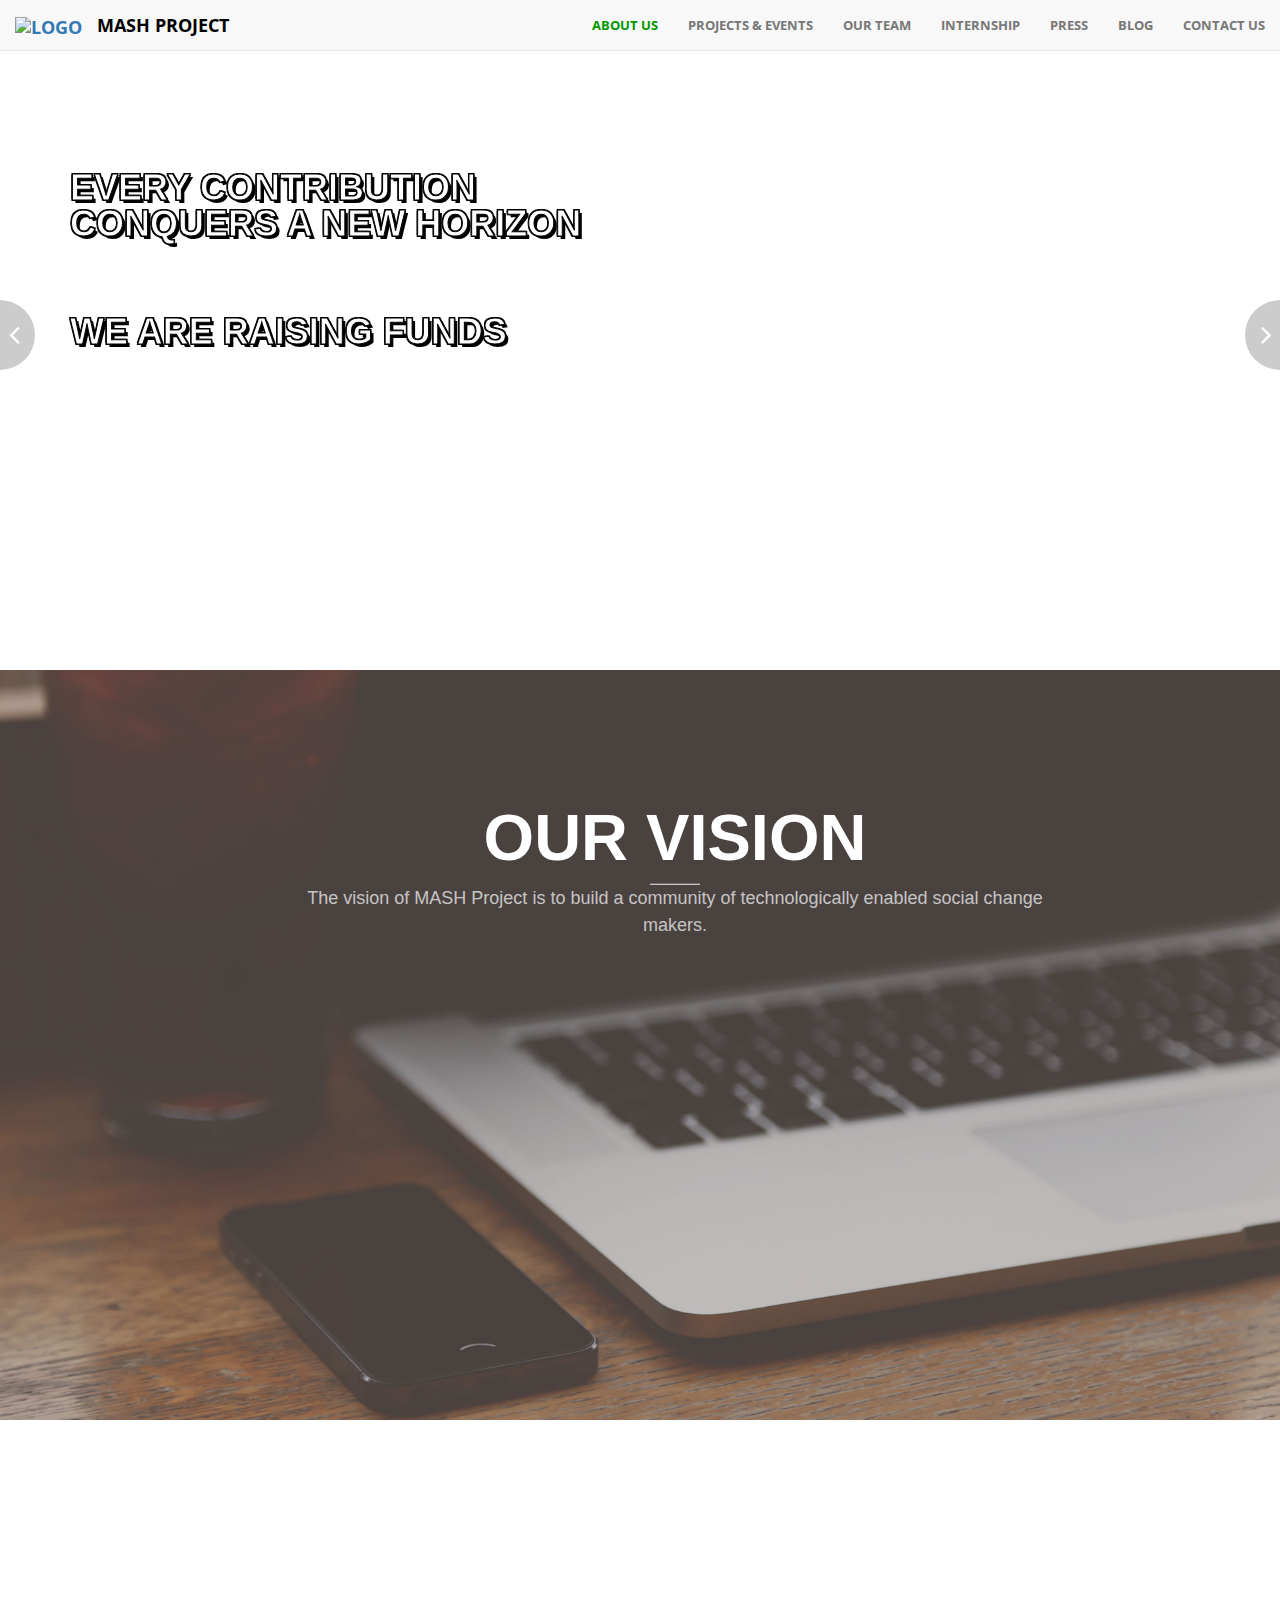
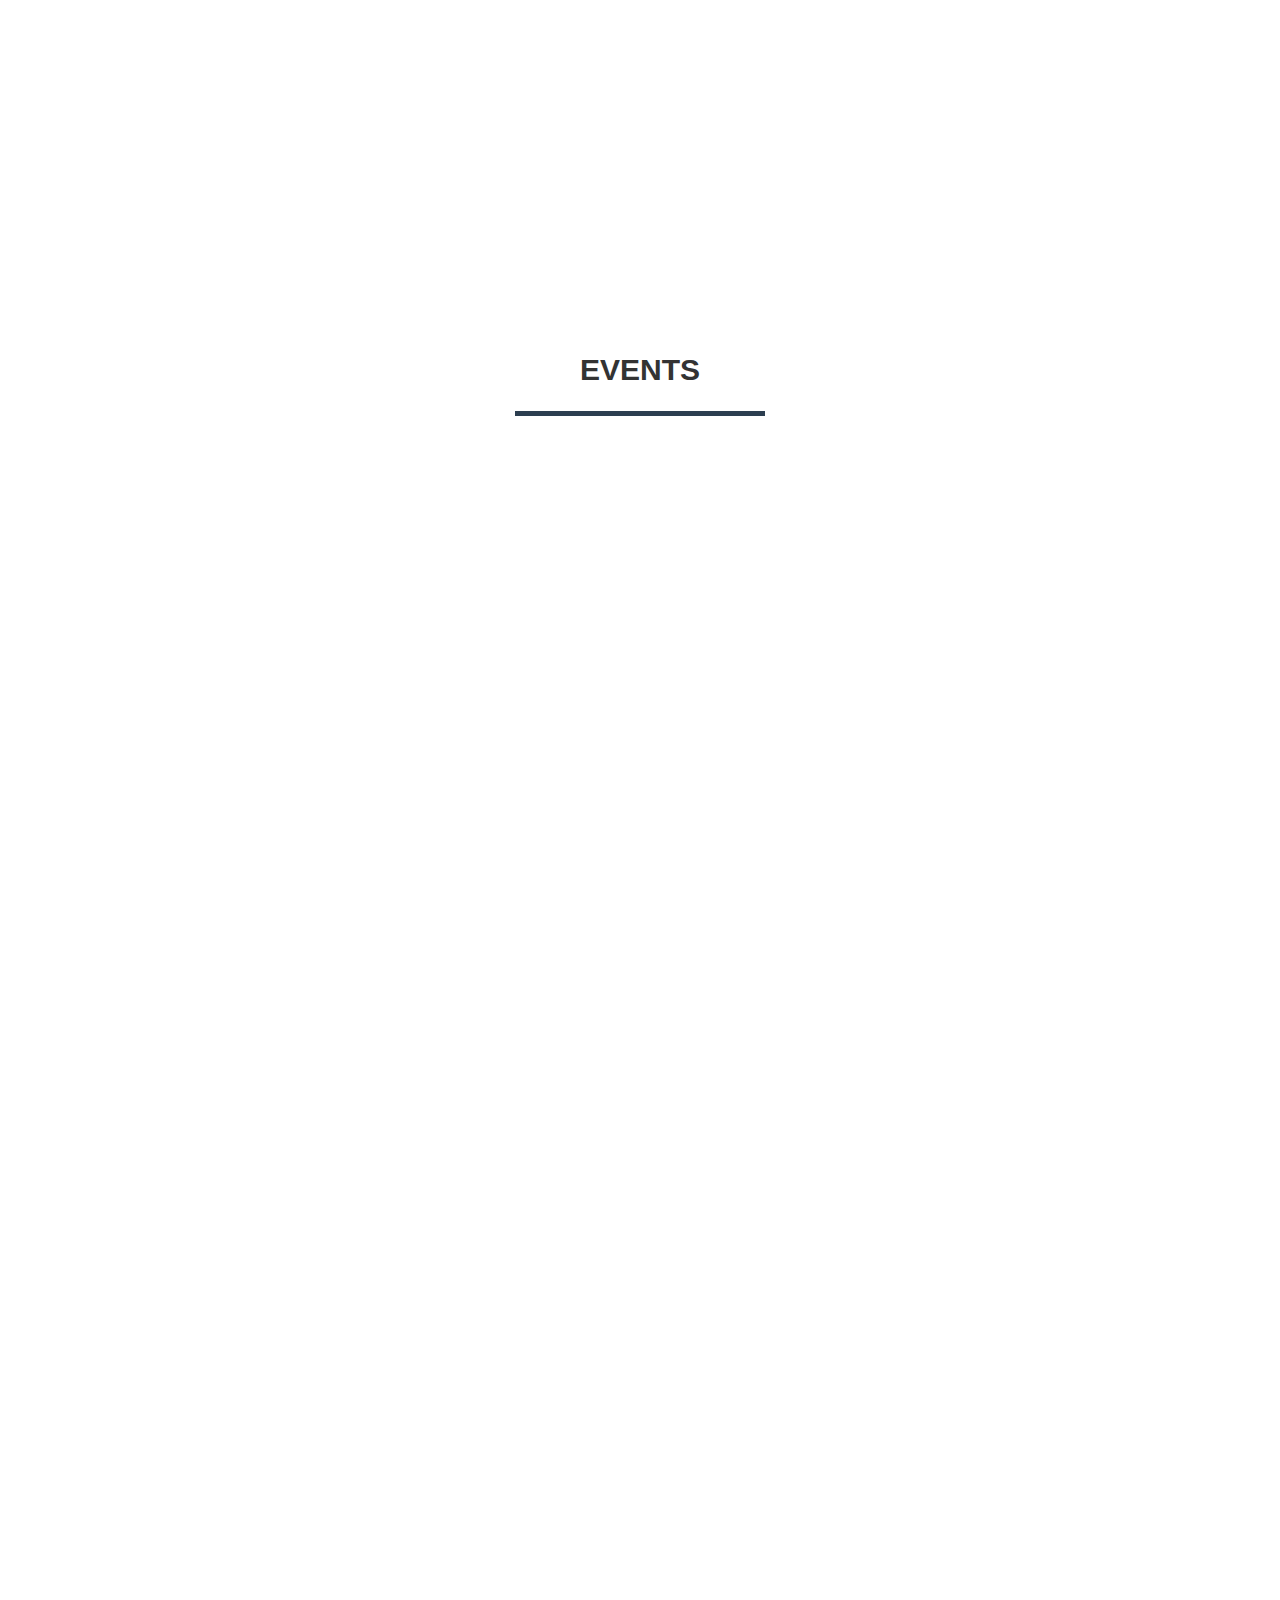
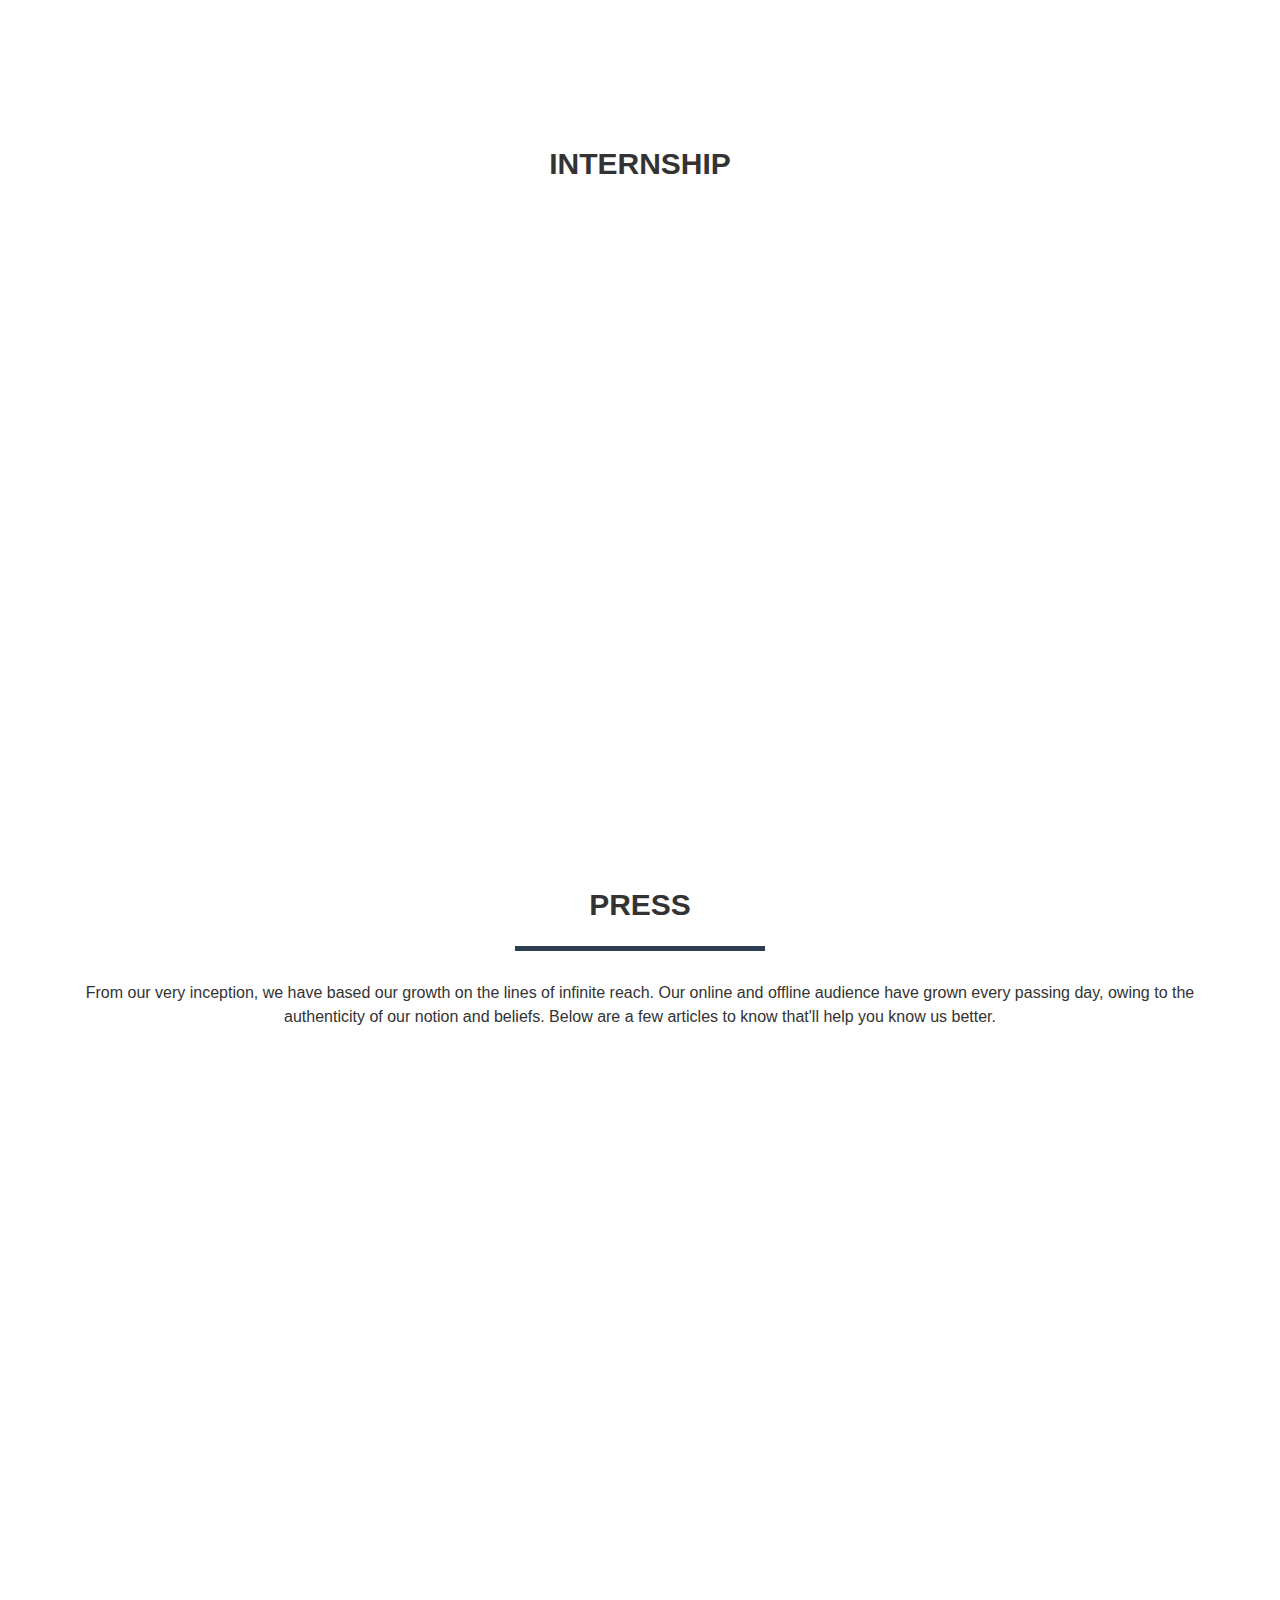
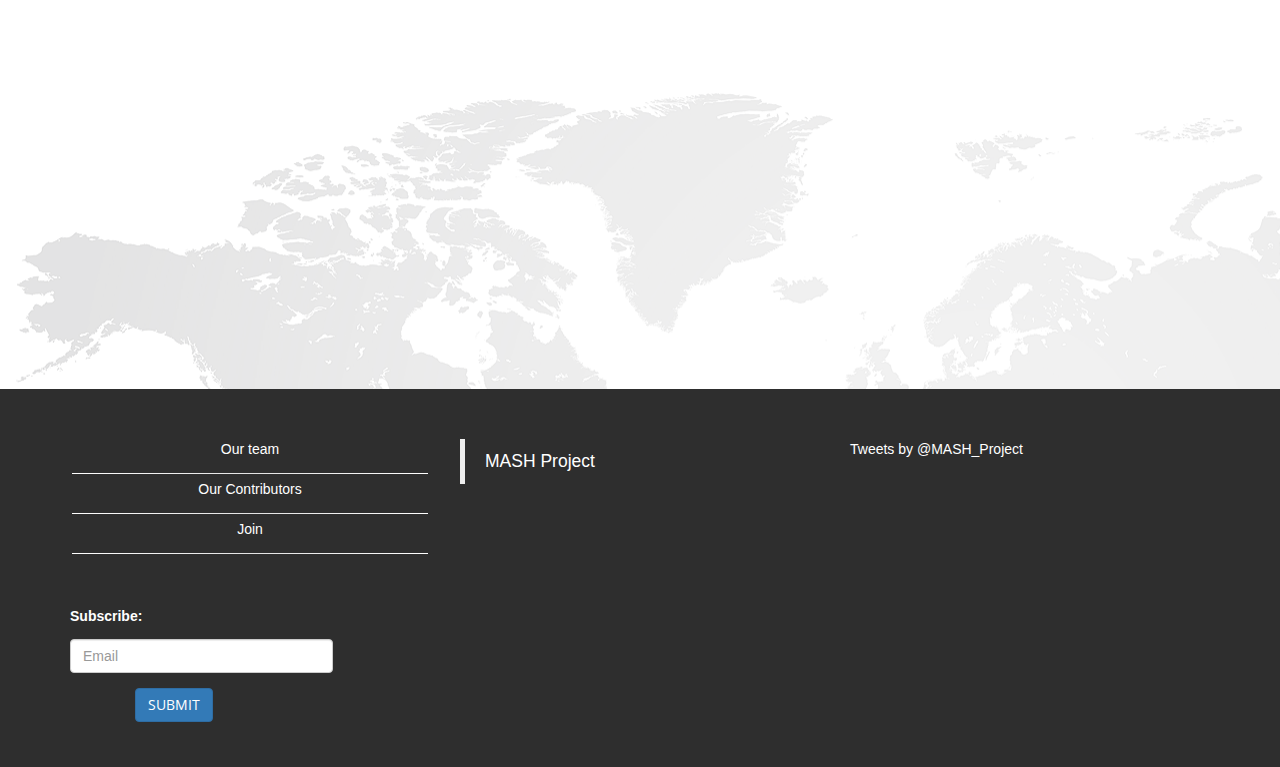
==== commit 722fb1c0: "add contribution" ====
--- a/index.html
+++ b/index.html
@@ -138,7 +138,7 @@
         </div>
         
         
-         <div class="row about_head wow fadeIn" data-wow-delay="0.3s">
+         <div class="row about_head wow fadeInLeft" data-wow-delay="0.4s">
                 <div class="col-lg-8 col-lg-offset-2 text-center">
                     <h2 class="section-heading">What we do</h2>
                     <hr class="light">
@@ -153,7 +153,7 @@
         <div class="row">
             
 			<div class="col-sm-4 col-md-4">
-				<div class="wow fadeIn" data-wow-delay="0.2s">
+				<div class="wow fadeInLeft" data-wow-delay="0.5s">
                 <div class="service-box">
 					<div class="service-icon">
 						<img src="img/service-icon-2.png" style="margin-left:50px" alt="" />
@@ -170,7 +170,7 @@
 				</div>
             </div>
 			<div class="col-sm-4 col-md-4">
-				<div class="wow fadeIn" data-wow-delay="0.2s">
+				<div class="wow fadeInLeft" data-wow-delay="0.7s">
                 <div class="service-box">
 					<div class="service-icon">
 						<img src="img/service-icon-3.png" style="margin-left:50px" alt="" />
@@ -186,7 +186,7 @@
 				</div>
             </div>
 			<div class="col-sm-4 col-md-4">
-				<div class="wow fadeIn" data-wow-delay="0.2s">
+				<div class="wow fadeInLeft" data-wow-delay="0.9s">
                 <div class="service-box">
 					<div class="service-icon">
 						<img src="img/service-icon-4.png" style="margin-left:50px" alt="" />
--- a/css/main.css
+++ b/css/main.css
@@ -205,20 +205,21 @@
 header .about_head {
     position:absolute;
     width: 100%;
-    padding: 10px 15px;
+    padding: 1px 15px;
     text-align: center;
-	top:50%;
+	top:40%;
 }
 
 header .header-content .header-content-inner h1 {
-    margin-top: 0;
-    margin-bottom: 0;
+    margin-top: 10px;
+    margin-bottom: 10px;
     text-transform: uppercase;
     font-weight: 700;
+	padding-top:100px;
 }
 
 header .header-content .header-content-inner hr {
-    margin: 10px auto;
+    margin: 0px auto;
 }
 
 header .header-content .header-content-inner p {
@@ -235,7 +236,7 @@
 
     header .header-content {
         position: absolute;
-        top: 30%;
+        top: 20%;
         padding: 0 50px;
         -webkit-transform: translateY(-50%);
         -ms-transform: translateY(-50%);
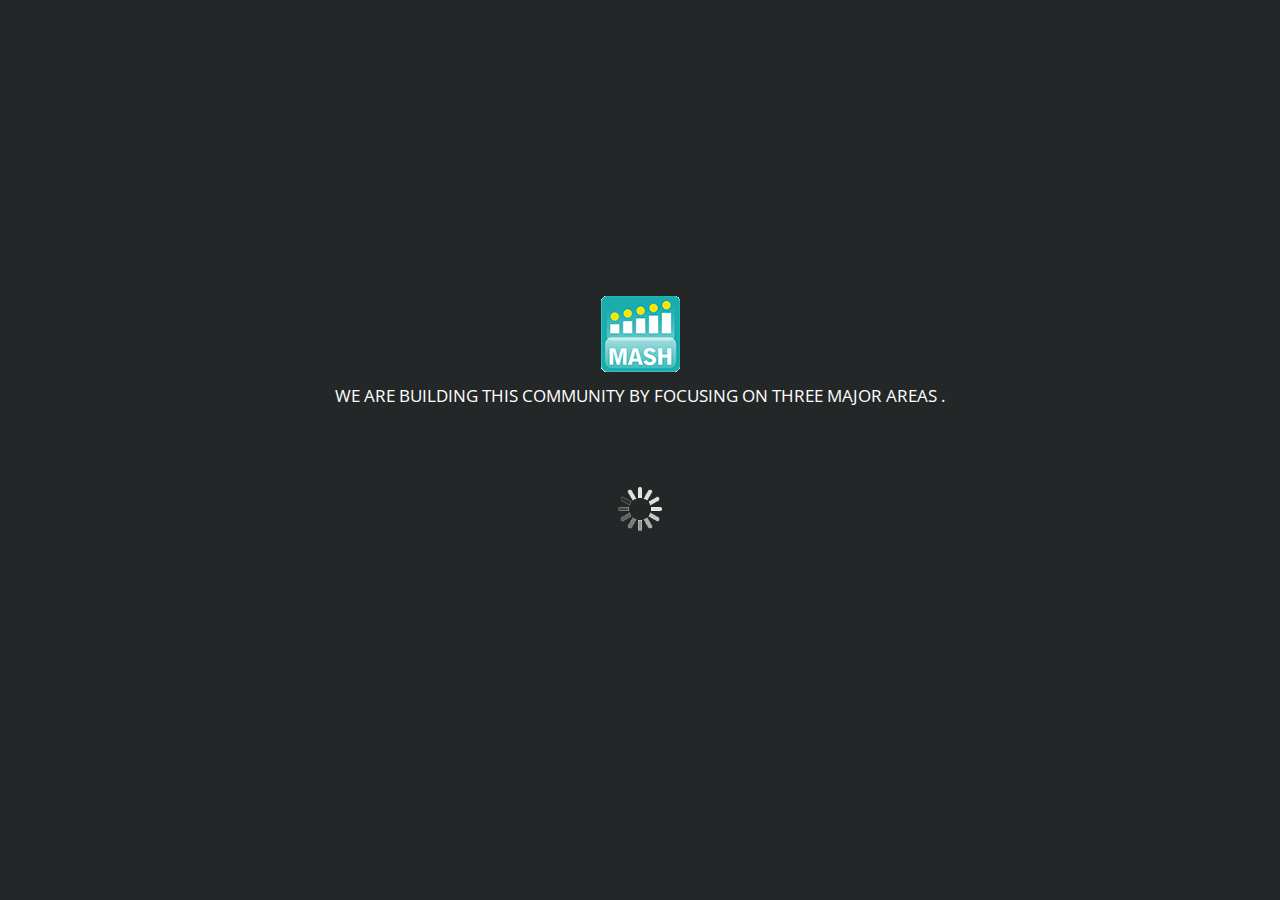
==== commit 454076e3: "adding loading html" ====
--- a/index.html
+++ b/index.html
@@ -1,1464 +1,62 @@
 <!DOCTYPE html>
 <html lang="en">
-
-<head>
-
+  <head>
     <meta charset="utf-8">
     <meta http-equiv="X-UA-Compatible" content="IE=edge">
     <meta name="viewport" content="width=device-width, initial-scale=1">
-    <meta name="description" content="">
-    <meta name="author" content="spr">
-
     <title>Mash Project</title>
 
-    <!-- Bootstrap Core CSS -->
-    <link rel="stylesheet" href="css/bootstrap.min.css" type="text/css">
-     <link rel="shortcut icon" href="img/favicon.gif">
-
-    <!-- Custom Fonts -->
-    <link href='http://fonts.googleapis.com/css?family=Open+Sans:300italic,400italic,600italic,700italic,800italic,400,300,600,700,800' rel='stylesheet' type='text/css'>
-    <link href='http://fonts.googleapis.com/css?family=Merriweather:400,300,300italic,400italic,700,700italic,900,900italic' rel='stylesheet' type='text/css'>
-    <link rel="stylesheet" href="font-awesome/css/font-awesome.min.css" type="text/css">
-
-    <!-- Plugin CSS -->
-    <link rel="stylesheet" href="css/animate.min.css" type="text/css">
-
-    <!-- Custom CSS -->
-    <link rel="stylesheet" href="css/main.css" type="text/css">
-
-   
+    <!-- Bootstrap -->
+	<link href='http://fonts.googleapis.com/css?family=Open+Sans:300,600' rel='stylesheet' type='text/css'>
     <link href="css/bootstrap.min.css" rel="stylesheet">
-
-    <!-- Custom CSS -->
-    <link href="css/project.css" rel="stylesheet">
-	<link rel="stylesheet" href="css/style_team.css" type="text/css">
-    
-		<link rel="stylesheet" type="text/css" href="css/intern_list.css" />
-        
-          
-    <link href="css/owl.carousel.css" rel="stylesheet">
-    <link href="css/owl.transitions.css" rel="stylesheet">
-    <link href="css/prettyPhoto.css" rel="stylesheet">
-</head>
-
-<body id="page-top">
-
-    <nav id="mainNav" class="navbar navbar-default navbar-fixed-top">
-        <div class="container-fluid">
-            <!-- Brand and toggle get grouped for better mobile display -->
-            <div class="navbar-header">
-                <button type="button" class="navbar-toggle collapsed" data-toggle="collapse" data-target="#bs-example-navbar-collapse-1">
-                   
-                </button>
-                <div id="cd-logo" class=" logospr wow flash navbar-brand page-scroll" style="color:#000" href="#page-top"><a><img src="logo-small-spr2.gif" alt="Logo"></a></div>
-                <a class="navbar-brand page-scroll" style="color:#000" href="#page-top">Mash Project</a>
-            </div>
-
-            <!-- Collect the nav links, forms, and other content for toggling -->
-            <div class="collapse navbar-collapse" id="bs-example-navbar-collapse-1">
-                <ul class="nav navbar-nav navbar-right">
-                    <li>
-                        <a class="page-scroll" href="#ourvision">About us</a>
-                    </li>
-                    <li>
-                        <a class="page-scroll" href="#portfolio">Projects & Events</a>
-                    </li>
-                    <li>
-                        <a class="page-scroll" href="#team">Our Team</a>
-                    </li>
-                    
-                     <li>
-                    <a class="page-scroll" href="#intern">Internship</a>
-                    </li>
-                    <li>
-                        <a class="page-scroll" href="#press">Press</a>
-                     </li>
-                     <li>
-                     <a class="page-scroll" href="#contact">Blog</a>
-                     </li>
-                     
-                   
-                     
-                    <li>
-                    <a class="page-scroll" href="#contact">Contact us</a>
-                    </li>
-                </ul>
-            </div>
-            <!-- /.navbar-collapse -->
-        </div>
-        <!-- /.container-fluid -->
-    </nav>
-     <div id="main-slider" style="top:0px;background-color:inherit">
-        <div class="owl-carousel">
-            <div class="item" style="background-image:url(img/shutterstock_186584927.jpg);">
-                <div class="slider-inner">
-                    <div class="container">
-                        <div class="row">
-                            <div class="col-sm-6">
-                                <div class="carousel-content">
-                                    <h2>Every Contribution conquers a new horizon<br><BR><br>We are Raising Funds</h2>
-                                    <p><em>We are moving ahead. Thanks to you.</em></p>
-                                </div>
-                            </div>
-                        </div>
-                    </div>
-                </div>
-            </div><!--/.item-->
-             <div class="item" style="background-image: url(img/redspot.jpg);">
-                 
-                
-            </div><!--/.item-->
-                <div class="item" style="background-color:#121212">
-                <div class="slider-inner">
-                    <div class="container">
-                        <div class="row">
-                            <div class="col-sm-12 text-center">
-                                <div class="carousel-content">
-                                    <h2>I Pledge To Change. Do You?</h2>
-                                    <p>RedSpot is an initiative raising voice against sexual abuse and society's stereotypical notions around it. MASH Project aims to raise awareness and deploy technology-enabled solutions to fight the odds.</p>
-                                    <p><a class="btn btn-lg btn-primary" href="http://tinyurl.in/fBKqI" target="_blank" role="button">DONATE NOW</a></p>
-                                </div>
-                            </div>
-                        </div>
-                    </div>
-                </div>
-            </div><!--/.item-->
-        </div><!--/.owl-carousel-->
-    </div><!--/#main-slider-->
-
-    <header id="ourvision" >
-    	<section class="container row">
-        <div class="header-content wow fadeIn" data-wow-delay="0.2s" data-shadow="true">
-            <div class="header-content-inner">
-                <h1>Our Vision</h1>
-                <hr>
-                <p>The vision of MASH Project is to build a community of technologically enabled social change makers.</p>
-               <!-- <a href="#about" class="btn btn-primary btn-xl page-scroll wow tada" data-wow-delay="0.7s">Know More</a>-->
-            </div>
-        </div>
-        
-        
-         <div class="row about_head wow fadeInLeft" data-wow-delay="0.4s">
-                <div class="col-lg-8 col-lg-offset-2 text-center">
-                    <h2 class="section-heading">What we do</h2>
-                    <hr class="light">
-                    <h6 class="text-faded">
-                    	We are building this community by focusing on three major areas .
-                          </h6>
-                   
-                </div>
-            
-        
-		
-        <div class="row">
-            
-			<div class="col-sm-4 col-md-4">
-				<div class="wow fadeInLeft" data-wow-delay="0.5s">
-                <div class="service-box">
-					<div class="service-icon">
-						<img src="img/service-icon-2.png" style="margin-left:50px" alt="" />
-					</div>
-					<div class="service-desc">
-						<h4>Web and App Design</h4>
-						
-                        <h5 style="font-weight: 500">
-                    	 Developing cause based web and mobile applications.
-                          </h5>
-                   
-					</div>
-                </div>
-				</div>
-            </div>
-			<div class="col-sm-4 col-md-4">
-				<div class="wow fadeInLeft" data-wow-delay="0.7s">
-                <div class="service-box">
-					<div class="service-icon">
-						<img src="img/service-icon-3.png" style="margin-left:50px" alt="" />
-					</div>
-					<div class="service-desc">
-						<h4>Social Media</h4>
-						
-                         <h5 style="font-weight: 500">
-                    	Raising awareness through Social media and 
-                          </h5>
-					</div>
-                </div>
-				</div>
-            </div>
-			<div class="col-sm-4 col-md-4">
-				<div class="wow fadeInLeft" data-wow-delay="0.9s">
-                <div class="service-box">
-					<div class="service-icon">
-						<img src="img/service-icon-4.png" style="margin-left:50px" alt="" />
-					</div>
-					<div class="service-desc">
-						<h4>Events</h4>
-						
-                        <h5 style="font-weight: 500">
-                    	Organization engaging events like Open Dialogue, Hackathons, Workshops and Seminars.
-                          </h5>
-					</div>
-                </div>
-				</div>
-                   
-            </div> 
-          </div>
-          </div>
-        </div>
-          </header>
-        
-    </section>
-    
-      
- 
-<!--
-    <section id="about" class="bg-primary" data-wow-delay="0.4s">
-        <div class="container wow fadeInLeft">
-            <div class="row">
-                <div class="col-lg-8 col-lg-offset-2 text-center">
-                    <h2 class="section-heading">What we do</h2>
-                    <hr class="light">
-                    <h6 class="text-faded">
-                    	We are building this community by focusing on three major areas .
-                          </h6>
-                   
-                </div>
-            </div>
-        </div>
-        <div class="container">
-		
-        <div class="row">
-            
-			<div class="col-sm-4 col-md-4">
-				<div class="wow fadeIn" data-wow-delay="0.2s">
-                <div class="service-box">
-					<div class="service-icon">
-						<img src="img/service-icon-2.png" style="margin-left:50px" alt="" />
-					</div>
-					<div class="service-desc">
-						<h5>Web and App Design</h5>
-						<p	>
-                        Developing cause based web and mobile applications.</p>
-					</div>
-                </div>
-				</div>
-            </div>
-			<div class="col-sm-4 col-md-4">
-				<div class="wow fadeIn" data-wow-delay="0.2s">
-                <div class="service-box">
-					<div class="service-icon">
-						<img src="img/service-icon-3.png" style="margin-left:50px" alt="" />
-					</div>
-					<div class="service-desc">
-						<h5>Social Media</h5>
-						<p>Raising awareness through Social media and </p>
-					</div>
-                </div>
-				</div>
-            </div>
-			<div class="col-sm-4 col-md-4">
-				<div class="wow fadeIn" data-wow-delay="0.2s">
-                <div class="service-box">
-					<div class="service-icon">
-						<img src="img/service-icon-4.png" style="margin-left:50px" alt="" />
-					</div>
-					<div class="service-desc">
-						<h5>Events</h5>
-						<p >Organization engaging events like Open Dialogue, Hackathons, Workshops and Seminars.</p>
-					</div>
-                </div>
-				</div>
-                   
-            </div>
-      
-        </div>	
-         	  
-		</div>
-        
-    </section>
--->
-		
-    
-   
-       
-    <!-- Project Grid Section -->
-    <section id="portfolio">
-        <div class="container">
-            <div class="row wow fadeIn">
-                <div class="col-lg-12 text-center">
-                    <h2>Projects</h2>
-                    
-                    <hr class="star-primary">
-                </div>
-            </div>
-           
-           <div class="horizslide wow fadeIn">
-           				<div class="proj">     
-                <div class="wow fadeIn portfolio-item">
-                    <a href="#portfolioModal1" class="portfolio-link" data-toggle="modal">
-                        <div class="caption">
-                            <div class="caption-content"> <p>NGO Connect</p>
-                                <i class="fa fa-search-plus fa-3x"></i>
-                            </div>
-                        </div>
-                        <img src="img/ngo-connect.jpg" class="img-responsive" alt=""><h5>NGO Connect</h5>
-                    </a>
-                    
-                </div>
-              
-               <div class="portfolio-item">
-                    <a href="#portfolioModal2" class="portfolio-link" data-toggle="modal">
-                        <div class="caption">
-                            <div class="caption-content">
-                               Info MDG
-                            </div>
-                        </div>
-                        <img src="img/INFO_MDG_icon.png" class="img-responsive" alt=""><h5>Info MDG</h5>
-                    </a>
-                    
-               
-               </div>
-               	
-                
-                
-              
-               
-                
-               <div class=" portfolio-item">
-                    <a href="#portfolioModal1" class="portfolio-link" data-toggle="modal">
-                        <div class="caption">
-                            <div class="caption-content">
-                                <i class="fa fa-search-plus fa-3x"></i>
-                            </div>
-                        </div>
-                        <img src="img/portfolio/cabin.png" class="img-responsive" alt=""> <h5>NGO Connect</h5>
-                    </a>
-                   
-                </div>
-                
-               
-               
-               
-               <!-- repeating to check
-                
-           <div class="slidingDivProject">
-                
-                -->
-                <div class="portfolio-item">
-                    <a href="#portfolioModal1" class="portfolio-link" data-toggle="modal">
-                        <div class="caption">
-                            <div class="caption-content">
-                                <i class="fa fa-search-plus fa-3x"></i>
-                            </div>
-                        </div>
-                        <img src="img/portfolio/cabin.png" class="img-responsive" alt=""> <h5>NGO Connect</h5>
-                    </a>
-                   
-                </div>
-           
-           
-                
-                <div class="portfolio-item">
-                    <a href="#portfolioModal1" class="portfolio-link" data-toggle="modal">
-                        <div class="caption">
-                            <div class="caption-content">
-                                <i class="fa fa-search-plus fa-3x"></i>
-                            </div>
-                        </div>
-                        <img src="img/portfolio/cabin.png" class="img-responsive" alt=""><h5>NGO Connect</h5>
-                    </a>
-                    
-                </div>
-              
-               
-                
-                <div class=" portfolio-item">
-                    <a href="#portfolioModal1" class="portfolio-link" data-toggle="modal">
-                        <div class="caption">
-                            <div class="caption-content">
-                                <i class="fa fa-search-plus fa-3x"></i>
-                            </div>
-                        </div>
-                        <img src="img/portfolio/cabin.png" class="img-responsive" alt="">  <h5>NGO Connect</h5>
-                    </a>
-                  
-                </div>
-               
-                
-                <div class="portfolio-item">
-                    <a href="#portfolioModal1" class="portfolio-link" data-toggle="modal">
-                        <div class="caption">
-                            <div class="caption-content">
-                                <i class="fa fa-search-plus fa-3x"></i>
-                            </div>
-                        </div>
-                        <img src="img/portfolio/cabin.png" class="img-responsive" alt=""><h5>NGO Connect</h5>
-                    </a>
-                    
-                </div>
-                
-                
-                <div class=" portfolio-item">
-                    <a href="#portfolioModal1" class="portfolio-link" data-toggle="modal">
-                        <div class="caption">
-                            <div class="caption-content">
-                                <i class="fa fa-search-plus fa-3x"></i>
-                            </div>
-                        </div>
-                        <img src="img/portfolio/cabin.png" class="img-responsive" alt=""> <h5>NGO Connect</h5>
-                    </a>
-                   
-                </div>
-              
-                
-                <div class=" portfolio-item">
-                    <a href="#portfolioModal1" class="portfolio-link" data-toggle="modal">
-                        <div class="caption">
-                            <div class="caption-content">
-                                <i class="fa fa-search-plus fa-3x"></i>
-                            </div>
-                        </div>
-                        <img src="img/portfolio/cabin.png" class="img-responsive" alt=""> <h5>NGO Connect</h5>
-                    </a>
-                   
-                </div>
-                <div class=" portfolio-item">
-                    <a href="#portfolioModal1" class="portfolio-link" data-toggle="modal">
-                        <div class="caption">
-                            <div class="caption-content">NGO Connect
-                            </div>
-                        </div>
-                        <img src="img/portfolio/cabin.png" class="img-responsive" alt=""> <h5>NGO Connect</h5>
-                    </a>
-                   
-                </div>
-                
-                
-               
-                
-               
-                
-              </div> <!--end proj -->
-
-	</div> <!--end horizslide -->
-             
-           
-            
-             <!--  repeating end -->
-               <div class="col-lg-12 text-center slideInRight">
-                    <h2>Events</h2>
-                    <hr class="star-primary">
-                </div>
-            <div class="horizslide wow fadeIn">
-           				<div class="proj"> 
-                <div class=" portfolio-item">
-                    <a href="#portfolioModal3" class="portfolio-link" data-toggle="modal">
-                        <div class="caption">
-                            <div class="caption-content">
-                                <i class="fa fa-search-plus fa-3x"></i>
-                            </div>
-                        </div>
-                        <img src="img/open-dialogue.jpg" class="img-responsive" alt=""><h5>Open Dialogue</h5>
-                    </a>
-                    
-                </div>
-                <div class="portfolio-item">
-                    <a href="#portfolioModal4" class="portfolio-link" data-toggle="modal">
-                        <div class="caption">
-                            <div class="caption-content">
-                                <i class="fa fa-search-plus fa-3x"></i>
-                            </div>
-                        </div>
-                        <img src="img/portfolio/cabin.png" class="img-responsive" alt=""><h5>HACK day</h5>
-                    </a>
-                    
-                </div>
-                <!--
-                  <a href="###" class="btn btn-primary btn-xl wow tada show_hide_event"  data-wow-delay="0.7s">Show all</a>-->
-               <!-- repeating to check
-                
-           <div class="slidingDivEvent">
-                
-                -->
-                <div class=" portfolio-item">
-                    <a href="#portfolioModal1" class="portfolio-link" data-toggle="modal">
-                        <div class="caption">
-                            <div class="caption-content">
-                                <i class="fa fa-search-plus fa-3x"></i>
-                            </div>
-                        </div>
-                        <img src="img/portfolio/cabin.png" class="img-responsive" alt=""> <h5>NGO Connect</h5>
-                    </a>
-                   
-                </div>
-           
-           
-                
-                <div class="portfolio-item">
-                    <a href="#portfolioModal1" class="portfolio-link" data-toggle="modal">
-                        <div class="caption">
-                            <div class="caption-content">
-                                <i class="fa fa-search-plus fa-3x"></i>
-                            </div>
-                        </div>
-                        <img src="img/portfolio/cabin.png" class="img-responsive" alt=""><h5>NGO Connect</h5>
-                    </a>
-                    
-                </div>
-              
-               
-                
-                <div class="portfolio-item">
-                    <a href="#portfolioModal1" class="portfolio-link" data-toggle="modal">
-                        <div class="caption">
-                            <div class="caption-content">
-                                <i class="fa fa-search-plus fa-3x"></i>
-                            </div>
-                        </div>
-                        <img src="img/portfolio/cabin.png" class="img-responsive" alt="">  <h5>NGO Connect</h5>
-                    </a>
-                  
-                </div>
-               
-                
-                <div class=" portfolio-item">
-                    <a href="#portfolioModal1" class="portfolio-link" data-toggle="modal">
-                        <div class="caption">
-                            <div class="caption-content">
-                                <i class="fa fa-search-plus fa-3x"></i>
-                            </div>
-                        </div>
-                        <img src="img/portfolio/cabin.png" class="img-responsive" alt=""><h5>NGO Connect</h5>
-                    </a>
-                    
-                </div>
-                
-                
-                <div class="portfolio-item">
-                    <a href="#portfolioModal1" class="portfolio-link" data-toggle="modal">
-                        <div class="caption">
-                            <div class="caption-content">
-                                <i class="fa fa-search-plus fa-3x"></i>
-                            </div>
-                        </div>
-                        <img src="img/portfolio/cabin.png" class="img-responsive" alt=""> <h5>NGO Connect</h5>
-                    </a>
-                   
-                </div>
-              
-                
-                <div class=" portfolio-item">
-                    <a href="#portfolioModal1" class="portfolio-link" data-toggle="modal">
-                        <div class="caption">
-                            <div class="caption-content">
-                                <i class="fa fa-search-plus fa-3x"></i>
-                            </div>
-                        </div>
-                        <img src="img/portfolio/cabin.png" class="img-responsive" alt=""><h5>NGO Connect</h5>
-                    </a>
-                    
-                </div>
-                <div class=" portfolio-item">
-                    <a href="#portfolioModal1" class="portfolio-link" data-toggle="modal">
-                        <div class="caption">
-                            <div class="caption-content">
-                                <i class="fa fa-search-plus fa-3x"></i>
-                            </div>
-                        </div>
-                        <img src="img/portfolio/cabin.png" class="img-responsive" alt="">  <h5>NGO Connect</h5>
-                    </a>
-                  
-                </div>
-                
-                
-                <div class="portfolio-item">
-                    <a href="#portfolioModal1" class="portfolio-link" data-toggle="modal">
-                        <div class="caption">
-                            <div class="caption-content">
-                                <i class="fa fa-search-plus fa-3x"></i>
-                            </div>
-                        </div>
-                        <img src="img/portfolio/cabin.png" class="img-responsive" alt="">       <h5>NGO Connect</h5>
-                    </a>
-             
-                </div>
-               
-                
-                <div class=" portfolio-item">
-                    <a href="#portfolioModal1" class="portfolio-link" data-toggle="modal">
-                        <div class="caption">
-                            <div class="caption-content">
-                                <i class="fa fa-search-plus fa-3x"></i>
-                            </div>
-                        </div>
-                        <img src="img/portfolio/cabin.png" class="img-responsive" alt="">   <h5>NGO Connect</h5>
-                    </a>
-                 
-                </div>
-               
-               <!-- <a href="###" class="btn btn-primary btn-xl wow tada show_hide_event"  data-wow-delay="0.7s">Hide</a> -->             <!-- </div>
-             
-           
-            
-                repeating end -->
-               </div> <!-- end proj -->
-              </div><!-- end horizslider -->
-                
-                </div>
-            </div>
-        </div>
-    </section>
-
-   
+    <link href="css/dev.css" rel="stylesheet">
 
 
-    <div class="scroll-top page-scroll visible-xs visible-sm">
-        <a class="btn btn-primary" href="#page-top">
-            <i class="fa fa-chevron-up"></i>
-        </a>
-    </div>
+    <!-- HTML5 Shim and Respond.js IE8 support of HTML5 elements and media queries -->
+    <!-- WARNING: Respond.js doesn't work if you view the page via file:// -->
+    <!--[if lt IE 9]>
+      <script src="https://oss.maxcdn.com/libs/html5shiv/3.7.0/html5shiv.js"></script>
+      <script src="https://oss.maxcdn.com/libs/respond.js/1.4.2/respond.min.js"></script>
+    <![endif]-->
+  </head>
+  <body>
+  	<div class="container">
+<!--   	Master Logo and Disc -->
 
-    <!-- Portfolio Modals -->
-    <div class="portfolio-modal modal fade" id="portfolioModal1" tabindex="-1" role="dialog" aria-hidden="true">
-        <div class="modal-content">
-            <div class="close-modal" data-dismiss="modal">
-                <div class="lr">
-                    <div class="rl">
-                    </div>
-                </div>
-            </div>
-            <div class="container">
-                <div class="row">
-                    <div class="col-lg-8 col-lg-offset-2">
-                        <div class="modal-body">
-                            <h2>NGO Connect</h2>
-                            <hr class="star-primary">
-                            <img src="img/portfolio/cabin.png" class="img-responsive img-centered" alt="">
-                            <p>
-                            Our Mobile application, NGO Connect aims to connect Non Govenmental Organisations to prospective volunteers. With a database on NGOs classified on the basis of areas or work, the app has two sections, "I Want" and "I Have". The "I HAVE" section help the NGOs to post their volunteer requirements by setting up their profiles on the app and provides a simple platform for volunteers to apply for the various positions. The "I WANT" section aims to connect users to NGOs operating in specific regions. Appropriate filters give them a detailed insight into the kind of work they are engaged in and help them to apply in fields suitable for them.
-App status: Developmental stage</p>
-                            <ul class="list-inline item-details">
-                                <li>Client:
-                                    <strong><a href="#">---</a>
-                                    </strong>
-                                </li>
-                                <li>Date:
-                                    <strong><a href="#">Jun 2015</a>
-                                    </strong>
-                                </li>
-                                <li>Service:
-                                    <strong><a href="#">Web Development</a>
-                                    </strong>
-                                </li>
-                            </ul>
-                            <button type="button" class="btn btn-default" data-dismiss="modal"><i class="fa fa-times"></i> Close</button>
-                        </div>
-                    </div>
-                </div>
-            </div>
-        </div>
-    </div>
-    <div class="portfolio-modal modal fade" id="portfolioModal2" tabindex="-1" role="dialog" aria-hidden="true">
-        <div class="modal-content">
-            <div class="close-modal" data-dismiss="modal">
-                <div class="lr">
-                    <div class="rl">
-                    </div>
-                </div>
-            </div>
-            <div class="container">
-                <div class="row">
-                    <div class="col-lg-8 col-lg-offset-2">
-                        <div class="modal-body">
-                            <h2>INFO MDG</h2>
-                            <hr class="star-primary">
-                            <img src="img/portfolio/cabin.png" class="img-responsive img-centered" alt="">
-                            <p>INFO MDG is one of the first initiatives MASH Project took in the Tech Development sector. It is centered around the 8 Millennium Development Goals that the United Nations designed, all to be achieved by the target date 2015. These goals are chosen in context to the major issues that surround the world today, like educational levels, degrading health levels etc. INFO MDG, with its simple interface, provides its users with a thorough understanding of these goals and gives them an insight into the steps that have been taken by far and lists out various pointers that surround the 8 goals. It is purely a knowledge-sharing application.
-App status: Pre-launch stage</p>
-                            <ul class="list-inline item-details">
-                                <li>Client:
-                                    <strong><a href="#">---</a>
-                                    </strong>
-                                </li>
-                                <li>Date:
-                                    <strong><a href="#">----</a>
-                                    </strong>
-                                </li>
-                                <li>Service:
-                                    <strong><a href="#">----</a>
-                                    </strong>
-                                </li>
-                            </ul>
-                            <button type="button" class="btn btn-default" data-dismiss="modal"><i class="fa fa-times"></i> Close</button>
-                        </div>
-                    </div>
-                </div>
-            </div>
-        </div>
-    </div>
-    <div class="portfolio-modal modal fade" id="portfolioModal3" tabindex="-1" role="dialog" aria-hidden="true">
-        <div class="modal-content">
-            <div class="close-modal" data-dismiss="modal">
-                <div class="lr">
-                    <div class="rl">
-                    </div>
-                </div>
-            </div>
-            <div class="container">
-                <div class="row">
-                    <div class="col-lg-8 col-lg-offset-2">
-                        <div class="modal-body">
-                            <h2>OPEN Dialogue </h2>
-                            <hr class="star-primary">
-                            <img src="img/portfolio/cabin.png" class="img-responsive img-centered" alt="">
-                            <p> MASH project organized its first on ground event, OPEN DIALOGUE in collaboration with Human Circle, an organisation which aims to bring together like-minded people driven by the motive of bringing about a change. The event, being an open forum discussion, aimed to bring students, social change makers and organisations to discuss, deliberate and find solutions to issues close to their hearts. After a very energetic and brainstorming session of Change makers, thinkers and revolutionaries gathered under a single roof, ready with their super ideas and transforming plans, we finally bid our good-byes with new friends, new ideas, the will to change, the hope to begin!</p>
-                            <ul class="list-inline item-details">
-                                <li>Client:
-                                    <strong><a href="#">---</a>
-                                    </strong>
-                                </li>
-                                <li>Date:
-                                    <strong><a href="#">----</a>
-                                    </strong>
-                                </li>
-                                <li>Service:
-                                    <strong><a href="#">---</a>
-                                    </strong>
-                                </li>
-                            </ul>
-                            <button type="button" class="btn btn-default" data-dismiss="modal"><i class="fa fa-times"></i> Close</button>
-                        </div>
-                    </div>
-                </div>
-            </div>
-        </div>
-    </div>
-    <div class="portfolio-modal modal fade" id="portfolioModal4" tabindex="-1" role="dialog" aria-hidden="true">
-        <div class="modal-content">
-            <div class="close-modal" data-dismiss="modal">
-                <div class="lr">
-                    <div class="rl">
-                    </div>
-                </div>
-            </div>
-            <div class="container">
-                <div class="row">
-                    <div class="col-lg-8 col-lg-offset-2">
-                        <div class="modal-body">
-                            <h2> HACK day </h2>
-                            <hr class="star-primary">
-                            <img src="img/portfolio/cabin.png" class="img-responsive img-centered" alt="">
-                            <p>
-                            MASH Project held it's first Hack-Day on March 29, 2014 to take-off it's Mobile Application - NGO Connect. An incredible opportunity that not only brought developers and programmers under one roof but also provided a platform wherein the collective effort set the foundation of the App. NGO Connect was developed with the motive of connecting NGO's with people to serve the society by encouraging volunteer participation with complete knowledge of the various organisation working in the field of development and empowerment.
-                            </p>
-                            <ul class="list-inline item-details">
-                                <li>Client:
-                                    <strong><a href="#">--</a>
-                                    </strong>
-                                </li>
-                                <li>Date:
-                                    <strong><a href="#">--</a>
-                                    </strong>
-                                </li>
-                                <li>Service:
-                                    <strong><a href="#">----</a>
-                                    </strong>
-                                </li>
-                            </ul>
-                            <button type="button" class="btn btn-default" data-dismiss="modal"><i class="fa fa-times"></i> Close</button>
-                        </div>
 
-                    </div>
-                </div>
-            </div>
-        </div>
-    </div>
-    <div class="portfolio-modal modal fade" id="portfolioModal5" tabindex="-1" role="dialog" aria-hidden="true">
-        <div class="modal-content">
-            <div class="close-modal" data-dismiss="modal">
-                <div class="lr">
-                    <div class="rl">
-                    </div>
-                </div>
-            </div>
-            <div class="container">
-                <div class="row">
-                    <div class="col-lg-8 col-lg-offset-2">
-                        <div class="modal-body">
-                            <h2>TheAlternative.in</h2>
-                            <hr class="star-primary">
-                            <img src="img/portfolio/cabin.png" class="img-responsive img-centered" alt="">
-                            <p>
-                           They say, the best encouragement for an initiative to prosper, is it being noticed and appreciated. With immense pleasure, MASH Project shares with you all its own efforts of being noticed.
-Read more at TheAlternative.in
-                           </p>
-                            <ul class="list-inline item-details">
-                                <li>Client:
-                                    <strong><a href="#">---</a>
-                                    </strong>
-                                </li>
-                                <li>Date:
-                                    <strong><a href="#">Jun 2015</a>
-                                    </strong>
-                                </li>
-                                <li>Service:
-                                    <strong><a href="#">Web Development</a>
-                                    </strong>
-                                </li>
-                            </ul>
-                            <button type="button" class="btn btn-default" data-dismiss="modal"><i class="fa fa-times"></i> Close</button>
-                        </div>
-                    </div>
-                </div>
-            </div>
-        </div>
-    </div>
+  	<div class="row">
+  		<div class="col-md-12 wlogo"><a href = "index.html"><img src="img/logo-small.gif" alt=""></a></div>
+  	</div>
+  	<div class="row">
+  		<div class="col-md-12 wdisc">WE ARE BUILDING THIS COMMUNITY BY FOCUSING ON THREE MAJOR AREAS .</div>
+  	</div>
+
+<!-- 	loading -->
+	<div class="row">
+		<div class="col-md-12 loading"><img src="img/loading.gif" alt=""></div>
+	</div>
     
-    <div class="portfolio-modal modal fade" id="portfolioModal6" tabindex="-1" role="dialog" aria-hidden="true">
-        <div class="modal-content">
-            <div class="close-modal" data-dismiss="modal">
-                <div class="lr">
-                    <div class="rl">
-                    </div>
-                </div>
-            </div>
-            <div class="container">
-                <div class="row">
-                    <div class="col-lg-8 col-lg-offset-2">
-                        <div class="modal-body">
-                            <h2>YouthMobile Experts Meeting</h2>
-                            <hr class="star-primary">
-                            <img src="img/portfolio/cabin.png" class="img-responsive img-centered" alt="">
-                            <p>
-                           The 1st YouthMobile Experts Meeting was held at UNESCO HQ on 19-20 March 2014. 
-UNESCO has conducted a global search for the best, existing mobile applications training initiatives with openly-licensed training materials, and invited a selected group of training providers and app development tools makers.
-MASH Project has been the only organisation to be selected from India and among 16 organisations selected from all over the world.
-UNESCO seeks to extensively promote very high-quality, multi-lingual, comprehensive training materials for developing mobile apps. Openly-licensed, the training materials identified will allow for adaptations including translation, localization, and innovations. The YouthMobile experts meeting is part of UNESCO’s contribution to the 2014 celebrations for Open Education Week. Know more.
+<!--     qoute -->
+	<div class="row">
+		<div class="col-md-12 qoute">
+			<br/>
+			<div class="hight"><i></i></div>
+		</div>
+	</div>
 
-                           
-                           </p>
-                            <ul class="list-inline item-details">
-                                <li>Client:
-                                    <strong><a href="#">---</a>
-                                    </strong>
-                                </li>
-                                <li>Date:
-                                    <strong><a href="#">Jun 2015</a>
-                                    </strong>
-                                </li>
-                                <li>Service:
-                                    <strong><a href="#">Web Development</a>
-                                    </strong>
-                                </li>
-                            </ul>
-                            <button type="button" class="btn btn-default" data-dismiss="modal"><i class="fa fa-times"></i> Close</button>
-                        </div>
-                    </div>
-                </div>
-            </div>
-        </div>
-    </div>
-       
-    </section>
 
-    <section id="team" class="bg-spr-3">
-    	<div class="container" class="home-section bg-gray">
-			<div class="container">
-			  
-                  <div class="row wow fadeIn">
-                <div class="col-lg-12 text-center">
-                    <h2>Our Team </h2>
-                    <hr class="star-primary">
-                </div>
-			  </div>
-				<div class="row wow" data-transition="fade">
-					
-					
-					<ul class="lb-album">
-						<li class="wow fadeInLeft" data-wow-delay="0.1s">
-							<a href="#image-1">
-								<img src="img/works/thumbs/8.jpg" alt="">
-                                <span><h6>his/her interest here</h6></span>
-                           </a>
-							
-                             <h5>Memeber Name :</h5>
-                            <h6>His work</h6>
-                            <p style="padding-left:5px;margin-left:30%; letter-spacing:5px"> <span class="social-twitter"><a href="#" target="_blank"><i class="fa fa-twitter"></i></a></span>
-                               
-                                 <span class="social-facebook"><a href="#" target="_blank"><i class="fa fa-facebook"></i></a> </span>
-                                  <span class="social-linkedin"><a href="#" target="_blank"><i class="fa fa-linkedin"></i></a> </span>
-                                 
-                                 </p>
-                           <!-- <span class="company-social">
-                           
-                            <p style="height:2px;width:2px"class="social-twitter"><a href="#" target="_blank"><i class="fa fa-twitter"></i></a></p></span>-->
-                            
-					
-				
-						</li>
-						<li class="wow fadeInLeft" data-wow-delay="0.2s">
-							<a href="#image-3">
-								<img src="img/works/thumbs/8.jpg" alt="">
-                                
-							<span><h6>his/her interest here</h6></span>	
-							
-							</a>
-                             <h5>Memeber Name :</h5>
-                            <h6>His work </h6>
-                            <p style="padding-left:5px;margin-left:30%; letter-spacing:5px"> <span class="social-twitter"><a href="#" target="_blank"><i class="fa fa-twitter"></i></a></span>
-                               
-                                 <span class="social-facebook"><a href="#" target="_blank"><i class="fa fa-facebook"></i></a> </span>
-                                  <span class="social-linkedin"><a href="#" target="_blank"><i class="fa fa-linkedin"></i></a> </span>
-                                 
-                                 </p>
-						</li>
-						<li class="wow fadeInLeft" data-wow-delay="0.3s">
-							<a href="#image-4">
-								<img src="img/works/thumbs/8.jpg" alt="">
-								<span><h6>his/her interest here</h6></span>
-							</a>
-							
-                            <h5>Memeber Name :</h5>
-                            <h6>His work </h6>
-                            <p style="padding-left:5px;margin-left:30%; letter-spacing:5px"> <span class="social-twitter"><a href="#" target="_blank"><i class="fa fa-twitter"></i></a></span>
-                               
-                                 <span class="social-facebook"><a href="#" target="_blank"><i class="fa fa-facebook"></i></a> </span>
-                                  <span class="social-linkedin"><a href="#" target="_blank"><i class="fa fa-linkedin"></i></a> </span>
-                                 
-                                 </p>
-						</li>
-						
-						<li class="wow fadeInLeft" data-wow-delay="0.4s">
-							<a href="#image-5">
-								<img src="img/works/thumbs/8.jpg" alt="">
-								<span><h6>his/her interest here</h6></span>
-							</a>
-							
-                            <h5>Memeber Name :</h5>
-                            <h6>His work </h6>
-                            <p style="padding-left:5px;margin-left:30%; letter-spacing:5px"> <span class="social-twitter"><a href="#" target="_blank"><i class="fa fa-twitter"></i></a></span>
-                               
-                                 <span class="social-facebook"><a href="#" target="_blank"><i class="fa fa-facebook"></i></a> </span>
-                                  <span class="social-linkedin"><a href="#" target="_blank"><i class="fa fa-linkedin"></i></a> </span>
-                                 
-                                 </p>
-						</li>
-						<li class="wow fadeInLeft" data-wow-delay="0.5s">
-							<a href="#image-6">
-								<img src="img/works/thumbs/8.jpg" alt="">
-								<span><h6>his/her interest here</h6></span>
-							</a>
-							
-                             <h4>Memeber Name :</h4>
-                            <h6>His work </h6>
-                            <p style="padding-left:5px;margin-left:30%; letter-spacing:5px"> <span class="social-twitter"><a href="#" target="_blank"><i class="fa fa-twitter"></i></a></span>
-                               
-                                 <span class="social-facebook"><a href="#" target="_blank"><i class="fa fa-facebook"></i></a> </span>
-                                  <span class="social-linkedin"><a href="#" target="_blank"><i class="fa fa-linkedin"></i></a> </span>
-                                 
-                                 </p>
-						</li>
-                        <li class="wow fadeInLeft" data-wow-delay="0.6s">
-							<a href="#image-3">
-								<img src="img/works/thumbs/8.jpg" alt="">
-								<span><h6>his/her interest here</h6></span>
-							</a>
-							
-                             <h5>Memeber Name :</h5>
-                            <h6>His work </h6>
-                            <p style="padding-left:5px;margin-left:30%; letter-spacing:5px"> <span class="social-twitter"><a href="#" target="_blank"><i class="fa fa-twitter"></i></a></span>
-                               
-                                 <span class="social-facebook"><a href="#" target="_blank"><i class="fa fa-facebook"></i></a> </span>
-                                  <span class="social-linkedin"><a href="#" target="_blank"><i class="fa fa-linkedin"></i></a> </span>
-                                 
-                                 </p>
-						</li>
-						<li class="wow fadeInLeft" data-wow-delay="0.7s">
-							<a href="#image-4">
-								<img src="img/works/thumbs/8.jpg" alt="">
-								<span><h6>his/her interest here</h6></span>
-							</a>
-							
-                            <h5>Memeber Name :</h5>
-                            <h6>His work </h6>
-                            <p style="padding-left:5px;margin-left:30%; letter-spacing:5px"> <span class="social-twitter"><a href="#" target="_blank"><i class="fa fa-twitter"></i></a></span>
-                               
-                                 <span class="social-facebook"><a href="#" target="_blank"><i class="fa fa-facebook"></i></a> </span>
-                                  <span class="social-linkedin"><a href="#" target="_blank"><i class="fa fa-linkedin"></i></a> </span>
-                                 
-                                 </p>
-						</li>
-						
-						<li class="wow fadeInLeft" data-wow-delay="0.8s">
-							<a href="#image-5">
-								<img src="img/works/thumbs/8.jpg" alt="">
-								<span><h6>his/her interest here</h6></span>
-							</a>
-							
-                            <h5>Memeber Name :</h5>
-                            <h6>His work </h6>
-                            <p style="padding-left:5px;margin-left:30%; letter-spacing:5px"> <span class="social-twitter"><a href="#" target="_blank"><i class="fa fa-twitter"></i></a></span>
-                               
-                                 <span class="social-facebook"><a href="#" target="_blank"><i class="fa fa-facebook"></i></a> </span>
-                                  <span class="social-linkedin"><a href="#" target="_blank"><i class="fa fa-linkedin"></i></a> </span>
-                                 
-                                 </p>
-						</li>
-						<li class="wow fadeInLeft" data-wow-delay="0.9s">
-							<a href="#image-6">
-								<img src="img/works/thumbs/8.jpg" alt="">
-								<span><h6>his/her interest here</h6></span>
-							</a>
-							
-                             <h5>Memeber Name :</h5>
-                            <h6>His work </h6>
-                            <p style="padding-left:5px;margin-left:30%; letter-spacing:5px"> <span class="social-twitter"><a href="#" target="_blank"><i class="fa fa-twitter"></i></a></span>
-                               
-                                 <span class="social-facebook"><a href="#" target="_blank"><i class="fa fa-facebook"></i></a> </span>
-                                  <span class="social-linkedin"><a href="#" target="_blank"><i class="fa fa-linkedin"></i></a> </span>
-                                 </p>
-						</li>
-                        <li class="wow fadeInLeft" data-wow-delay="1s">
-							<a href="#image-3">
-								<img src="img/works/thumbs/8.jpg" alt="">
-								<span><h6>his/her interest here</h6></span>
-							</a>
-							
-                             <h5>Memeber Name :</h5>
-                            <h6>His work </h6>
-                            <p style="padding-left:5px;margin-left:30%; letter-spacing:5px"> <span class="social-twitter"><a href="#" target="_blank"><i class="fa fa-twitter"></i></a></span>
-                               
-                                 <span class="social-facebook"><a href="#" target="_blank"><i class="fa fa-facebook"></i></a> </span>
-                                 <span class="social-linkedin"><a href="#" target="_blank"><i class="fa fa-linkedin"></i></a> </span>
-                                 
-                                 </p>
-						</li>
-						
-					
-						
-                        
-					</ul>
-					
-					</div>
-				</div>
-			</div>
-            </div>
-		</section>	 
-        
-	<section id="intern">
-        <div class="container bg-spr-2>
-            <div class="row">
-                <div class="col-lg-8 col-lg-offset-2 text-center">
-                  <h2 class="section-heading">Internship</h2>
-                    <hr class="primary wow fadeInLeft">
-                    <h5 class="wow fadeIn" data-wow-delay="0.1s">MASH Project is open for all eager minds, be it a beginner or a master in any field. Check out our sections available for Internship and choose the one which excites you! 
-For the Experienced ones, if you have any suggestions or believe you can contribute to us in your own way. Please visit our Contact us page.
-
-Internship type: Work from home 
-Time period: Minimum 3 months . 
-Stipend: Unpaid (loads of experience as takeaway)</h5>
-                </div>
-                
-			
-				
-				<div class="grid">
-					<figure class="effect-sarah wow fadeInLeft" data-wow-delay="0.1s">
-						<img src="img/download.jpg" alt="img13"/>
-						<figcaption>
-							<h4>Web & Android Development</h4>
-							<p>We are looking for people with these skills : 
-Front end developer: HTML+CSS+JavaScript 
-Back end Developer: NodeJs/Php/Python/Java 
-App Developer: Android/iOS.
-
-							
-							<a href="#" style="color:#90C; font-size:14px; bottom:10px" class="btn btn-success btn-block btn-primary"  >Join</a></p>
-							
-						</figcaption>			
-					</figure>
-					<figure class="effect-sarah wow fadeInLeft" data-wow-delay="0.2s">
-						<img src="img/visual_communication_220.jpg" alt="img20"/>
-						<figcaption>
-							<h4>Design and Visual communication</h4>
-							<p>A section meant for skilled Photoshoppers. Knowledge of CorelDRAW, Illustrator are a welcome deal!
-                            <br><br>
-							<a href="#" style="color:#90C; font-size:14px" class="btn btn-success btn-block btn-primary"  >Join</a></p>
-							
-						</figcaption>			
-					</figure>
-                    <figure class="effect-sarah wow fadeInLeft" data-wow-delay="0.3s">
-						<img src="img/shutterstock_186584927.jpg" alt="img20"/>
-						<figcaption>
-							<h3> <span>Finance</span></h3>
-							<p>We are looking for people who can come up with innovative fundraising strategies and help us in implementing them.
-                           <br><br>
-							<a href="#" style="color:#90C; font-size:14px" class="btn btn-success btn-block btn-primary"  >Join</a></p>
-							
-						</figcaption>			
-					</figure>
-                    <figure class="effect-sarah wow fadeInLeft" data-wow-delay="0.4s">
-						<img src="img/social-media-day.png" alt="img20"/>
-						<figcaption>
-							<h3>Social Media</h3>
-							<p>We are looking for people who can use Social media platforms like Facebook, Twitter, Reddit, etc. in the right manner for the right cause.
-                           <br><br>
-							<a href="#" style="color:#90C; font-size:14px" class="btn btn-success btn-block btn-primary"  >Join</a></p>
-							
-						</figcaption>			
-					</figure>
-                    <figure class="effect-sarah wow fadeInLeft" data-wow-delay="0.5s">
-						<img src="img/event-management.jpg" alt="img20"/>
-						<figcaption>
-							<h3>Events <span>Management</span></h3>
-							<p>If you believe events can power change, and are willing to put in your skills for the same, then MASH is the place for you!
-                           <br><br>
-							<a href="#" style="color:#90C; font-size:14px" class="btn btn-success btn-block btn-primary"  >Join</a></p>
-							
-						</figcaption>			
-					</figure>
-                    <figure class="effect-sarah wow fadeInLeft" data-wow-delay="0.6s">
-						<img src="img/web-research.jpg" alt="img20"/>
-						<figcaption>
-							<h4><span>Content & Research</span></h4>
-							<p>Believe you can develop awesome content on social cause? Join us as Content Writer! If you find your tastes in digging deep for stories online and offline, then apply for our Research team.
-							
-							<a href="#" style="color:#90C; font-size:14px; margin-bottom:500px" class="btn btn-success btn-block btn-primary"  >Join</a></p>
-						</figcaption>			
-					</figure>
-				</div>
-				
-    </div>
-    </div>
-    </section>
-    
-    <!-- press section -->
-    
-     <section id="press">
-        <div class="container" id ="portfolio">
-        <div class="col-lg-12 text-center" style="padding-bottom:10px">
-                    <h2>Press</h2>
-                    <hr class="star-primary">
-                    <p>
-                    From our very inception, we have based our growth on the lines of infinite reach. Our online and offline audience have grown every passing day, owing to the authenticity of our notion and beliefs. Below are a few articles to know that'll help you know us better.
-                    </p>
-         </div>
-            <div class="row ">
-          <div class="col-xs-6 wow fadeInLeft">
-           	<div class="modal-body">
-                            <h4>TheAlternative.in</h4>
-                            <hr>
-                            <img src="img/portfolio/cabin.png" class="img-responsive img-centered" alt="" style="padding-bottom:10px">
-                            <h6 class="text-faded" style="color:#000; text-align:center; white-space:!important; font-stretch:expanded">
-                           They say, the best encouragement for an initiative to prosper, is it being noticed and appreciated. With immense pleasure, MASH Project shares with you all its own efforts of being noticed.
-Read more at TheAlternative.in
-                           </h6>
-          </div>
-        </div>
-          <div class="col-xs-6 wow fadeInRight">
-           		<div class="modal-body">
-                            <h4>YouthMobile Experts Meeting</h4>
-                            <hr>
-                            <img src="img/youthmobile.jpg" class="img-responsive img-centered" alt="">
-                            <h6 class="text-faded" style="color:#000; text-align:center; white-space:!important; font-stretch:expanded">
-                           The 1st YouthMobile Experts Meeting was held at UNESCO HQ on 19-20 March 2014. 
-UNESCO has conducted a global search for the best, existing mobile applications training initiatives with openly-licensed training materials, and invited a selected group of training providers and app development tools makers.
-MASH Project has been the only organisation to be selected from India and among 16 organisations selected from all over the world.
-UNESCO seeks to extensively promote very high-quality, multi-lingual, comprehensive training materials for developing mobile apps. Openly-licensed, the training materials identified will allow for adaptations including translation, localization, and innovations. The YouthMobile experts meeting is part of UNESCO’s contribution to the 2014 celebrations for Open Education Week. Know more.
-
-                           
-                           </h6>
-                           </div>
-          </div>
-  
-        </div>
-            
-            
-            <!--<div class="row wow fadeInRight">
-                <div class="col-lg-12 text-center">
-                    <h2>Press</h2>
-                    <hr class="star-primary">
-                    <p>
-                    From our very inception, we have based our growth on the lines of infinite reach. Our online and offline audience have grown every passing day, owing to the authenticity of our notion and beliefs. Below are a few articles to know that'll help you know us better.
-                    </p>
-                </div>
-            </div>
-            <div class="row wow fadeInLeft">
-                <div class="col-sm-4 portfolio-item">
-                    <a href="#portfolioModal5" class="portfolio-link" data-toggle="modal">
-                        <div class="caption">
-                            <div class="caption-content">
-                                <i class="fa fa-search-plus fa-3x"></i>
-                            </div>
-                        </div>
-                        <img src="img/portfolio/cabin.png" class="img-responsive" alt="">
-                    </a>
-                    <h5>TheAlternative.in </h5>
-                    
-                </div>
-                <div class="col-sm-4 portfolio-item">
-                    <a href="#portfolioModal6" class="portfolio-link" data-toggle="modal">
-                        <div class="caption">
-                            <div class="caption-content">
-                                <i class="fa fa-search-plus fa-3x"></i>
-                            </div>
-                        </div>
-                        <img src="img/portfolio/cabin.png" class="img-responsive" alt="">
-                    </a>
-                    <h5>YouthMobile Experts Meeting</h5>
-                </div>
-                    
-                    
-        </div>
-        </div>-->
-        </div>
-    </section>
-                    
-                  
-    <section id="contact" class="bg-spr">
-    <div class="heading-contact">
-			<div class="container">
-			<div class="row">
-				<div class="col-lg-8 col-lg-offset-2">
-					<div class="wow bounceInDown" data-wow-delay="0.4s">
-					<div class="section-heading">
-					<h2>Get in touch</h2>
-					<i class="fa fa-2x fa-angle-down"></i>
-
-					</div>
-					</div>
-				</div>
-			</div>
-			</div>
-            </div>
-       <div class="container">
-    <div class="row ">
-        <div class="col-lg-8">
-            <div class="boxed-grey">
-                <form id="contact-form" class= "wow fadeInLeft">
-                <div class="row">
-                    <div class="col-md-6">
-                        <div class="form-group wow slideInLeft">
-                            <label for="name">
-                                Name</label>
-                            <input type="text" class="form-control" id="name" placeholder="Enter name" required />
-                        </div>
-                        <div class="form-group">
-                            <label for="email">
-                                Email Address</label>
-                            <div class="input-group">
-                                <span class="input-group-addon"><span class="glyphicon glyphicon-envelope"></span>
-                                </span>
-                                <input type="email" class="form-control" id="email" placeholder="Enter email" required /></div>
-                        </div>
-                        <div class="form-group">
-                            <label for="subject">
-                                Subject</label>
-                            <select id="subject" name="subject" class="form-control" required>
-                                <option value="na" selected="">Choose One:</option>
-                                <option value="service">General Customer Service</option>
-                                <option value="suggestions">Suggestions</option>
-                                <option value="product">Product Support</option>
-                            </select>
-                        </div>
-                    </div>
-                    <div class="col-md-6">
-                        <div class="form-group">
-                            <label for="name">
-                                Message</label>
-                            <textarea name="message" id="message" class="form-control" rows="9" cols="25" required
-                                placeholder="Message"></textarea>
-                        </div>
-                    </div>
-                    <div class="col-md-12">
-                        <button type="submit" class="btn btn-skin pull-right btn-primary btn-xl" id="btnContactUs">
-                            Send Message</button>
-                    </div>
-                </div>
-                </form>
-            </div>
-        </div>
-		
-		<div class="col-lg-4 wow fadeInRight">
-			<div class="widget-contact">
-				<h5>Main Office</h5>
-				
-				<address>
-				  <strong>Squas Design, Inc.</strong><br>
-				  Tower 795 Folsom Ave, Beautiful Suite 600<br>
-				  ,india CA 94107<br>
-				  <abbr title="Phone">P:</abbr> (123) 456-7890
-				</address>
-
-				<address>
-				  <strong>Email</strong><br>
-				  <a href="mailto:#">email.name@example.com</a>
-				</address>	
-				<address>
-				  <strong>We're on social networks</strong><br>
-                       	<ul class="company-social">
-                            <li class="social-facebook"><a href="#" target="_blank"><i class="fa fa-facebook"></i></a></li>
-                            <li class="social-twitter"><a href="#" target="_blank"><i class="fa fa-twitter"></i></a></li>
-                            <li class="social-dribble"><a href="#" target="_blank"><i class="fa fa-dribbble"></i></a></li>
-                            <li class="social-google"><a href="#" target="_blank"><i class="fa fa-google-plus"></i></a></li>
-                        </ul>	
-				</address>					
-			
-			</div>	
-		</div>
-    </div>	
-
-		</div>
-	</section>
-	<!-- /Section: contact -->
-
-	<!--<footer>
-		<div class="container">
-			<div class="row wow fadeInUp">
-				<div class="col-md-4 col-lg-4">
-					
-					<p>&copy;Copyright 2014 - Comapny name. All rights reserved.</p>
-                     <a href="#page-top" class="btn btn-primary btn-xl page-scroll wow tada" data-wow-delay="0.7s">Back to top</a>
-				</div>
-                <div class="col-md-4 col-lg-4">
-                <a  class="twitter-timeline" href="https://twitter.com/Shekharrajak" data-widget-id="571221306528366592">Tweets by @Shekharrajak</a>
-<script>!function(d,s,id){var js,fjs=d.getElementsByTagName(s)[0],p=/^http:/.test(d.location)?'http':'https';if(!d.getElementById(id)){js=d.createElement(s);js.id=id;js.src=p+"://platform.twitter.com/widgets.js";fjs.parentNode.insertBefore(js,fjs);}}(document,"script","twitter-wjs");</script>
-
-			</div>
-           </div>	
-		</div>
-	</footer>-->
-    
-    
-    <footer id="footer">
-    <div class="container">
-    <br>
-        <div class="row">
-            <div class="col-md-4 col-md-push-4 col-xs-12">
-                <div id="fb-root"></div>
-                <div class="fb-page" data-href="https://www.facebook.com/MashProject" data-width="300" data-height="300" data-small-header="false" data-adapt-container-width="true" data-hide-cover="false" data-show-facepile="true" data-show-posts="true"><div class="fb-xfbml-parse-ignore"><blockquote cite="https://www.facebook.com/MashProject"><a href="https://www.facebook.com/MashProject">MASH Project</a></blockquote></div></div>
-
-            </div>
-            <div class="col-md-4 col-md-push-4 col-xs-12">
-                <a class="twitter-timeline" href="https://twitter.com/MASH_Project" data-widget-id="516945100421603329">Tweets by @MASH_Project</a>
-<script>!function(d,s,id){var js,fjs=d.getElementsByTagName(s)[0],p=/^http:/.test(d.location)?'http':'https';if(!d.getElementById(id)){js=d.createElement(s);js.id=id;js.src=p+"://platform.twitter.com/widgets.js";fjs.parentNode.insertBefore(js,fjs);}}(document,"script","twitter-wjs");</script>
-<a href="#page-top" class="btn btn-primary btn-xl btn-block btn-success page-scroll wow tada" data-wow-delay="0.7s">back to top</a>
-            </div>
-            <div class="col-md-4 col-md-pull-8 col-xs-12">
-                <div class="row">
-                    <div class="col-xs-12">
-                         <ul class="text-center">
-                            <li><a href="team.html">Our team</a></li><br>
-                                                         <li class="divider"></li>
-
-                            <li><a href="contributors.html">Our Contributors</a></li><br>
-                                                         <li class="divider"></li>
-
-                            <li><a href="http://goo.gl/U3Swie" target="_blank">Join</a></li><br>
-                                                         <li class="divider"></li>
-
-                         <!--   <li><a href="contact.html">Contact Us</a></li><br>
-                                                         <li class="divider"></li>-->
-                        </ul>
-                    </div>
-                   
-                    <div class="col-xs-12">
-                          <form class="form-horizontal">
-                <br><br>
-                            <div class="form-group">
-                                <label for="email" class="col-sm-2 control-label">Subscribe:&nbsp;</label><br><br>	
-                                <div class="col-sm-9">
-                                    <input type="email" class="form-control" placeholder="Email"/>
-                                </div>
-                            </div>
-                             <div class="form-group">
-                    <div class="col-sm-offset-2 col-sm-6">
-                        <button type="submit" class="btn btn-primary">Submit</button>
-                      
-                    </div>
-                    
-                   
-                    
-                </div>
-                         </form>
-                    </div>
-                    
-                     
-                </div>
-            </div>
-        </div>
-    </div>        
-</footer>
-    
-
-    <!-- jQuery -->
-    <script src="js/jquery.js"></script>
-
-    <!-- Bootstrap Core JavaScript -->
+</div><!-- container close -->
+    <!-- jQuery (necessary for Bootstrap's JavaScript plugins) -->
+    <script src="https://ajax.googleapis.com/ajax/libs/jquery/1.11.0/jquery.min.js"></script>
+    <!-- Include all compiled plugins (below), or include individual files as needed -->
     <script src="js/bootstrap.min.js"></script>
-
-    <!-- Plugin JavaScript -->
-    <script src="js/jquery.easing.min.js"></script>
-    <script src="js/jquery.fittext.js"></script>
-    <script src="js/wow.min.js"></script>
-
-    <!-- Custom Theme JavaScript -->
-    <script src="js/main.js"></script>
-    
-    <script>
-	
-$( "div.logospr" )
-  .mouseover(function() {
-   
-    $( this ).removeClass("wow flash").addClass("wow tada");
-  })
-  .mouseout(function() {
-    $( this ).find( "span" ).removeClass("wow tada").addClass("wow flash");
- 
-  });
-  </script>
-  
-   <!-- use jssor.slider.min.js instead for release -->
-    <!-- jssor.slider.min.js = (jssor.js + jssor.slider.js) -->
- <!--   <script type="text/javascript" src="js/jssor.js"></script>
-    <script type="text/javascript" src="js/jssor.slider.js"></script>-->
-    
-    <script src="js/owl.carousel.min.js"></script>
-     <script src="js/smoothscroll.js"></script>
-    <script src="js/jquery.prettyPhoto.js"></script>
-    <script src="js/jquery.isotope.min.js"></script>
-  <!--  <script src="js/jquery.inview.min.js"></script>-->
- 
-<!--
-
-    <script>
-
-        jssor_slider1_starter = function (containerId) {
-            var options = {
-                $AutoPlay: false,                                   //[Optional] Whether to auto play, to enable slideshow, this option must be set to true, default value is false
-                $SlideDuration: 500,                                //[Optional] Specifies default duration (swipe) for slide in milliseconds, default value is 500
-
-                $ThumbnailNavigatorOptions: {
-                    $Class: $JssorThumbnailNavigator$,              //[Required] Class to create thumbnail navigator instance
-                    $ChanceToShow: 2,                               //[Required] 0 Never, 1 Mouse Over, 2 Always
-
-                    $ActionMode: 1,                                 //[Optional] 0 None, 1 act by click, 2 act by mouse hover, 3 both, default value is 1
-                    $AutoCenter: 3,                                 //[Optional] Auto center thumbnail items in the thumbnail navigator container, 0 None, 1 Horizontal, 2 Vertical, 3 Both, default value is 3
-                    $Lanes: 1,                                      //[Optional] Specify lanes to arrange thumbnails, default value is 1
-                    $SpacingX: 0,                                   //[Optional] Horizontal space between each thumbnail in pixel, default value is 0
-                    $SpacingY: 0,                                   //[Optional] Vertical space between each thumbnail in pixel, default value is 0
-                    $DisplayPieces: 3,                              //[Optional] Number of pieces to display, default value is 1
-                    $ParkingPosition: 0,                          //[Optional] The offset position to park thumbnail
-                    $Orientation: 1,                                //[Optional] Orientation to arrange thumbnails, 1 horizental, 2 vertical, default value is 1
-                    $DisableDrag: false                            //[Optional] Disable drag or not, default value is false
-                }
-            };
-
-            var jssor_slider1 = new $JssorSlider$(containerId, options);
-        };
-    </script>-->
-	<!--<script>
-            jssor_slider1_starter('slider1_container');
-        </script>-->
-</body>
-
-</html>
+  </body>
+<script>
+   window.onload = function() 
+   {
+       setTimeout(function()
+                  {
+                      window.location.replace('main.html');
+                  }, 5000);}
+</script>
+</html>--- a/css/dev.css
+++ b/css/dev.css
@@ -0,0 +1,216 @@
+body {
+   background: #242728;
+   color: #fff;
+   font-family: 'Open Sans', sans-serif;
+   font-size: 15px;
+   line-height: 1.4em;
+}
+
+div.col-md-12.wlogo img {
+   max-width: 57%;
+   display: block;
+   margin-left: auto;
+   margin-right: auto;
+   padding-top: 26%;
+}
+div.col-md-12.wdisc {
+   text-align: center;
+   padding-top: 1%;
+   font-size: 17px;
+   line-height: 1.4em;
+}
+
+.loading img {
+   max-width: 44px;
+   display: block;
+   margin: 0px auto;
+   margin-top: 79px;
+}
+div.col-md-12.qoute {
+   padding: 80px 60px 80px 60px;
+   text-align: center;
+   font-size: 15px;
+}
+div.hight {
+   color: #f5db33;
+   padding-top: 13px;
+}
+
+div.cl-md-12.header {
+   min-height: 75px;
+   background: #fff;
+   color: #242728;
+}
+div.cl-md-6.logo img {
+   max-width: 133px;
+   padding: 16px 0px 0px 21px;
+   display: block;
+   float: left;
+}
+
+div.cl-md-6.menu {
+   text-align: right;
+   padding-right: 30px;
+   padding-top: 25px;
+   font-size: 26px;
+}
+
+div.row.rhead {
+   color: #f5b333;
+   font-size: 40px;
+   text-align: center;
+   padding-top: 20px;
+   padding-bottom: 20px;
+}
+span.rheadt {
+   font-size: 16px;
+   color: #fff;
+   float: left;
+}
+
+div.cl-md-12.cbread {
+   background: #fff;
+   color: #242728;
+   padding: 10px 28px;
+   font-size: 16px;
+   text-align: center;
+}
+div.cl-md-12.cbread>span {
+   color: #f5b333;
+   padding: 0px 2px;
+}
+div.cl-md-12.cbread>span.special {
+   color: #242728;
+   border-bottom: 4px solid #f5b333;
+   padding-bottom: 6px;
+}
+
+div.col-md-12.quo {}
+div.row.repo {
+   padding: 25px;
+}
+div.row.repo>label {
+}
+label {
+   font-weight: 100;
+   display: block;
+   padding-top: 4px;
+   padding-left: 40px;
+}
+input[type="checkbox"] {
+   margin-right: 10px;
+}
+
+
+div.col-md-12.quo {}
+div.row.repo {
+   padding: 25px;
+}
+div.row.repo>label {
+}
+label {
+   font-weight: 100;
+   display: block;
+   padding-top: 4px;
+   padding-left: 40px;
+}
+input[type="checkbox"] {
+   margin-right: 10px;
+}
+
+button.btn.btn-default.btn-lg>span {
+   font-weight: 100;
+}
+button.btn.btn-default.btn-lg {
+   font-weight: 100;
+}
+span.glyphicon.glyphicon-chevron-right {
+   font-weight: lighter;
+}
+div.col-md-3.butmain {
+   float: right;
+   padding-right: 26px;
+}
+button.btn.btn-default.btn-lg {
+   background-color: #f5b333;
+   font-size: 17px;
+   border: none;
+}
+
+div.col-md-offset-3.butmain {
+   float: right;
+   padding-right: 24px;
+}
+
+div.fhead {
+text-align: left;
+font-size: 28px;
+padding-left: 56px;
+}
+
+div.row.naver img {
+max-width: 60%;
+margin-left: auto;
+margin-right: auto;
+display: block;
+padding-top: 20px;
+}
+
+div.row.naver {
+padding: 20px 0px;
+}
+
+.nav-tabs>li.active>a, .nav-tabs>li.active>a:hover, .nav-tabs>li.active>a:focus {
+   background: none;
+   border-bottom: 3px solid #f5b333;
+   border-top: none;
+   border-left: none;
+   border-right: none;
+}
+.nav-tabs {
+   border-bottom: none;
+}
+ul#myTab a {
+   color: #fff;
+}
+h4 {}
+.nav-tabs>li>a:hover {
+   background: none;
+   border-bottom: #f5b333;
+}
+.nav-tabs>li>a {
+   border: none;
+}
+#story h3 {
+   font-size: 30px;
+}
+div#story h4 {
+   font-weight: 400;
+   font-size: 20px;
+   font-weight: 600;
+}
+hr.mini {
+   margin-top: 10px;
+   margin-bottom: 10px;
+}
+div#home h4 {
+   font-size: 18px;
+   line-height: 1.3em;
+}
+
+ul#myTab {
+   padding-left: 24px;
+   display: block;
+   padding-top: 10px;
+}
+
+
+div#news h4 {
+   font-weight: 400;
+   font-size: 20px;
+   font-weight: 600;
+}
+dev.css
+
+3 of 22
+Displaying dev.css.